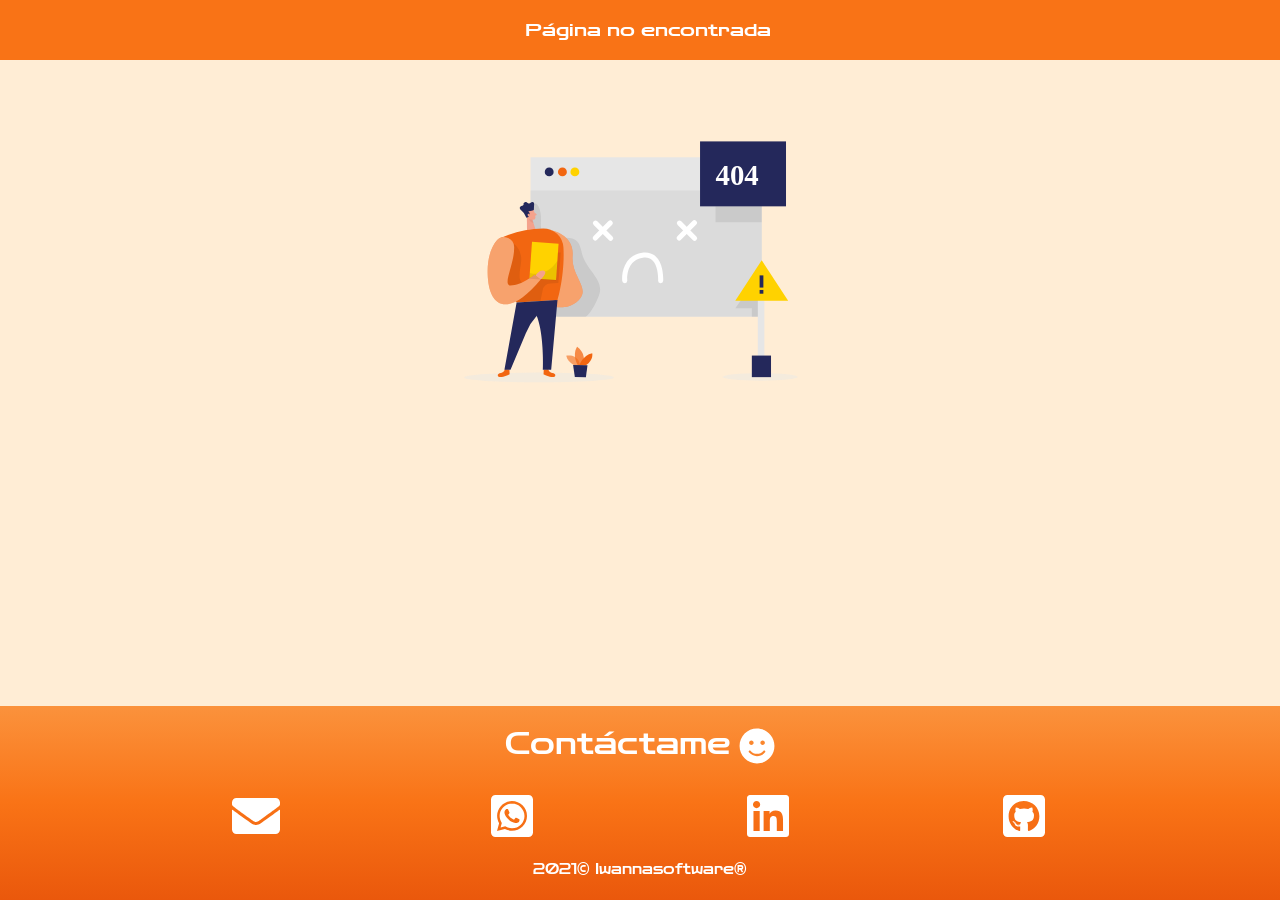
==== 404/index.html @ 7215e4bc "cambio a gatsby" ====
<!DOCTYPE html><html lang="es"><head><meta charSet="utf-8"/><meta http-equiv="x-ua-compatible" content="ie=edge"/><meta name="viewport" content="width=device-width, initial-scale=1, shrink-to-fit=no"/><style data-href="/styles.b572aaf50119402394ae.css" id="gatsby-global-css">/* ! tailwindcss v2.1.2 | MIT License | https://tailwindcss.com */

/*! modern-normalize v1.1.0 | MIT License | https://github.com/sindresorhus/modern-normalize */html{-moz-tab-size:4;-o-tab-size:4;tab-size:4;line-height:1.15;-webkit-text-size-adjust:100%}body{margin:0;font-family:system-ui,-apple-system,Segoe UI,Roboto,Helvetica,Arial,sans-serif,Apple Color Emoji,Segoe UI Emoji}hr{height:0;color:inherit}abbr[title]{-webkit-text-decoration:underline dotted;text-decoration:underline dotted}b,strong{font-weight:bolder}code,kbd,pre,samp{font-family:ui-monospace,SFMono-Regular,Consolas,Liberation Mono,Menlo,monospace;font-size:1em}small{font-size:80%}sub,sup{font-size:75%;line-height:0;position:relative;vertical-align:baseline}sub{bottom:-.25em}sup{top:-.5em}table{text-indent:0;border-color:inherit}button,input,optgroup,select,textarea{font-family:inherit;font-size:100%;line-height:1.15;margin:0}button,select{text-transform:none}button{-webkit-appearance:button}legend{padding:0}progress{vertical-align:baseline}summary{display:list-item}blockquote,dd,dl,figure,h1,h2,h3,h4,h5,h6,hr,p,pre{margin:0}button{background-color:transparent;background-image:none}button:focus{outline:1px dotted;outline:5px auto -webkit-focus-ring-color}fieldset,ol,ul{margin:0;padding:0}ol,ul{list-style:none}html{font-family:ui-sans-serif,system-ui,-apple-system,BlinkMacSystemFont,Segoe UI,Roboto,Helvetica Neue,Arial,Noto Sans,sans-serif,Apple Color Emoji,Segoe UI Emoji,Segoe UI Symbol,Noto Color Emoji;line-height:1.5}body{font-family:inherit;line-height:inherit}*,:after,:before{box-sizing:border-box;border:0 solid #e5e7eb}hr{border-top-width:1px}img{border-style:solid}textarea{resize:vertical}input::-moz-placeholder,textarea::-moz-placeholder{opacity:1;color:#9ca3af}input:-ms-input-placeholder,textarea:-ms-input-placeholder{opacity:1;color:#9ca3af}input::placeholder,textarea::placeholder{opacity:1;color:#9ca3af}button{cursor:pointer}table{border-collapse:collapse}h1,h2,h3,h4,h5,h6{font-size:inherit;font-weight:inherit}a{color:inherit;text-decoration:inherit}button,input,optgroup,select,textarea{padding:0;line-height:inherit;color:inherit}code,kbd,pre,samp{font-family:ui-monospace,SFMono-Regular,Menlo,Monaco,Consolas,Liberation Mono,Courier New,monospace}audio,canvas,embed,iframe,img,object,svg,video{display:block;vertical-align:middle}img,video{max-width:100%;height:auto}.bg-white{--tw-bg-opacity:1;background-color:rgba(255,255,255,var(--tw-bg-opacity))}.bg-gray-700{--tw-bg-opacity:1;background-color:rgba(55,65,81,var(--tw-bg-opacity))}.bg-pink-500{--tw-bg-opacity:1;background-color:rgba(236,72,153,var(--tw-bg-opacity))}.bg-primary-500{--tw-bg-opacity:1;background-color:rgba(249,115,22,var(--tw-bg-opacity))}.bg-blueGray-300{--tw-bg-opacity:1;background-color:rgba(203,213,225,var(--tw-bg-opacity))}.bg-lime-500{--tw-bg-opacity:1;background-color:rgba(132,204,22,var(--tw-bg-opacity))}.inline{display:inline}.flex{display:flex}.table{display:table}.hidden{display:none}.items-center{align-items:center}.justify-center{justify-content:center}.justify-between{justify-content:space-between}.font-sans{font-family:ui-sans-serif,system-ui,-apple-system,BlinkMacSystemFont,Segoe UI,Roboto,Helvetica Neue,Arial,Noto Sans,sans-serif,Apple Color Emoji,Segoe UI Emoji,Segoe UI Symbol,Noto Color Emoji}.font-semibold{font-weight:600}.h-3{height:.75rem}.h-full{height:100%}.text-lg{font-size:1.125rem}.text-lg,.text-xl{line-height:1.75rem}.text-xl{font-size:1.25rem}.text-3xl{font-size:1.875rem;line-height:2.25rem}.leading-5{line-height:1.25rem}.mt-3{margin-top:.75rem}.max-w-xl{max-width:36rem}.px-2{padding-left:.5rem;padding-right:.5rem}.py-4{padding-top:1rem;padding-bottom:1rem}.py-10{padding-top:2.5rem;padding-bottom:2.5rem}.pt-2{padding-top:.5rem}.pl-2{padding-left:.5rem}*{--tw-shadow:0 0 transparent;--tw-ring-inset:var(--tw-empty,/*!*/ /*!*/);--tw-ring-offset-width:0px;--tw-ring-offset-color:#fff;--tw-ring-color:rgba(59,130,246,0.5);--tw-ring-offset-shadow:0 0 transparent;--tw-ring-shadow:0 0 transparent}.text-white{--tw-text-opacity:1;color:rgba(255,255,255,var(--tw-text-opacity))}.w-4{width:1rem}.w-full{width:100%}.transform{--tw-translate-x:0;--tw-translate-y:0;--tw-rotate:0;--tw-skew-x:0;--tw-skew-y:0;--tw-scale-x:1;--tw-scale-y:1;transform:translateX(var(--tw-translate-x)) translateY(var(--tw-translate-y)) rotate(var(--tw-rotate)) skewX(var(--tw-skew-x)) skewY(var(--tw-skew-y)) scaleX(var(--tw-scale-x)) scaleY(var(--tw-scale-y))}.translate-y-0{--tw-translate-y:0px}.translate-y-28{--tw-translate-y:7rem}@-webkit-keyframes spin{to{transform:rotate(1turn)}}@keyframes spin{to{transform:rotate(1turn)}}@-webkit-keyframes ping{75%,to{transform:scale(2);opacity:0}}@keyframes ping{75%,to{transform:scale(2);opacity:0}}@-webkit-keyframes pulse{50%{opacity:.5}}@keyframes pulse{50%{opacity:.5}}@-webkit-keyframes bounce{0%,to{transform:translateY(-25%);-webkit-animation-timing-function:cubic-bezier(.8,0,1,1);animation-timing-function:cubic-bezier(.8,0,1,1)}50%{transform:none;-webkit-animation-timing-function:cubic-bezier(0,0,.2,1);animation-timing-function:cubic-bezier(0,0,.2,1)}}@keyframes bounce{0%,to{transform:translateY(-25%);-webkit-animation-timing-function:cubic-bezier(.8,0,1,1);animation-timing-function:cubic-bezier(.8,0,1,1)}50%{transform:none;-webkit-animation-timing-function:cubic-bezier(0,0,.2,1);animation-timing-function:cubic-bezier(0,0,.2,1)}}@font-face{font-family:ZenDots;src:url(/static/ZenDots-f8bb133a13b74ede9167eb349aabe5b9.ttf);font-display:fallback}#___gatsby,#gatsby-focus-wrapper,body,html{min-height:100vh}#gatsby-focus-wrapper{font-family:ZenDots;--tw-bg-opacity:1;background-color:rgba(255,237,213,var(--tw-bg-opacity));display:flex;flex-direction:column}.size__container{margin-right:auto;margin-left:auto}@media (min-width:640px){.size__container{max-width:640px}}@media (min-width:768px){.size__container{max-width:768px}}@media (min-width:1024px){.size__container{max-width:1024px}}@media (min-width:1280px){.size__container{max-width:1280px}}@media (min-width:1536px){.size__container{max-width:1536px}}.size__container{width:100%;max-width:24rem}@media (min-width:640px){.size__container{max-width:36rem}}@media (min-width:768px){.size__container{max-width:36rem}}@media (min-width:1024px){.size__container{max-width:48rem}}@media (min-width:1280px){.size__container{max-width:64rem}}@media (min-width:1536px){.size__container{max-width:80rem}}button{outline:none!important}footer{background-image:linear-gradient(0deg,var(--tw-gradient-stops));--tw-gradient-from:#ea580c;--tw-gradient-stops:var(--tw-gradient-from),var(--tw-gradient-to,rgba(234,88,12,0));--tw-gradient-stops:var(--tw-gradient-from),#f97316,var(--tw-gradient-to,rgba(249,115,22,0));--tw-gradient-to:#fb923c;margin-top:auto;--tw-text-opacity:1;color:rgba(255,255,255,var(--tw-text-opacity));padding-top:1.25rem;padding-bottom:1.25rem}footer .title{margin-bottom:1.75rem;text-align:center}footer .title label{font-size:1.875rem;line-height:2.25rem}footer .title label .icon{font-size:2.25rem;line-height:2.5rem;margin-left:.5rem}footer .title label .show__hover{display:none}footer .title label .hide__hover,footer .title label:hover .show__hover{display:inline}footer .title label:hover .hide__hover{display:none}footer .social__networks{display:flex;align-items:center;justify-content:space-around;font-size:3rem;line-height:1;--tw-text-opacity:1;color:rgba(255,255,255,var(--tw-text-opacity))}footer .social__networks a{transition-property:all;transition-timing-function:cubic-bezier(.4,0,.2,1);transition-duration:.15s;transition-duration:.3s;--tw-translate-x:0;--tw-translate-y:0;--tw-rotate:0;--tw-skew-x:0;--tw-skew-y:0;transform:translateX(var(--tw-translate-x)) translateY(var(--tw-translate-y)) rotate(var(--tw-rotate)) skewX(var(--tw-skew-x)) skewY(var(--tw-skew-y)) scaleX(var(--tw-scale-x)) scaleY(var(--tw-scale-y));--tw-scale-x:1;--tw-scale-y:1}footer .social__networks a:hover{--tw-scale-x:1.25;--tw-scale-y:1.25;--tw-shadow:0 20px 25px -5px rgba(0,0,0,0.1),0 10px 10px -5px rgba(0,0,0,0.04);box-shadow:var(--tw-ring-offset-shadow,0 0 transparent),var(--tw-ring-shadow,0 0 transparent),var(--tw-shadow)}footer .copy{font-size:.875rem;line-height:1.25rem;margin-top:1.25rem;text-align:center}.up__page__container{display:flex;position:fixed;z-index:10;height:2.5rem;width:2.5rem}@media (min-width:768px){.up__page__container{height:3rem;width:3rem}}@media (min-width:1536px){.up__page__container{height:3.5rem;width:3.5rem}}.up__page__container{right:1rem;bottom:1.5rem}@media (min-width:768px){.up__page__container{right:2rem}}@media (min-width:1280px){.up__page__container{right:2.5rem;bottom:2.5rem}}@media (min-width:1536px){.up__page__container{right:3.5rem;bottom:3.5rem}}.up__page__container{--tw-border-opacity:1;border-color:rgba(243,244,246,var(--tw-border-opacity));border-radius:9999px;border-width:1px;cursor:pointer;--tw-bg-opacity:1;background-color:rgba(249,115,22,var(--tw-bg-opacity))}.dark .up__page__container{--tw-bg-opacity:1;background-color:rgba(51,65,85,var(--tw-bg-opacity))}.up__page__container{transition-property:all;transition-timing-function:cubic-bezier(.4,0,.2,1);transition-duration:.15s;transition-duration:.5s}.up__page__icon{font-size:1.5rem;line-height:2rem;margin:auto;--tw-text-opacity:1;color:rgba(255,255,255,var(--tw-text-opacity))}@media (min-width:1280px){.up__page__icon{font-size:1.875rem;line-height:2.25rem}}.up__page__icon{--tw-translate-x:0;--tw-translate-y:0;--tw-rotate:0;--tw-skew-x:0;--tw-skew-y:0;transform:translateX(var(--tw-translate-x)) translateY(var(--tw-translate-y)) rotate(var(--tw-rotate)) skewX(var(--tw-skew-x)) skewY(var(--tw-skew-y)) scaleX(var(--tw-scale-x)) scaleY(var(--tw-scale-y));--tw-scale-x:1;--tw-scale-y:1}.up__page__icon:hover{--tw-scale-x:1.25;--tw-scale-y:1.25}.up__page__icon{transition-property:all;transition-timing-function:cubic-bezier(.4,0,.2,1);transition-duration:.15s;transition-duration:.3s}.header__container{background-image:linear-gradient(180deg,var(--tw-gradient-stops));--tw-gradient-from:#ea580c;--tw-gradient-stops:var(--tw-gradient-from),var(--tw-gradient-to,rgba(234,88,12,0));--tw-gradient-stops:var(--tw-gradient-from),#f97316,var(--tw-gradient-to,rgba(249,115,22,0));--tw-gradient-to:#fb923c;padding-top:1.25rem;padding-bottom:1.25rem;transition-property:background-color,border-color,color,fill,stroke;transition-timing-function:cubic-bezier(.4,0,.2,1);transition-duration:.15s;transition-duration:.5s}.header__button{font-size:2.25rem;line-height:2.5rem;position:absolute;--tw-text-opacity:1;color:rgba(255,255,255,var(--tw-text-opacity));z-index:10;top:.5rem;--tw-drop-shadow:drop-shadow(0 20px 13px rgba(0,0,0,0.03)) drop-shadow(0 8px 5px rgba(0,0,0,0.08))}@media (min-width:1024px){.header__button{top:1.25rem}}.header__button{right:.75rem}@media (min-width:1024px){.header__button{right:2.5rem}}@media (min-width:1280px){.header__button{right:8rem}}@media (min-width:1536px){.header__button{right:15rem}}.header__content{position:relative;top:0;right:0;bottom:0;left:0;display:flex;flex-direction:column;align-items:center;justify-content:space-around}@media (min-width:640px){.header__content{flex-direction:row}}.header__content{background-color:transparent;height:100%;width:100%}.header__content__img{border-radius:9999px;--tw-shadow:0 20px 25px -5px rgba(0,0,0,0.1),0 10px 10px -5px rgba(0,0,0,0.04);box-shadow:var(--tw-ring-offset-shadow,0 0 transparent),var(--tw-ring-shadow,0 0 transparent),var(--tw-shadow);--tw-border-opacity:1;border-color:rgba(249,115,22,var(--tw-border-opacity));border-width:4px;height:9rem;width:9rem}@media (min-width:640px){.header__content__img{height:10rem;width:10rem}}@media (min-width:768px){.header__content__img{height:11rem;width:11rem}}@media (min-width:1024px){.header__content__img{height:12rem;width:12rem}}.header__content .name{padding-left:.75rem;padding-right:.75rem;text-align:center;--tw-text-opacity:1;color:rgba(255,255,255,var(--tw-text-opacity))}.header__content .name h2{font-size:1.875rem;line-height:2.25rem}.header__content .name h1{font-size:.75rem;line-height:1rem;font-style:italic}.card__event__container{--tw-bg-opacity:1;background-color:rgba(255,255,255,var(--tw-bg-opacity));--tw-shadow:0 20px 25px -5px rgba(0,0,0,0.1),0 10px 10px -5px rgba(0,0,0,0.04);box-shadow:var(--tw-ring-offset-shadow,0 0 transparent),var(--tw-ring-shadow,0 0 transparent),var(--tw-shadow);width:100%;--tw-border-opacity:1;border-color:rgba(251,146,60,var(--tw-border-opacity));border-radius:.5rem;border-width:2px}.card__event__container a{--tw-text-opacity:1;color:rgba(59,130,246,var(--tw-text-opacity))}.card__event__container a:hover{text-decoration:underline}.card__event__header{background-image:linear-gradient(180deg,var(--tw-gradient-stops));--tw-gradient-from:#f3f4f6;--tw-gradient-stops:var(--tw-gradient-from),var(--tw-gradient-to,rgba(243,244,246,0));--tw-gradient-stops:var(--tw-gradient-from),#fff,var(--tw-gradient-to,hsla(0,0%,100%,0));--tw-gradient-to:#f3f4f6;padding:.5rem;--tw-text-opacity:1;color:rgba(75,85,99,var(--tw-text-opacity));font-weight:700;font-size:1.25rem;line-height:1.75rem;text-align:center;border-top-left-radius:.5rem;border-top-right-radius:.5rem;border-bottom-width:1px;--tw-shadow:0 1px 3px 0 rgba(0,0,0,0.1),0 1px 2px 0 rgba(0,0,0,0.06);box-shadow:var(--tw-ring-offset-shadow,0 0 transparent),var(--tw-ring-shadow,0 0 transparent),var(--tw-shadow)}.card__event__header__date{margin-top:-1.5rem}@media (min-width:768px){.card__event__header__date{display:none}}.card__event__header__date span{--tw-bg-opacity:1;background-color:rgba(251,146,60,var(--tw-bg-opacity));border-radius:.25rem;font-size:.875rem;line-height:1.25rem;padding-left:.5rem;padding-right:.5rem;--tw-text-opacity:1;color:rgba(255,255,255,var(--tw-text-opacity))}.card__event__header__content{display:flex;align-items:center;justify-content:space-between}.card__event__logo{height:4rem;width:4rem;border-radius:.5rem;padding:.25rem;-o-object-fit:scale-down;object-fit:scale-down}.card__event__title{text-align:center;width:100%}.card__event__body{padding:1rem}.card__event__body .links{padding-top:.5rem}.card__event__body .links .title{font-weight:600}.card__event__body .links a{padding-left:.75rem}.card__event__footer{--tw-border-opacity:1;border-color:rgba(243,244,246,var(--tw-border-opacity));border-bottom-right-radius:.5rem;border-bottom-left-radius:.5rem;border-top-width:2px;padding:.5rem 1rem;background-image:linear-gradient(0deg,var(--tw-gradient-stops));--tw-gradient-from:#f3f4f6;--tw-gradient-stops:var(--tw-gradient-from),var(--tw-gradient-to,rgba(243,244,246,0));--tw-gradient-to:#fff}.card__event__footer .icons{display:flex;flex-wrap:wrap;justify-content:space-around;padding-top:.25rem;padding-bottom:.25rem}.card__event__footer .icons img{cursor:pointer;height:2rem;-o-object-fit:scale-down;object-fit:scale-down;width:2.5rem;--tw-translate-x:0;--tw-translate-y:0;--tw-rotate:0;--tw-skew-x:0;--tw-skew-y:0;--tw-scale-x:1;--tw-scale-y:1;transform:translateX(var(--tw-translate-x)) translateY(var(--tw-translate-y)) rotate(var(--tw-rotate)) skewX(var(--tw-skew-x)) skewY(var(--tw-skew-y)) scaleX(var(--tw-scale-x)) scaleY(var(--tw-scale-y));transition-property:all;transition-timing-function:cubic-bezier(.4,0,.2,1);transition-duration:.15s;transition-duration:.3s}.card__event__footer .icons img:hover{--tw-scale-x:1.25;--tw-scale-y:1.25;--tw-translate-y:-0.25rem}.card__event__footer .links{padding-bottom:.75rem;text-align:center}.date-container.alt-evts{--tw-shadow:0 20px 25px -5px rgba(0,0,0,0.1),0 10px 10px -5px rgba(0,0,0,0.04);box-shadow:var(--tw-ring-offset-shadow,0 0 transparent),var(--tw-ring-shadow,0 0 transparent),var(--tw-shadow)}.technologies__container{padding-top:1.25rem;padding-bottom:2.5rem;background-image:linear-gradient(180deg,var(--tw-gradient-stops));--tw-gradient-from:#ffedd5;--tw-gradient-stops:var(--tw-gradient-from),var(--tw-gradient-to,rgba(255,237,213,0));--tw-gradient-stops:var(--tw-gradient-from),#fed7aa,var(--tw-gradient-to,rgba(254,215,170,0));--tw-gradient-to:#fb923c}.dark .technologies__container{--tw-gradient-from:#334155;--tw-gradient-stops:var(--tw-gradient-from),var(--tw-gradient-to,rgba(51,65,85,0));--tw-gradient-stops:var(--tw-gradient-from),#1e293b,var(--tw-gradient-to,rgba(30,41,59,0));--tw-gradient-to:#0f172a}.technologies__container{--tw-text-opacity:1;color:rgba(249,115,22,var(--tw-text-opacity))}.dark .technologies__container{--tw-text-opacity:1;color:rgba(234,88,12,var(--tw-text-opacity))}.technologies__container{--tw-border-opacity:1;border-color:rgba(251,146,60,var(--tw-border-opacity));border-top-width:2px}.technologies__title{font-size:1.875rem;line-height:2.25rem;text-align:center}.technologies__subtitle{padding-top:.25rem;padding-bottom:.75rem;text-align:center}.technologies__card__container{display:grid;gap:.75rem;grid-template-columns:repeat(2,minmax(0,1fr))}@media (min-width:640px){.technologies__card__container{grid-template-columns:repeat(4,minmax(0,1fr))}}@media (min-width:1024px){.technologies__card__container{grid-template-columns:repeat(5,minmax(0,1fr))}}@media (min-width:1280px){.technologies__card__container{grid-template-columns:repeat(6,minmax(0,1fr))}}@media (min-width:1536px){.technologies__card__container{grid-template-columns:repeat(8,minmax(0,1fr))}}.technologies__card__container{padding-left:.75rem;padding-right:.75rem}.technologies__card__container .card{--tw-bg-opacity:1;background-color:rgba(255,255,255,var(--tw-bg-opacity))}.dark .technologies__card__container .card{--tw-bg-opacity:1;background-color:rgba(209,213,219,var(--tw-bg-opacity))}.technologies__card__container .card{padding:1rem .5rem .75rem;--tw-translate-x:0;--tw-translate-y:0;--tw-rotate:0;--tw-skew-x:0;--tw-skew-y:0;--tw-scale-x:1;--tw-scale-y:1;transform:translateX(var(--tw-translate-x)) translateY(var(--tw-translate-y)) rotate(var(--tw-rotate)) skewX(var(--tw-skew-x)) skewY(var(--tw-skew-y)) scaleX(var(--tw-scale-x)) scaleY(var(--tw-scale-y));--tw-scale-x:.95;--tw-scale-y:.95}.technologies__card__container .card:hover{--tw-scale-x:.95;--tw-scale-y:.95}.technologies__card__container .card{transition-property:all;transition-timing-function:cubic-bezier(.4,0,.2,1);transition-duration:.15s;transition-duration:.3s}@media (min-width:768px){.technologies__card__container .card{--tw-scale-x:1;--tw-scale-y:1}}.technologies__card__container .card,.technologies__card__container .card:hover{--tw-shadow:0 0 transparent;box-shadow:var(--tw-ring-offset-shadow,0 0 transparent),var(--tw-ring-shadow,0 0 transparent),var(--tw-shadow)}@media (min-width:768px){.technologies__card__container .card{--tw-shadow:0 10px 15px -3px rgba(0,0,0,0.1),0 4px 6px -2px rgba(0,0,0,0.05);box-shadow:var(--tw-ring-offset-shadow,0 0 transparent),var(--tw-ring-shadow,0 0 transparent),var(--tw-shadow)}}.technologies__card__container .card{border-radius:.5rem;border-width:1px;display:flex;flex-direction:column;align-items:center;justify-content:space-between}.technologies__card__container .card .image{height:6rem;margin-bottom:.5rem;width:6rem}.technologies__card__container .card .image img{height:100%;-o-object-fit:contain;object-fit:contain;width:100%}.technologies__card__container .card label{line-height:1rem;margin-top:.25rem;margin-bottom:.25rem;text-align:center}</style><meta name="generator" content="Gatsby 3.4.0"/><title data-react-helmet="true">Página no encontrada</title><meta data-react-helmet="true" name="description" content="ing. Jonathan Jacob, my historial académico, laboral, y mi experiencia con ciertas tecnologías, lenguajes de programación, frameworks, herramientas, metodologías..."/><meta data-react-helmet="true" property="og:title" content="Página no encontrada"/><meta data-react-helmet="true" property="og:description" content="ing. Jonathan Jacob, my historial académico, laboral, y mi experiencia con ciertas tecnologías, lenguajes de programación, frameworks, herramientas, metodologías..."/><meta data-react-helmet="true" property="og:type" content="website"/><meta data-react-helmet="true" name="twitter:card" content="summary"/><meta data-react-helmet="true" name="twitter:creator" content="Jonathan Jacob"/><meta data-react-helmet="true" name="twitter:title" content="Página no encontrada"/><meta data-react-helmet="true" name="twitter:description" content="ing. Jonathan Jacob, my historial académico, laboral, y mi experiencia con ciertas tecnologías, lenguajes de programación, frameworks, herramientas, metodologías..."/><style>.gatsby-image-wrapper{position:relative;overflow:hidden}.gatsby-image-wrapper img{bottom:0;height:100%;left:0;margin:0;max-width:none;padding:0;position:absolute;right:0;top:0;width:100%;object-fit:cover}.gatsby-image-wrapper [data-main-image]{opacity:0;transform:translateZ(0);transition:opacity .25s linear;will-change:opacity}.gatsby-image-wrapper-constrained{display:inline-block}</style><noscript><style>.gatsby-image-wrapper noscript [data-main-image]{opacity:1!important}.gatsby-image-wrapper [data-placeholder-image]{opacity:0!important}</style></noscript><script type="module">const e="undefined"!=typeof HTMLImageElement&&"loading"in HTMLImageElement.prototype;e&&document.body.addEventListener("load",(function(e){if(void 0===e.target.dataset.mainImage)return;if(void 0===e.target.dataset.gatsbyImageSsr)return;const t=e.target;let a=null,n=t;for(;null===a&&n;)void 0!==n.parentNode.dataset.gatsbyImageWrapper&&(a=n.parentNode),n=n.parentNode;const o=a.querySelector("[data-placeholder-image]"),r=new Image;r.src=t.currentSrc,r.decode().catch((()=>{})).then((()=>{t.style.opacity=1,o&&(o.style.opacity=0,o.style.transition="opacity 500ms linear")}))}),!0);</script><link rel="icon" href="/favicon-32x32.png?v=ea8261c7cb27f39095f1ec142cdc719b" type="image/png"/><link rel="manifest" href="/manifest.webmanifest" crossorigin="anonymous"/><meta name="theme-color" content="#f26611"/><link rel="apple-touch-icon" sizes="48x48" href="/src/images/48x48.png?v=ea8261c7cb27f39095f1ec142cdc719b"/><link rel="apple-touch-icon" sizes="72x72" href="/src/images/72x72.png?v=ea8261c7cb27f39095f1ec142cdc719b"/><link rel="apple-touch-icon" sizes="96x96" href="/src/images/96x96.png?v=ea8261c7cb27f39095f1ec142cdc719b"/><link rel="apple-touch-icon" sizes="144x144" href="/src/images/144x144.png?v=ea8261c7cb27f39095f1ec142cdc719b"/><link rel="apple-touch-icon" sizes="192x192" href="/src/images/192x192.png?v=ea8261c7cb27f39095f1ec142cdc719b"/><link rel="apple-touch-icon" sizes="256x256" href="/src/images/256x256.png?v=ea8261c7cb27f39095f1ec142cdc719b"/><link rel="apple-touch-icon" sizes="384x384" href="/src/images/384x384.png?v=ea8261c7cb27f39095f1ec142cdc719b"/><link rel="apple-touch-icon" sizes="512x512" href="/src/images/512x512.png?v=ea8261c7cb27f39095f1ec142cdc719b"/><link rel="apple-touch-icon" sizes="1024x1024" href="/src/images/1024x1024.png?v=ea8261c7cb27f39095f1ec142cdc719b"/><link as="script" rel="preload" href="/webpack-runtime-3270c04cb6755cd3f90f.js"/><link as="script" rel="preload" href="/framework-89ddeb149991009fa125.js"/><link as="script" rel="preload" href="/app-26ff8e8d0d99dea0d72d.js"/><link as="script" rel="preload" href="/1bfc9850-5f99473189587e4cf2e6.js"/><link as="script" rel="preload" href="/commons-2e1fce3b869ff64e8b83.js"/><link as="script" rel="preload" href="/component---src-pages-404-js-113fddeba5a905531c95.js"/><link as="fetch" rel="preload" href="/page-data/404/page-data.json" crossorigin="anonymous"/><link as="fetch" rel="preload" href="/page-data/sq/d/63159454.json" crossorigin="anonymous"/><link as="fetch" rel="preload" href="/page-data/app-data.json" crossorigin="anonymous"/></head><body><div id="___gatsby"><div style="outline:none" tabindex="-1" id="gatsby-focus-wrapper"><main><header class="text-white py-4 bg-primary-500"><nav class="size__container flex justify-between items-center text-lg"><div class="px-2 text-3xl"><button class="hidden"><svg stroke="currentColor" fill="currentColor" stroke-width="0" viewBox="0 0 448 512" height="1em" width="1em" xmlns="http://www.w3.org/2000/svg"><path d="M257.5 445.1l-22.2 22.2c-9.4 9.4-24.6 9.4-33.9 0L7 273c-9.4-9.4-9.4-24.6 0-33.9L201.4 44.7c9.4-9.4 24.6-9.4 33.9 0l22.2 22.2c9.5 9.5 9.3 25-.4 34.3L136.6 216H424c13.3 0 24 10.7 24 24v32c0 13.3-10.7 24-24 24H136.6l120.5 114.8c9.8 9.3 10 24.8.4 34.3z"></path></svg></button><button class="hidden"><svg stroke="currentColor" fill="currentColor" stroke-width="0" viewBox="0 0 576 512" height="1em" width="1em" xmlns="http://www.w3.org/2000/svg"><path d="M280.37 148.26L96 300.11V464a16 16 0 0 0 16 16l112.06-.29a16 16 0 0 0 15.92-16V368a16 16 0 0 1 16-16h64a16 16 0 0 1 16 16v95.64a16 16 0 0 0 16 16.05L464 480a16 16 0 0 0 16-16V300L295.67 148.26a12.19 12.19 0 0 0-15.3 0zM571.6 251.47L488 182.56V44.05a12 12 0 0 0-12-12h-56a12 12 0 0 0-12 12v72.61L318.47 43a48 48 0 0 0-61 0L4.34 251.47a12 12 0 0 0-1.6 16.9l25.5 31A12 12 0 0 0 45.15 301l235.22-193.74a12.19 12.19 0 0 1 15.3 0L530.9 301a12 12 0 0 0 16.9-1.6l25.5-31a12 12 0 0 0-1.7-16.93z"></path></svg></button></div><h1>Página no encontrada</h1><span></span></nav></header><div class="w-full h-full flex justify-center items-center py-10"><img src="[data-uri]" alt="error 404"/></div></main><footer><div class="size__container"><div class="title"><label>Contáctame<svg stroke="currentColor" fill="currentColor" stroke-width="0" viewBox="0 0 496 512" class="icon hide__hover" height="1em" width="1em" xmlns="http://www.w3.org/2000/svg"><path d="M248 8C111 8 0 119 0 256s111 248 248 248 248-111 248-248S385 8 248 8zm80 168c17.7 0 32 14.3 32 32s-14.3 32-32 32-32-14.3-32-32 14.3-32 32-32zm-160 0c17.7 0 32 14.3 32 32s-14.3 32-32 32-32-14.3-32-32 14.3-32 32-32zm194.8 170.2C334.3 380.4 292.5 400 248 400s-86.3-19.6-114.8-53.8c-13.6-16.3 11-36.7 24.6-20.5 22.4 26.9 55.2 42.2 90.2 42.2s67.8-15.4 90.2-42.2c13.4-16.2 38.1 4.2 24.6 20.5z"></path></svg><svg stroke="currentColor" fill="currentColor" stroke-width="0" viewBox="0 0 496 512" class="icon show__hover" height="1em" width="1em" xmlns="http://www.w3.org/2000/svg"><path d="M0 256c0 137 111 248 248 248s248-111 248-248S385 8 248 8 0 119 0 256zm200-48c0 17.7-14.3 32-32 32s-32-14.3-32-32 14.3-32 32-32 32 14.3 32 32zm158.5 16.5c-14.8-13.2-46.2-13.2-61 0L288 233c-8.3 7.4-21.6.4-19.8-10.8 4-25.2 34.2-42.1 59.9-42.1S384 197 388 222.2c1.7 11.1-11.4 18.3-19.8 10.8l-9.7-8.5zM157.8 325.8C180.2 352.7 213 368 248 368s67.8-15.4 90.2-42.2c13.6-16.2 38.1 4.2 24.6 20.5C334.3 380.4 292.5 400 248 400s-86.3-19.6-114.8-53.8c-13.5-16.3 11.2-36.7 24.6-20.4z"></path></svg></label></div><div class="social__networks "><a href="mailto:jacob.verdugo.jonathan@gmail.com" target="_blank" rel="noopener noreferrer"><svg stroke="currentColor" fill="currentColor" stroke-width="0" viewBox="0 0 512 512" height="1em" width="1em" xmlns="http://www.w3.org/2000/svg"><path d="M502.3 190.8c3.9-3.1 9.7-.2 9.7 4.7V400c0 26.5-21.5 48-48 48H48c-26.5 0-48-21.5-48-48V195.6c0-5 5.7-7.8 9.7-4.7 22.4 17.4 52.1 39.5 154.1 113.6 21.1 15.4 56.7 47.8 92.2 47.6 35.7.3 72-32.8 92.3-47.6 102-74.1 131.6-96.3 154-113.7zM256 320c23.2.4 56.6-29.2 73.4-41.4 132.7-96.3 142.8-104.7 173.4-128.7 5.8-4.5 9.2-11.5 9.2-18.9v-19c0-26.5-21.5-48-48-48H48C21.5 64 0 85.5 0 112v19c0 7.4 3.4 14.3 9.2 18.9 30.6 23.9 40.7 32.4 173.4 128.7 16.8 12.2 50.2 41.8 73.4 41.4z"></path></svg></a><a href="https://api.whatsapp.com/send?phone=+529621424184" target="_blank" rel="noopener noreferrer"><svg stroke="currentColor" fill="currentColor" stroke-width="0" viewBox="0 0 448 512" height="1em" width="1em" xmlns="http://www.w3.org/2000/svg"><path d="M224 122.8c-72.7 0-131.8 59.1-131.9 131.8 0 24.9 7 49.2 20.2 70.1l3.1 5-13.3 48.6 49.9-13.1 4.8 2.9c20.2 12 43.4 18.4 67.1 18.4h.1c72.6 0 133.3-59.1 133.3-131.8 0-35.2-15.2-68.3-40.1-93.2-25-25-58-38.7-93.2-38.7zm77.5 188.4c-3.3 9.3-19.1 17.7-26.7 18.8-12.6 1.9-22.4.9-47.5-9.9-39.7-17.2-65.7-57.2-67.7-59.8-2-2.6-16.2-21.5-16.2-41s10.2-29.1 13.9-33.1c3.6-4 7.9-5 10.6-5 2.6 0 5.3 0 7.6.1 2.4.1 5.7-.9 8.9 6.8 3.3 7.9 11.2 27.4 12.2 29.4s1.7 4.3.3 6.9c-7.6 15.2-15.7 14.6-11.6 21.6 15.3 26.3 30.6 35.4 53.9 47.1 4 2 6.3 1.7 8.6-1 2.3-2.6 9.9-11.6 12.5-15.5 2.6-4 5.3-3.3 8.9-2 3.6 1.3 23.1 10.9 27.1 12.9s6.6 3 7.6 4.6c.9 1.9.9 9.9-2.4 19.1zM400 32H48C21.5 32 0 53.5 0 80v352c0 26.5 21.5 48 48 48h352c26.5 0 48-21.5 48-48V80c0-26.5-21.5-48-48-48zM223.9 413.2c-26.6 0-52.7-6.7-75.8-19.3L64 416l22.5-82.2c-13.9-24-21.2-51.3-21.2-79.3C65.4 167.1 136.5 96 223.9 96c42.4 0 82.2 16.5 112.2 46.5 29.9 30 47.9 69.8 47.9 112.2 0 87.4-72.7 158.5-160.1 158.5z"></path></svg></a><a href="https://www.linkedin.com/in/jacob-verdugo/" target="_blank" rel="noopener noreferrer"><svg stroke="currentColor" fill="currentColor" stroke-width="0" viewBox="0 0 448 512" height="1em" width="1em" xmlns="http://www.w3.org/2000/svg"><path d="M416 32H31.9C14.3 32 0 46.5 0 64.3v383.4C0 465.5 14.3 480 31.9 480H416c17.6 0 32-14.5 32-32.3V64.3c0-17.8-14.4-32.3-32-32.3zM135.4 416H69V202.2h66.5V416zm-33.2-243c-21.3 0-38.5-17.3-38.5-38.5S80.9 96 102.2 96c21.2 0 38.5 17.3 38.5 38.5 0 21.3-17.2 38.5-38.5 38.5zm282.1 243h-66.4V312c0-24.8-.5-56.7-34.5-56.7-34.6 0-39.9 27-39.9 54.9V416h-66.4V202.2h63.7v29.2h.9c8.9-16.8 30.6-34.5 62.9-34.5 67.2 0 79.7 44.3 79.7 101.9V416z"></path></svg></a><a href="https://github.com/jonathan-jackob" target="_blank" rel="noopener noreferrer"><svg stroke="currentColor" fill="currentColor" stroke-width="0" viewBox="0 0 448 512" height="1em" width="1em" xmlns="http://www.w3.org/2000/svg"><path d="M400 32H48C21.5 32 0 53.5 0 80v352c0 26.5 21.5 48 48 48h352c26.5 0 48-21.5 48-48V80c0-26.5-21.5-48-48-48zM277.3 415.7c-8.4 1.5-11.5-3.7-11.5-8 0-5.4.2-33 .2-55.3 0-15.6-5.2-25.5-11.3-30.7 37-4.1 76-9.2 76-73.1 0-18.2-6.5-27.3-17.1-39 1.7-4.3 7.4-22-1.7-45-13.9-4.3-45.7 17.9-45.7 17.9-13.2-3.7-27.5-5.6-41.6-5.6-14.1 0-28.4 1.9-41.6 5.6 0 0-31.8-22.2-45.7-17.9-9.1 22.9-3.5 40.6-1.7 45-10.6 11.7-15.6 20.8-15.6 39 0 63.6 37.3 69 74.3 73.1-4.8 4.3-9.1 11.7-10.6 22.3-9.5 4.3-33.8 11.7-48.3-13.9-9.1-15.8-25.5-17.1-25.5-17.1-16.2-.2-1.1 10.2-1.1 10.2 10.8 5 18.4 24.2 18.4 24.2 9.7 29.7 56.1 19.7 56.1 19.7 0 13.9.2 36.5.2 40.6 0 4.3-3 9.5-11.5 8-66-22.1-112.2-84.9-112.2-158.3 0-91.8 70.2-161.5 162-161.5S388 165.6 388 257.4c.1 73.4-44.7 136.3-110.7 158.3zm-98.1-61.1c-1.9.4-3.7-.4-3.9-1.7-.2-1.5 1.1-2.8 3-3.2 1.9-.2 3.7.6 3.9 1.9.3 1.3-1 2.6-3 3zm-9.5-.9c0 1.3-1.5 2.4-3.5 2.4-2.2.2-3.7-.9-3.7-2.4 0-1.3 1.5-2.4 3.5-2.4 1.9-.2 3.7.9 3.7 2.4zm-13.7-1.1c-.4 1.3-2.4 1.9-4.1 1.3-1.9-.4-3.2-1.9-2.8-3.2.4-1.3 2.4-1.9 4.1-1.5 2 .6 3.3 2.1 2.8 3.4zm-12.3-5.4c-.9 1.1-2.8.9-4.3-.6-1.5-1.3-1.9-3.2-.9-4.1.9-1.1 2.8-.9 4.3.6 1.3 1.3 1.8 3.3.9 4.1zm-9.1-9.1c-.9.6-2.6 0-3.7-1.5s-1.1-3.2 0-3.9c1.1-.9 2.8-.2 3.7 1.3 1.1 1.5 1.1 3.3 0 4.1zm-6.5-9.7c-.9.9-2.4.4-3.5-.6-1.1-1.3-1.3-2.8-.4-3.5.9-.9 2.4-.4 3.5.6 1.1 1.3 1.3 2.8.4 3.5zm-6.7-7.4c-.4.9-1.7 1.1-2.8.4-1.3-.6-1.9-1.7-1.5-2.6.4-.6 1.5-.9 2.8-.4 1.3.7 1.9 1.8 1.5 2.6z"></path></svg></a></div><div class="copy">2021© <a href="https://iwannasoftware.web.app" target="_blank" rel="noreferrer">Iwannasoftware®</a></div></div></footer><div class="up__page__container transform translate-y-28"><svg stroke="currentColor" fill="currentColor" stroke-width="0" viewBox="0 0 384 512" class="up__page__icon " height="1em" width="1em" xmlns="http://www.w3.org/2000/svg"><path d="M135.652 0c23.625 0 43.826 20.65 43.826 44.8v99.851c17.048-16.34 49.766-18.346 70.944 6.299 22.829-14.288 53.017-2.147 62.315 16.45C361.878 158.426 384 189.346 384 240c0 2.746-.203 13.276-.195 16 .168 61.971-31.065 76.894-38.315 123.731C343.683 391.404 333.599 400 321.786 400H150.261l-.001-.002c-18.366-.011-35.889-10.607-43.845-28.464C93.421 342.648 57.377 276.122 29.092 264 10.897 256.203.008 242.616 0 224c-.014-34.222 35.098-57.752 66.908-44.119 8.359 3.583 16.67 8.312 24.918 14.153V44.8c0-23.45 20.543-44.8 43.826-44.8zM136 416h192c13.255 0 24 10.745 24 24v48c0 13.255-10.745 24-24 24H136c-13.255 0-24-10.745-24-24v-48c0-13.255 10.745-24 24-24zm168 28c-11.046 0-20 8.954-20 20s8.954 20 20 20 20-8.954 20-20-8.954-20-20-20z"></path></svg></div></div><div id="gatsby-announcer" style="position:absolute;top:0;width:1px;height:1px;padding:0;overflow:hidden;clip:rect(0, 0, 0, 0);white-space:nowrap;border:0" aria-live="assertive" aria-atomic="true"></div></div><script id="gatsby-script-loader">/*<![CDATA[*/window.pagePath="/404/";/*]]>*/</script><script id="gatsby-chunk-mapping">/*<![CDATA[*/window.___chunkMapping={"polyfill":["/polyfill-72b219bae196683411be.js"],"app":["/app-26ff8e8d0d99dea0d72d.js"],"component---src-pages-404-js":["/component---src-pages-404-js-113fddeba5a905531c95.js"],"component---src-pages-index-js":["/component---src-pages-index-js-c8bae054510cda06f279.js"]};/*]]>*/</script><script src="/polyfill-72b219bae196683411be.js" nomodule=""></script><script src="/component---src-pages-404-js-113fddeba5a905531c95.js" async=""></script><script src="/commons-2e1fce3b869ff64e8b83.js" async=""></script><script src="/1bfc9850-5f99473189587e4cf2e6.js" async=""></script><script src="/app-26ff8e8d0d99dea0d72d.js" async=""></script><script src="/framework-89ddeb149991009fa125.js" async=""></script><script src="/webpack-runtime-3270c04cb6755cd3f90f.js" async=""></script></body></html>
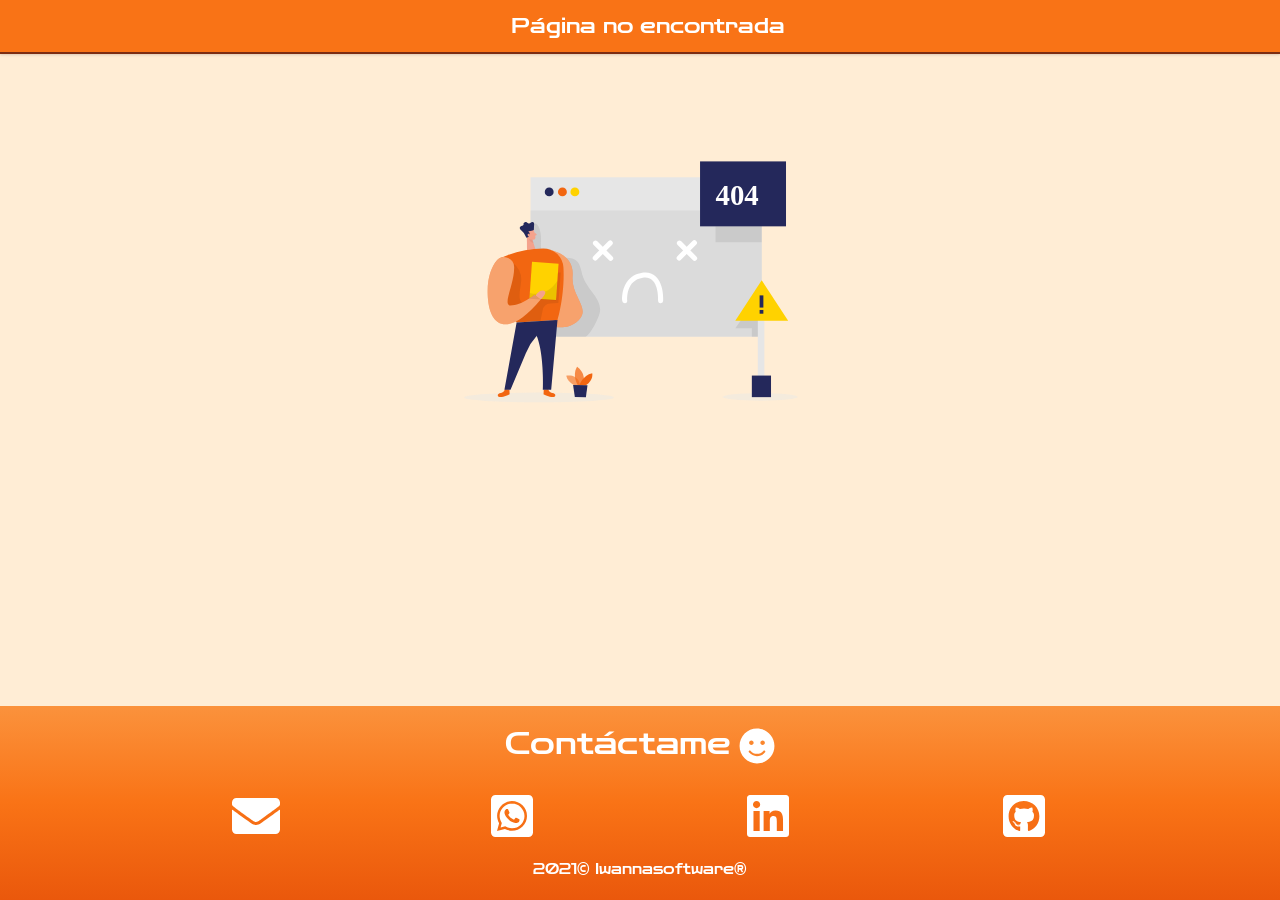
==== commit 6daa2d03: "imagenes laboratorio" ====
--- a/404/index.html
+++ b/404/index.html
@@ -1,3 +1,3 @@
-<!DOCTYPE html><html lang="es"><head><meta charSet="utf-8"/><meta http-equiv="x-ua-compatible" content="ie=edge"/><meta name="viewport" content="width=device-width, initial-scale=1, shrink-to-fit=no"/><style data-href="/styles.b572aaf50119402394ae.css" id="gatsby-global-css">/* ! tailwindcss v2.1.2 | MIT License | https://tailwindcss.com */
+<!DOCTYPE html><html lang="es"><head><meta charSet="utf-8"/><meta http-equiv="x-ua-compatible" content="ie=edge"/><meta name="viewport" content="width=device-width, initial-scale=1, shrink-to-fit=no"/><style data-href="/styles.abf9b9ac15e7fa718069.css" id="gatsby-global-css">/* ! tailwindcss v2.1.2 | MIT License | https://tailwindcss.com */
 
-/*! modern-normalize v1.1.0 | MIT License | https://github.com/sindresorhus/modern-normalize */html{-moz-tab-size:4;-o-tab-size:4;tab-size:4;line-height:1.15;-webkit-text-size-adjust:100%}body{margin:0;font-family:system-ui,-apple-system,Segoe UI,Roboto,Helvetica,Arial,sans-serif,Apple Color Emoji,Segoe UI Emoji}hr{height:0;color:inherit}abbr[title]{-webkit-text-decoration:underline dotted;text-decoration:underline dotted}b,strong{font-weight:bolder}code,kbd,pre,samp{font-family:ui-monospace,SFMono-Regular,Consolas,Liberation Mono,Menlo,monospace;font-size:1em}small{font-size:80%}sub,sup{font-size:75%;line-height:0;position:relative;vertical-align:baseline}sub{bottom:-.25em}sup{top:-.5em}table{text-indent:0;border-color:inherit}button,input,optgroup,select,textarea{font-family:inherit;font-size:100%;line-height:1.15;margin:0}button,select{text-transform:none}button{-webkit-appearance:button}legend{padding:0}progress{vertical-align:baseline}summary{display:list-item}blockquote,dd,dl,figure,h1,h2,h3,h4,h5,h6,hr,p,pre{margin:0}button{background-color:transparent;background-image:none}button:focus{outline:1px dotted;outline:5px auto -webkit-focus-ring-color}fieldset,ol,ul{margin:0;padding:0}ol,ul{list-style:none}html{font-family:ui-sans-serif,system-ui,-apple-system,BlinkMacSystemFont,Segoe UI,Roboto,Helvetica Neue,Arial,Noto Sans,sans-serif,Apple Color Emoji,Segoe UI Emoji,Segoe UI Symbol,Noto Color Emoji;line-height:1.5}body{font-family:inherit;line-height:inherit}*,:after,:before{box-sizing:border-box;border:0 solid #e5e7eb}hr{border-top-width:1px}img{border-style:solid}textarea{resize:vertical}input::-moz-placeholder,textarea::-moz-placeholder{opacity:1;color:#9ca3af}input:-ms-input-placeholder,textarea:-ms-input-placeholder{opacity:1;color:#9ca3af}input::placeholder,textarea::placeholder{opacity:1;color:#9ca3af}button{cursor:pointer}table{border-collapse:collapse}h1,h2,h3,h4,h5,h6{font-size:inherit;font-weight:inherit}a{color:inherit;text-decoration:inherit}button,input,optgroup,select,textarea{padding:0;line-height:inherit;color:inherit}code,kbd,pre,samp{font-family:ui-monospace,SFMono-Regular,Menlo,Monaco,Consolas,Liberation Mono,Courier New,monospace}audio,canvas,embed,iframe,img,object,svg,video{display:block;vertical-align:middle}img,video{max-width:100%;height:auto}.bg-white{--tw-bg-opacity:1;background-color:rgba(255,255,255,var(--tw-bg-opacity))}.bg-gray-700{--tw-bg-opacity:1;background-color:rgba(55,65,81,var(--tw-bg-opacity))}.bg-pink-500{--tw-bg-opacity:1;background-color:rgba(236,72,153,var(--tw-bg-opacity))}.bg-primary-500{--tw-bg-opacity:1;background-color:rgba(249,115,22,var(--tw-bg-opacity))}.bg-blueGray-300{--tw-bg-opacity:1;background-color:rgba(203,213,225,var(--tw-bg-opacity))}.bg-lime-500{--tw-bg-opacity:1;background-color:rgba(132,204,22,var(--tw-bg-opacity))}.inline{display:inline}.flex{display:flex}.table{display:table}.hidden{display:none}.items-center{align-items:center}.justify-center{justify-content:center}.justify-between{justify-content:space-between}.font-sans{font-family:ui-sans-serif,system-ui,-apple-system,BlinkMacSystemFont,Segoe UI,Roboto,Helvetica Neue,Arial,Noto Sans,sans-serif,Apple Color Emoji,Segoe UI Emoji,Segoe UI Symbol,Noto Color Emoji}.font-semibold{font-weight:600}.h-3{height:.75rem}.h-full{height:100%}.text-lg{font-size:1.125rem}.text-lg,.text-xl{line-height:1.75rem}.text-xl{font-size:1.25rem}.text-3xl{font-size:1.875rem;line-height:2.25rem}.leading-5{line-height:1.25rem}.mt-3{margin-top:.75rem}.max-w-xl{max-width:36rem}.px-2{padding-left:.5rem;padding-right:.5rem}.py-4{padding-top:1rem;padding-bottom:1rem}.py-10{padding-top:2.5rem;padding-bottom:2.5rem}.pt-2{padding-top:.5rem}.pl-2{padding-left:.5rem}*{--tw-shadow:0 0 transparent;--tw-ring-inset:var(--tw-empty,/*!*/ /*!*/);--tw-ring-offset-width:0px;--tw-ring-offset-color:#fff;--tw-ring-color:rgba(59,130,246,0.5);--tw-ring-offset-shadow:0 0 transparent;--tw-ring-shadow:0 0 transparent}.text-white{--tw-text-opacity:1;color:rgba(255,255,255,var(--tw-text-opacity))}.w-4{width:1rem}.w-full{width:100%}.transform{--tw-translate-x:0;--tw-translate-y:0;--tw-rotate:0;--tw-skew-x:0;--tw-skew-y:0;--tw-scale-x:1;--tw-scale-y:1;transform:translateX(var(--tw-translate-x)) translateY(var(--tw-translate-y)) rotate(var(--tw-rotate)) skewX(var(--tw-skew-x)) skewY(var(--tw-skew-y)) scaleX(var(--tw-scale-x)) scaleY(var(--tw-scale-y))}.translate-y-0{--tw-translate-y:0px}.translate-y-28{--tw-translate-y:7rem}@-webkit-keyframes spin{to{transform:rotate(1turn)}}@keyframes spin{to{transform:rotate(1turn)}}@-webkit-keyframes ping{75%,to{transform:scale(2);opacity:0}}@keyframes ping{75%,to{transform:scale(2);opacity:0}}@-webkit-keyframes pulse{50%{opacity:.5}}@keyframes pulse{50%{opacity:.5}}@-webkit-keyframes bounce{0%,to{transform:translateY(-25%);-webkit-animation-timing-function:cubic-bezier(.8,0,1,1);animation-timing-function:cubic-bezier(.8,0,1,1)}50%{transform:none;-webkit-animation-timing-function:cubic-bezier(0,0,.2,1);animation-timing-function:cubic-bezier(0,0,.2,1)}}@keyframes bounce{0%,to{transform:translateY(-25%);-webkit-animation-timing-function:cubic-bezier(.8,0,1,1);animation-timing-function:cubic-bezier(.8,0,1,1)}50%{transform:none;-webkit-animation-timing-function:cubic-bezier(0,0,.2,1);animation-timing-function:cubic-bezier(0,0,.2,1)}}@font-face{font-family:ZenDots;src:url(/static/ZenDots-f8bb133a13b74ede9167eb349aabe5b9.ttf);font-display:fallback}#___gatsby,#gatsby-focus-wrapper,body,html{min-height:100vh}#gatsby-focus-wrapper{font-family:ZenDots;--tw-bg-opacity:1;background-color:rgba(255,237,213,var(--tw-bg-opacity));display:flex;flex-direction:column}.size__container{margin-right:auto;margin-left:auto}@media (min-width:640px){.size__container{max-width:640px}}@media (min-width:768px){.size__container{max-width:768px}}@media (min-width:1024px){.size__container{max-width:1024px}}@media (min-width:1280px){.size__container{max-width:1280px}}@media (min-width:1536px){.size__container{max-width:1536px}}.size__container{width:100%;max-width:24rem}@media (min-width:640px){.size__container{max-width:36rem}}@media (min-width:768px){.size__container{max-width:36rem}}@media (min-width:1024px){.size__container{max-width:48rem}}@media (min-width:1280px){.size__container{max-width:64rem}}@media (min-width:1536px){.size__container{max-width:80rem}}button{outline:none!important}footer{background-image:linear-gradient(0deg,var(--tw-gradient-stops));--tw-gradient-from:#ea580c;--tw-gradient-stops:var(--tw-gradient-from),var(--tw-gradient-to,rgba(234,88,12,0));--tw-gradient-stops:var(--tw-gradient-from),#f97316,var(--tw-gradient-to,rgba(249,115,22,0));--tw-gradient-to:#fb923c;margin-top:auto;--tw-text-opacity:1;color:rgba(255,255,255,var(--tw-text-opacity));padding-top:1.25rem;padding-bottom:1.25rem}footer .title{margin-bottom:1.75rem;text-align:center}footer .title label{font-size:1.875rem;line-height:2.25rem}footer .title label .icon{font-size:2.25rem;line-height:2.5rem;margin-left:.5rem}footer .title label .show__hover{display:none}footer .title label .hide__hover,footer .title label:hover .show__hover{display:inline}footer .title label:hover .hide__hover{display:none}footer .social__networks{display:flex;align-items:center;justify-content:space-around;font-size:3rem;line-height:1;--tw-text-opacity:1;color:rgba(255,255,255,var(--tw-text-opacity))}footer .social__networks a{transition-property:all;transition-timing-function:cubic-bezier(.4,0,.2,1);transition-duration:.15s;transition-duration:.3s;--tw-translate-x:0;--tw-translate-y:0;--tw-rotate:0;--tw-skew-x:0;--tw-skew-y:0;transform:translateX(var(--tw-translate-x)) translateY(var(--tw-translate-y)) rotate(var(--tw-rotate)) skewX(var(--tw-skew-x)) skewY(var(--tw-skew-y)) scaleX(var(--tw-scale-x)) scaleY(var(--tw-scale-y));--tw-scale-x:1;--tw-scale-y:1}footer .social__networks a:hover{--tw-scale-x:1.25;--tw-scale-y:1.25;--tw-shadow:0 20px 25px -5px rgba(0,0,0,0.1),0 10px 10px -5px rgba(0,0,0,0.04);box-shadow:var(--tw-ring-offset-shadow,0 0 transparent),var(--tw-ring-shadow,0 0 transparent),var(--tw-shadow)}footer .copy{font-size:.875rem;line-height:1.25rem;margin-top:1.25rem;text-align:center}.up__page__container{display:flex;position:fixed;z-index:10;height:2.5rem;width:2.5rem}@media (min-width:768px){.up__page__container{height:3rem;width:3rem}}@media (min-width:1536px){.up__page__container{height:3.5rem;width:3.5rem}}.up__page__container{right:1rem;bottom:1.5rem}@media (min-width:768px){.up__page__container{right:2rem}}@media (min-width:1280px){.up__page__container{right:2.5rem;bottom:2.5rem}}@media (min-width:1536px){.up__page__container{right:3.5rem;bottom:3.5rem}}.up__page__container{--tw-border-opacity:1;border-color:rgba(243,244,246,var(--tw-border-opacity));border-radius:9999px;border-width:1px;cursor:pointer;--tw-bg-opacity:1;background-color:rgba(249,115,22,var(--tw-bg-opacity))}.dark .up__page__container{--tw-bg-opacity:1;background-color:rgba(51,65,85,var(--tw-bg-opacity))}.up__page__container{transition-property:all;transition-timing-function:cubic-bezier(.4,0,.2,1);transition-duration:.15s;transition-duration:.5s}.up__page__icon{font-size:1.5rem;line-height:2rem;margin:auto;--tw-text-opacity:1;color:rgba(255,255,255,var(--tw-text-opacity))}@media (min-width:1280px){.up__page__icon{font-size:1.875rem;line-height:2.25rem}}.up__page__icon{--tw-translate-x:0;--tw-translate-y:0;--tw-rotate:0;--tw-skew-x:0;--tw-skew-y:0;transform:translateX(var(--tw-translate-x)) translateY(var(--tw-translate-y)) rotate(var(--tw-rotate)) skewX(var(--tw-skew-x)) skewY(var(--tw-skew-y)) scaleX(var(--tw-scale-x)) scaleY(var(--tw-scale-y));--tw-scale-x:1;--tw-scale-y:1}.up__page__icon:hover{--tw-scale-x:1.25;--tw-scale-y:1.25}.up__page__icon{transition-property:all;transition-timing-function:cubic-bezier(.4,0,.2,1);transition-duration:.15s;transition-duration:.3s}.header__container{background-image:linear-gradient(180deg,var(--tw-gradient-stops));--tw-gradient-from:#ea580c;--tw-gradient-stops:var(--tw-gradient-from),var(--tw-gradient-to,rgba(234,88,12,0));--tw-gradient-stops:var(--tw-gradient-from),#f97316,var(--tw-gradient-to,rgba(249,115,22,0));--tw-gradient-to:#fb923c;padding-top:1.25rem;padding-bottom:1.25rem;transition-property:background-color,border-color,color,fill,stroke;transition-timing-function:cubic-bezier(.4,0,.2,1);transition-duration:.15s;transition-duration:.5s}.header__button{font-size:2.25rem;line-height:2.5rem;position:absolute;--tw-text-opacity:1;color:rgba(255,255,255,var(--tw-text-opacity));z-index:10;top:.5rem;--tw-drop-shadow:drop-shadow(0 20px 13px rgba(0,0,0,0.03)) drop-shadow(0 8px 5px rgba(0,0,0,0.08))}@media (min-width:1024px){.header__button{top:1.25rem}}.header__button{right:.75rem}@media (min-width:1024px){.header__button{right:2.5rem}}@media (min-width:1280px){.header__button{right:8rem}}@media (min-width:1536px){.header__button{right:15rem}}.header__content{position:relative;top:0;right:0;bottom:0;left:0;display:flex;flex-direction:column;align-items:center;justify-content:space-around}@media (min-width:640px){.header__content{flex-direction:row}}.header__content{background-color:transparent;height:100%;width:100%}.header__content__img{border-radius:9999px;--tw-shadow:0 20px 25px -5px rgba(0,0,0,0.1),0 10px 10px -5px rgba(0,0,0,0.04);box-shadow:var(--tw-ring-offset-shadow,0 0 transparent),var(--tw-ring-shadow,0 0 transparent),var(--tw-shadow);--tw-border-opacity:1;border-color:rgba(249,115,22,var(--tw-border-opacity));border-width:4px;height:9rem;width:9rem}@media (min-width:640px){.header__content__img{height:10rem;width:10rem}}@media (min-width:768px){.header__content__img{height:11rem;width:11rem}}@media (min-width:1024px){.header__content__img{height:12rem;width:12rem}}.header__content .name{padding-left:.75rem;padding-right:.75rem;text-align:center;--tw-text-opacity:1;color:rgba(255,255,255,var(--tw-text-opacity))}.header__content .name h2{font-size:1.875rem;line-height:2.25rem}.header__content .name h1{font-size:.75rem;line-height:1rem;font-style:italic}.card__event__container{--tw-bg-opacity:1;background-color:rgba(255,255,255,var(--tw-bg-opacity));--tw-shadow:0 20px 25px -5px rgba(0,0,0,0.1),0 10px 10px -5px rgba(0,0,0,0.04);box-shadow:var(--tw-ring-offset-shadow,0 0 transparent),var(--tw-ring-shadow,0 0 transparent),var(--tw-shadow);width:100%;--tw-border-opacity:1;border-color:rgba(251,146,60,var(--tw-border-opacity));border-radius:.5rem;border-width:2px}.card__event__container a{--tw-text-opacity:1;color:rgba(59,130,246,var(--tw-text-opacity))}.card__event__container a:hover{text-decoration:underline}.card__event__header{background-image:linear-gradient(180deg,var(--tw-gradient-stops));--tw-gradient-from:#f3f4f6;--tw-gradient-stops:var(--tw-gradient-from),var(--tw-gradient-to,rgba(243,244,246,0));--tw-gradient-stops:var(--tw-gradient-from),#fff,var(--tw-gradient-to,hsla(0,0%,100%,0));--tw-gradient-to:#f3f4f6;padding:.5rem;--tw-text-opacity:1;color:rgba(75,85,99,var(--tw-text-opacity));font-weight:700;font-size:1.25rem;line-height:1.75rem;text-align:center;border-top-left-radius:.5rem;border-top-right-radius:.5rem;border-bottom-width:1px;--tw-shadow:0 1px 3px 0 rgba(0,0,0,0.1),0 1px 2px 0 rgba(0,0,0,0.06);box-shadow:var(--tw-ring-offset-shadow,0 0 transparent),var(--tw-ring-shadow,0 0 transparent),var(--tw-shadow)}.card__event__header__date{margin-top:-1.5rem}@media (min-width:768px){.card__event__header__date{display:none}}.card__event__header__date span{--tw-bg-opacity:1;background-color:rgba(251,146,60,var(--tw-bg-opacity));border-radius:.25rem;font-size:.875rem;line-height:1.25rem;padding-left:.5rem;padding-right:.5rem;--tw-text-opacity:1;color:rgba(255,255,255,var(--tw-text-opacity))}.card__event__header__content{display:flex;align-items:center;justify-content:space-between}.card__event__logo{height:4rem;width:4rem;border-radius:.5rem;padding:.25rem;-o-object-fit:scale-down;object-fit:scale-down}.card__event__title{text-align:center;width:100%}.card__event__body{padding:1rem}.card__event__body .links{padding-top:.5rem}.card__event__body .links .title{font-weight:600}.card__event__body .links a{padding-left:.75rem}.card__event__footer{--tw-border-opacity:1;border-color:rgba(243,244,246,var(--tw-border-opacity));border-bottom-right-radius:.5rem;border-bottom-left-radius:.5rem;border-top-width:2px;padding:.5rem 1rem;background-image:linear-gradient(0deg,var(--tw-gradient-stops));--tw-gradient-from:#f3f4f6;--tw-gradient-stops:var(--tw-gradient-from),var(--tw-gradient-to,rgba(243,244,246,0));--tw-gradient-to:#fff}.card__event__footer .icons{display:flex;flex-wrap:wrap;justify-content:space-around;padding-top:.25rem;padding-bottom:.25rem}.card__event__footer .icons img{cursor:pointer;height:2rem;-o-object-fit:scale-down;object-fit:scale-down;width:2.5rem;--tw-translate-x:0;--tw-translate-y:0;--tw-rotate:0;--tw-skew-x:0;--tw-skew-y:0;--tw-scale-x:1;--tw-scale-y:1;transform:translateX(var(--tw-translate-x)) translateY(var(--tw-translate-y)) rotate(var(--tw-rotate)) skewX(var(--tw-skew-x)) skewY(var(--tw-skew-y)) scaleX(var(--tw-scale-x)) scaleY(var(--tw-scale-y));transition-property:all;transition-timing-function:cubic-bezier(.4,0,.2,1);transition-duration:.15s;transition-duration:.3s}.card__event__footer .icons img:hover{--tw-scale-x:1.25;--tw-scale-y:1.25;--tw-translate-y:-0.25rem}.card__event__footer .links{padding-bottom:.75rem;text-align:center}.date-container.alt-evts{--tw-shadow:0 20px 25px -5px rgba(0,0,0,0.1),0 10px 10px -5px rgba(0,0,0,0.04);box-shadow:var(--tw-ring-offset-shadow,0 0 transparent),var(--tw-ring-shadow,0 0 transparent),var(--tw-shadow)}.technologies__container{padding-top:1.25rem;padding-bottom:2.5rem;background-image:linear-gradient(180deg,var(--tw-gradient-stops));--tw-gradient-from:#ffedd5;--tw-gradient-stops:var(--tw-gradient-from),var(--tw-gradient-to,rgba(255,237,213,0));--tw-gradient-stops:var(--tw-gradient-from),#fed7aa,var(--tw-gradient-to,rgba(254,215,170,0));--tw-gradient-to:#fb923c}.dark .technologies__container{--tw-gradient-from:#334155;--tw-gradient-stops:var(--tw-gradient-from),var(--tw-gradient-to,rgba(51,65,85,0));--tw-gradient-stops:var(--tw-gradient-from),#1e293b,var(--tw-gradient-to,rgba(30,41,59,0));--tw-gradient-to:#0f172a}.technologies__container{--tw-text-opacity:1;color:rgba(249,115,22,var(--tw-text-opacity))}.dark .technologies__container{--tw-text-opacity:1;color:rgba(234,88,12,var(--tw-text-opacity))}.technologies__container{--tw-border-opacity:1;border-color:rgba(251,146,60,var(--tw-border-opacity));border-top-width:2px}.technologies__title{font-size:1.875rem;line-height:2.25rem;text-align:center}.technologies__subtitle{padding-top:.25rem;padding-bottom:.75rem;text-align:center}.technologies__card__container{display:grid;gap:.75rem;grid-template-columns:repeat(2,minmax(0,1fr))}@media (min-width:640px){.technologies__card__container{grid-template-columns:repeat(4,minmax(0,1fr))}}@media (min-width:1024px){.technologies__card__container{grid-template-columns:repeat(5,minmax(0,1fr))}}@media (min-width:1280px){.technologies__card__container{grid-template-columns:repeat(6,minmax(0,1fr))}}@media (min-width:1536px){.technologies__card__container{grid-template-columns:repeat(8,minmax(0,1fr))}}.technologies__card__container{padding-left:.75rem;padding-right:.75rem}.technologies__card__container .card{--tw-bg-opacity:1;background-color:rgba(255,255,255,var(--tw-bg-opacity))}.dark .technologies__card__container .card{--tw-bg-opacity:1;background-color:rgba(209,213,219,var(--tw-bg-opacity))}.technologies__card__container .card{padding:1rem .5rem .75rem;--tw-translate-x:0;--tw-translate-y:0;--tw-rotate:0;--tw-skew-x:0;--tw-skew-y:0;--tw-scale-x:1;--tw-scale-y:1;transform:translateX(var(--tw-translate-x)) translateY(var(--tw-translate-y)) rotate(var(--tw-rotate)) skewX(var(--tw-skew-x)) skewY(var(--tw-skew-y)) scaleX(var(--tw-scale-x)) scaleY(var(--tw-scale-y));--tw-scale-x:.95;--tw-scale-y:.95}.technologies__card__container .card:hover{--tw-scale-x:.95;--tw-scale-y:.95}.technologies__card__container .card{transition-property:all;transition-timing-function:cubic-bezier(.4,0,.2,1);transition-duration:.15s;transition-duration:.3s}@media (min-width:768px){.technologies__card__container .card{--tw-scale-x:1;--tw-scale-y:1}}.technologies__card__container .card,.technologies__card__container .card:hover{--tw-shadow:0 0 transparent;box-shadow:var(--tw-ring-offset-shadow,0 0 transparent),var(--tw-ring-shadow,0 0 transparent),var(--tw-shadow)}@media (min-width:768px){.technologies__card__container .card{--tw-shadow:0 10px 15px -3px rgba(0,0,0,0.1),0 4px 6px -2px rgba(0,0,0,0.05);box-shadow:var(--tw-ring-offset-shadow,0 0 transparent),var(--tw-ring-shadow,0 0 transparent),var(--tw-shadow)}}.technologies__card__container .card{border-radius:.5rem;border-width:1px;display:flex;flex-direction:column;align-items:center;justify-content:space-between}.technologies__card__container .card .image{height:6rem;margin-bottom:.5rem;width:6rem}.technologies__card__container .card .image img{height:100%;-o-object-fit:contain;object-fit:contain;width:100%}.technologies__card__container .card label{line-height:1rem;margin-top:.25rem;margin-bottom:.25rem;text-align:center}</style><meta name="generator" content="Gatsby 3.4.0"/><title data-react-helmet="true">Página no encontrada</title><meta data-react-helmet="true" name="description" content="ing. Jonathan Jacob, my historial académico, laboral, y mi experiencia con ciertas tecnologías, lenguajes de programación, frameworks, herramientas, metodologías..."/><meta data-react-helmet="true" property="og:title" content="Página no encontrada"/><meta data-react-helmet="true" property="og:description" content="ing. Jonathan Jacob, my historial académico, laboral, y mi experiencia con ciertas tecnologías, lenguajes de programación, frameworks, herramientas, metodologías..."/><meta data-react-helmet="true" property="og:type" content="website"/><meta data-react-helmet="true" name="twitter:card" content="summary"/><meta data-react-helmet="true" name="twitter:creator" content="Jonathan Jacob"/><meta data-react-helmet="true" name="twitter:title" content="Página no encontrada"/><meta data-react-helmet="true" name="twitter:description" content="ing. Jonathan Jacob, my historial académico, laboral, y mi experiencia con ciertas tecnologías, lenguajes de programación, frameworks, herramientas, metodologías..."/><style>.gatsby-image-wrapper{position:relative;overflow:hidden}.gatsby-image-wrapper img{bottom:0;height:100%;left:0;margin:0;max-width:none;padding:0;position:absolute;right:0;top:0;width:100%;object-fit:cover}.gatsby-image-wrapper [data-main-image]{opacity:0;transform:translateZ(0);transition:opacity .25s linear;will-change:opacity}.gatsby-image-wrapper-constrained{display:inline-block}</style><noscript><style>.gatsby-image-wrapper noscript [data-main-image]{opacity:1!important}.gatsby-image-wrapper [data-placeholder-image]{opacity:0!important}</style></noscript><script type="module">const e="undefined"!=typeof HTMLImageElement&&"loading"in HTMLImageElement.prototype;e&&document.body.addEventListener("load",(function(e){if(void 0===e.target.dataset.mainImage)return;if(void 0===e.target.dataset.gatsbyImageSsr)return;const t=e.target;let a=null,n=t;for(;null===a&&n;)void 0!==n.parentNode.dataset.gatsbyImageWrapper&&(a=n.parentNode),n=n.parentNode;const o=a.querySelector("[data-placeholder-image]"),r=new Image;r.src=t.currentSrc,r.decode().catch((()=>{})).then((()=>{t.style.opacity=1,o&&(o.style.opacity=0,o.style.transition="opacity 500ms linear")}))}),!0);</script><link rel="icon" href="/favicon-32x32.png?v=ea8261c7cb27f39095f1ec142cdc719b" type="image/png"/><link rel="manifest" href="/manifest.webmanifest" crossorigin="anonymous"/><meta name="theme-color" content="#f26611"/><link rel="apple-touch-icon" sizes="48x48" href="/src/images/48x48.png?v=ea8261c7cb27f39095f1ec142cdc719b"/><link rel="apple-touch-icon" sizes="72x72" href="/src/images/72x72.png?v=ea8261c7cb27f39095f1ec142cdc719b"/><link rel="apple-touch-icon" sizes="96x96" href="/src/images/96x96.png?v=ea8261c7cb27f39095f1ec142cdc719b"/><link rel="apple-touch-icon" sizes="144x144" href="/src/images/144x144.png?v=ea8261c7cb27f39095f1ec142cdc719b"/><link rel="apple-touch-icon" sizes="192x192" href="/src/images/192x192.png?v=ea8261c7cb27f39095f1ec142cdc719b"/><link rel="apple-touch-icon" sizes="256x256" href="/src/images/256x256.png?v=ea8261c7cb27f39095f1ec142cdc719b"/><link rel="apple-touch-icon" sizes="384x384" href="/src/images/384x384.png?v=ea8261c7cb27f39095f1ec142cdc719b"/><link rel="apple-touch-icon" sizes="512x512" href="/src/images/512x512.png?v=ea8261c7cb27f39095f1ec142cdc719b"/><link rel="apple-touch-icon" sizes="1024x1024" href="/src/images/1024x1024.png?v=ea8261c7cb27f39095f1ec142cdc719b"/><link as="script" rel="preload" href="/webpack-runtime-3270c04cb6755cd3f90f.js"/><link as="script" rel="preload" href="/framework-89ddeb149991009fa125.js"/><link as="script" rel="preload" href="/app-26ff8e8d0d99dea0d72d.js"/><link as="script" rel="preload" href="/1bfc9850-5f99473189587e4cf2e6.js"/><link as="script" rel="preload" href="/commons-2e1fce3b869ff64e8b83.js"/><link as="script" rel="preload" href="/component---src-pages-404-js-113fddeba5a905531c95.js"/><link as="fetch" rel="preload" href="/page-data/404/page-data.json" crossorigin="anonymous"/><link as="fetch" rel="preload" href="/page-data/sq/d/63159454.json" crossorigin="anonymous"/><link as="fetch" rel="preload" href="/page-data/app-data.json" crossorigin="anonymous"/></head><body><div id="___gatsby"><div style="outline:none" tabindex="-1" id="gatsby-focus-wrapper"><main><header class="text-white py-4 bg-primary-500"><nav class="size__container flex justify-between items-center text-lg"><div class="px-2 text-3xl"><button class="hidden"><svg stroke="currentColor" fill="currentColor" stroke-width="0" viewBox="0 0 448 512" height="1em" width="1em" xmlns="http://www.w3.org/2000/svg"><path d="M257.5 445.1l-22.2 22.2c-9.4 9.4-24.6 9.4-33.9 0L7 273c-9.4-9.4-9.4-24.6 0-33.9L201.4 44.7c9.4-9.4 24.6-9.4 33.9 0l22.2 22.2c9.5 9.5 9.3 25-.4 34.3L136.6 216H424c13.3 0 24 10.7 24 24v32c0 13.3-10.7 24-24 24H136.6l120.5 114.8c9.8 9.3 10 24.8.4 34.3z"></path></svg></button><button class="hidden"><svg stroke="currentColor" fill="currentColor" stroke-width="0" viewBox="0 0 576 512" height="1em" width="1em" xmlns="http://www.w3.org/2000/svg"><path d="M280.37 148.26L96 300.11V464a16 16 0 0 0 16 16l112.06-.29a16 16 0 0 0 15.92-16V368a16 16 0 0 1 16-16h64a16 16 0 0 1 16 16v95.64a16 16 0 0 0 16 16.05L464 480a16 16 0 0 0 16-16V300L295.67 148.26a12.19 12.19 0 0 0-15.3 0zM571.6 251.47L488 182.56V44.05a12 12 0 0 0-12-12h-56a12 12 0 0 0-12 12v72.61L318.47 43a48 48 0 0 0-61 0L4.34 251.47a12 12 0 0 0-1.6 16.9l25.5 31A12 12 0 0 0 45.15 301l235.22-193.74a12.19 12.19 0 0 1 15.3 0L530.9 301a12 12 0 0 0 16.9-1.6l25.5-31a12 12 0 0 0-1.7-16.93z"></path></svg></button></div><h1>Página no encontrada</h1><span></span></nav></header><div class="w-full h-full flex justify-center items-center py-10"><img src="[data-uri]" alt="error 404"/></div></main><footer><div class="size__container"><div class="title"><label>Contáctame<svg stroke="currentColor" fill="currentColor" stroke-width="0" viewBox="0 0 496 512" class="icon hide__hover" height="1em" width="1em" xmlns="http://www.w3.org/2000/svg"><path d="M248 8C111 8 0 119 0 256s111 248 248 248 248-111 248-248S385 8 248 8zm80 168c17.7 0 32 14.3 32 32s-14.3 32-32 32-32-14.3-32-32 14.3-32 32-32zm-160 0c17.7 0 32 14.3 32 32s-14.3 32-32 32-32-14.3-32-32 14.3-32 32-32zm194.8 170.2C334.3 380.4 292.5 400 248 400s-86.3-19.6-114.8-53.8c-13.6-16.3 11-36.7 24.6-20.5 22.4 26.9 55.2 42.2 90.2 42.2s67.8-15.4 90.2-42.2c13.4-16.2 38.1 4.2 24.6 20.5z"></path></svg><svg stroke="currentColor" fill="currentColor" stroke-width="0" viewBox="0 0 496 512" class="icon show__hover" height="1em" width="1em" xmlns="http://www.w3.org/2000/svg"><path d="M0 256c0 137 111 248 248 248s248-111 248-248S385 8 248 8 0 119 0 256zm200-48c0 17.7-14.3 32-32 32s-32-14.3-32-32 14.3-32 32-32 32 14.3 32 32zm158.5 16.5c-14.8-13.2-46.2-13.2-61 0L288 233c-8.3 7.4-21.6.4-19.8-10.8 4-25.2 34.2-42.1 59.9-42.1S384 197 388 222.2c1.7 11.1-11.4 18.3-19.8 10.8l-9.7-8.5zM157.8 325.8C180.2 352.7 213 368 248 368s67.8-15.4 90.2-42.2c13.6-16.2 38.1 4.2 24.6 20.5C334.3 380.4 292.5 400 248 400s-86.3-19.6-114.8-53.8c-13.5-16.3 11.2-36.7 24.6-20.4z"></path></svg></label></div><div class="social__networks "><a href="mailto:jacob.verdugo.jonathan@gmail.com" target="_blank" rel="noopener noreferrer"><svg stroke="currentColor" fill="currentColor" stroke-width="0" viewBox="0 0 512 512" height="1em" width="1em" xmlns="http://www.w3.org/2000/svg"><path d="M502.3 190.8c3.9-3.1 9.7-.2 9.7 4.7V400c0 26.5-21.5 48-48 48H48c-26.5 0-48-21.5-48-48V195.6c0-5 5.7-7.8 9.7-4.7 22.4 17.4 52.1 39.5 154.1 113.6 21.1 15.4 56.7 47.8 92.2 47.6 35.7.3 72-32.8 92.3-47.6 102-74.1 131.6-96.3 154-113.7zM256 320c23.2.4 56.6-29.2 73.4-41.4 132.7-96.3 142.8-104.7 173.4-128.7 5.8-4.5 9.2-11.5 9.2-18.9v-19c0-26.5-21.5-48-48-48H48C21.5 64 0 85.5 0 112v19c0 7.4 3.4 14.3 9.2 18.9 30.6 23.9 40.7 32.4 173.4 128.7 16.8 12.2 50.2 41.8 73.4 41.4z"></path></svg></a><a href="https://api.whatsapp.com/send?phone=+529621424184" target="_blank" rel="noopener noreferrer"><svg stroke="currentColor" fill="currentColor" stroke-width="0" viewBox="0 0 448 512" height="1em" width="1em" xmlns="http://www.w3.org/2000/svg"><path d="M224 122.8c-72.7 0-131.8 59.1-131.9 131.8 0 24.9 7 49.2 20.2 70.1l3.1 5-13.3 48.6 49.9-13.1 4.8 2.9c20.2 12 43.4 18.4 67.1 18.4h.1c72.6 0 133.3-59.1 133.3-131.8 0-35.2-15.2-68.3-40.1-93.2-25-25-58-38.7-93.2-38.7zm77.5 188.4c-3.3 9.3-19.1 17.7-26.7 18.8-12.6 1.9-22.4.9-47.5-9.9-39.7-17.2-65.7-57.2-67.7-59.8-2-2.6-16.2-21.5-16.2-41s10.2-29.1 13.9-33.1c3.6-4 7.9-5 10.6-5 2.6 0 5.3 0 7.6.1 2.4.1 5.7-.9 8.9 6.8 3.3 7.9 11.2 27.4 12.2 29.4s1.7 4.3.3 6.9c-7.6 15.2-15.7 14.6-11.6 21.6 15.3 26.3 30.6 35.4 53.9 47.1 4 2 6.3 1.7 8.6-1 2.3-2.6 9.9-11.6 12.5-15.5 2.6-4 5.3-3.3 8.9-2 3.6 1.3 23.1 10.9 27.1 12.9s6.6 3 7.6 4.6c.9 1.9.9 9.9-2.4 19.1zM400 32H48C21.5 32 0 53.5 0 80v352c0 26.5 21.5 48 48 48h352c26.5 0 48-21.5 48-48V80c0-26.5-21.5-48-48-48zM223.9 413.2c-26.6 0-52.7-6.7-75.8-19.3L64 416l22.5-82.2c-13.9-24-21.2-51.3-21.2-79.3C65.4 167.1 136.5 96 223.9 96c42.4 0 82.2 16.5 112.2 46.5 29.9 30 47.9 69.8 47.9 112.2 0 87.4-72.7 158.5-160.1 158.5z"></path></svg></a><a href="https://www.linkedin.com/in/jacob-verdugo/" target="_blank" rel="noopener noreferrer"><svg stroke="currentColor" fill="currentColor" stroke-width="0" viewBox="0 0 448 512" height="1em" width="1em" xmlns="http://www.w3.org/2000/svg"><path d="M416 32H31.9C14.3 32 0 46.5 0 64.3v383.4C0 465.5 14.3 480 31.9 480H416c17.6 0 32-14.5 32-32.3V64.3c0-17.8-14.4-32.3-32-32.3zM135.4 416H69V202.2h66.5V416zm-33.2-243c-21.3 0-38.5-17.3-38.5-38.5S80.9 96 102.2 96c21.2 0 38.5 17.3 38.5 38.5 0 21.3-17.2 38.5-38.5 38.5zm282.1 243h-66.4V312c0-24.8-.5-56.7-34.5-56.7-34.6 0-39.9 27-39.9 54.9V416h-66.4V202.2h63.7v29.2h.9c8.9-16.8 30.6-34.5 62.9-34.5 67.2 0 79.7 44.3 79.7 101.9V416z"></path></svg></a><a href="https://github.com/jonathan-jackob" target="_blank" rel="noopener noreferrer"><svg stroke="currentColor" fill="currentColor" stroke-width="0" viewBox="0 0 448 512" height="1em" width="1em" xmlns="http://www.w3.org/2000/svg"><path d="M400 32H48C21.5 32 0 53.5 0 80v352c0 26.5 21.5 48 48 48h352c26.5 0 48-21.5 48-48V80c0-26.5-21.5-48-48-48zM277.3 415.7c-8.4 1.5-11.5-3.7-11.5-8 0-5.4.2-33 .2-55.3 0-15.6-5.2-25.5-11.3-30.7 37-4.1 76-9.2 76-73.1 0-18.2-6.5-27.3-17.1-39 1.7-4.3 7.4-22-1.7-45-13.9-4.3-45.7 17.9-45.7 17.9-13.2-3.7-27.5-5.6-41.6-5.6-14.1 0-28.4 1.9-41.6 5.6 0 0-31.8-22.2-45.7-17.9-9.1 22.9-3.5 40.6-1.7 45-10.6 11.7-15.6 20.8-15.6 39 0 63.6 37.3 69 74.3 73.1-4.8 4.3-9.1 11.7-10.6 22.3-9.5 4.3-33.8 11.7-48.3-13.9-9.1-15.8-25.5-17.1-25.5-17.1-16.2-.2-1.1 10.2-1.1 10.2 10.8 5 18.4 24.2 18.4 24.2 9.7 29.7 56.1 19.7 56.1 19.7 0 13.9.2 36.5.2 40.6 0 4.3-3 9.5-11.5 8-66-22.1-112.2-84.9-112.2-158.3 0-91.8 70.2-161.5 162-161.5S388 165.6 388 257.4c.1 73.4-44.7 136.3-110.7 158.3zm-98.1-61.1c-1.9.4-3.7-.4-3.9-1.7-.2-1.5 1.1-2.8 3-3.2 1.9-.2 3.7.6 3.9 1.9.3 1.3-1 2.6-3 3zm-9.5-.9c0 1.3-1.5 2.4-3.5 2.4-2.2.2-3.7-.9-3.7-2.4 0-1.3 1.5-2.4 3.5-2.4 1.9-.2 3.7.9 3.7 2.4zm-13.7-1.1c-.4 1.3-2.4 1.9-4.1 1.3-1.9-.4-3.2-1.9-2.8-3.2.4-1.3 2.4-1.9 4.1-1.5 2 .6 3.3 2.1 2.8 3.4zm-12.3-5.4c-.9 1.1-2.8.9-4.3-.6-1.5-1.3-1.9-3.2-.9-4.1.9-1.1 2.8-.9 4.3.6 1.3 1.3 1.8 3.3.9 4.1zm-9.1-9.1c-.9.6-2.6 0-3.7-1.5s-1.1-3.2 0-3.9c1.1-.9 2.8-.2 3.7 1.3 1.1 1.5 1.1 3.3 0 4.1zm-6.5-9.7c-.9.9-2.4.4-3.5-.6-1.1-1.3-1.3-2.8-.4-3.5.9-.9 2.4-.4 3.5.6 1.1 1.3 1.3 2.8.4 3.5zm-6.7-7.4c-.4.9-1.7 1.1-2.8.4-1.3-.6-1.9-1.7-1.5-2.6.4-.6 1.5-.9 2.8-.4 1.3.7 1.9 1.8 1.5 2.6z"></path></svg></a></div><div class="copy">2021© <a href="https://iwannasoftware.web.app" target="_blank" rel="noreferrer">Iwannasoftware®</a></div></div></footer><div class="up__page__container transform translate-y-28"><svg stroke="currentColor" fill="currentColor" stroke-width="0" viewBox="0 0 384 512" class="up__page__icon " height="1em" width="1em" xmlns="http://www.w3.org/2000/svg"><path d="M135.652 0c23.625 0 43.826 20.65 43.826 44.8v99.851c17.048-16.34 49.766-18.346 70.944 6.299 22.829-14.288 53.017-2.147 62.315 16.45C361.878 158.426 384 189.346 384 240c0 2.746-.203 13.276-.195 16 .168 61.971-31.065 76.894-38.315 123.731C343.683 391.404 333.599 400 321.786 400H150.261l-.001-.002c-18.366-.011-35.889-10.607-43.845-28.464C93.421 342.648 57.377 276.122 29.092 264 10.897 256.203.008 242.616 0 224c-.014-34.222 35.098-57.752 66.908-44.119 8.359 3.583 16.67 8.312 24.918 14.153V44.8c0-23.45 20.543-44.8 43.826-44.8zM136 416h192c13.255 0 24 10.745 24 24v48c0 13.255-10.745 24-24 24H136c-13.255 0-24-10.745-24-24v-48c0-13.255 10.745-24 24-24zm168 28c-11.046 0-20 8.954-20 20s8.954 20 20 20 20-8.954 20-20-8.954-20-20-20z"></path></svg></div></div><div id="gatsby-announcer" style="position:absolute;top:0;width:1px;height:1px;padding:0;overflow:hidden;clip:rect(0, 0, 0, 0);white-space:nowrap;border:0" aria-live="assertive" aria-atomic="true"></div></div><script id="gatsby-script-loader">/*<![CDATA[*/window.pagePath="/404/";/*]]>*/</script><script id="gatsby-chunk-mapping">/*<![CDATA[*/window.___chunkMapping={"polyfill":["/polyfill-72b219bae196683411be.js"],"app":["/app-26ff8e8d0d99dea0d72d.js"],"component---src-pages-404-js":["/component---src-pages-404-js-113fddeba5a905531c95.js"],"component---src-pages-index-js":["/component---src-pages-index-js-c8bae054510cda06f279.js"]};/*]]>*/</script><script src="/polyfill-72b219bae196683411be.js" nomodule=""></script><script src="/component---src-pages-404-js-113fddeba5a905531c95.js" async=""></script><script src="/commons-2e1fce3b869ff64e8b83.js" async=""></script><script src="/1bfc9850-5f99473189587e4cf2e6.js" async=""></script><script src="/app-26ff8e8d0d99dea0d72d.js" async=""></script><script src="/framework-89ddeb149991009fa125.js" async=""></script><script src="/webpack-runtime-3270c04cb6755cd3f90f.js" async=""></script></body></html>+/*! modern-normalize v1.1.0 | MIT License | https://github.com/sindresorhus/modern-normalize */html{-moz-tab-size:4;-o-tab-size:4;tab-size:4;line-height:1.15;-webkit-text-size-adjust:100%}body{margin:0;font-family:system-ui,-apple-system,Segoe UI,Roboto,Helvetica,Arial,sans-serif,Apple Color Emoji,Segoe UI Emoji}hr{height:0;color:inherit}abbr[title]{-webkit-text-decoration:underline dotted;text-decoration:underline dotted}b,strong{font-weight:bolder}code,kbd,pre,samp{font-family:ui-monospace,SFMono-Regular,Consolas,Liberation Mono,Menlo,monospace;font-size:1em}small{font-size:80%}sub,sup{font-size:75%;line-height:0;position:relative;vertical-align:baseline}sub{bottom:-.25em}sup{top:-.5em}table{text-indent:0;border-color:inherit}button,input,optgroup,select,textarea{font-family:inherit;font-size:100%;line-height:1.15;margin:0}button,select{text-transform:none}button{-webkit-appearance:button}legend{padding:0}progress{vertical-align:baseline}summary{display:list-item}blockquote,dd,dl,figure,h1,h2,h3,h4,h5,h6,hr,p,pre{margin:0}button{background-color:transparent;background-image:none}button:focus{outline:1px dotted;outline:5px auto -webkit-focus-ring-color}fieldset,ol,ul{margin:0;padding:0}ol,ul{list-style:none}html{font-family:ui-sans-serif,system-ui,-apple-system,BlinkMacSystemFont,Segoe UI,Roboto,Helvetica Neue,Arial,Noto Sans,sans-serif,Apple Color Emoji,Segoe UI Emoji,Segoe UI Symbol,Noto Color Emoji;line-height:1.5}body{font-family:inherit;line-height:inherit}*,:after,:before{box-sizing:border-box;border:0 solid #e5e7eb}hr{border-top-width:1px}img{border-style:solid}textarea{resize:vertical}input::-moz-placeholder,textarea::-moz-placeholder{opacity:1;color:#9ca3af}input:-ms-input-placeholder,textarea:-ms-input-placeholder{opacity:1;color:#9ca3af}input::placeholder,textarea::placeholder{opacity:1;color:#9ca3af}button{cursor:pointer}table{border-collapse:collapse}h1,h2,h3,h4,h5,h6{font-size:inherit;font-weight:inherit}a{color:inherit;text-decoration:inherit}button,input,optgroup,select,textarea{padding:0;line-height:inherit;color:inherit}code,kbd,pre,samp{font-family:ui-monospace,SFMono-Regular,Menlo,Monaco,Consolas,Liberation Mono,Courier New,monospace}audio,canvas,embed,iframe,img,object,svg,video{display:block;vertical-align:middle}img,video{max-width:100%;height:auto}.bg-black{--tw-bg-opacity:1;background-color:rgba(0,0,0,var(--tw-bg-opacity))}.bg-white{--tw-bg-opacity:1;background-color:rgba(255,255,255,var(--tw-bg-opacity))}.bg-gray-700{--tw-bg-opacity:1;background-color:rgba(55,65,81,var(--tw-bg-opacity))}.bg-pink-500{--tw-bg-opacity:1;background-color:rgba(236,72,153,var(--tw-bg-opacity))}.bg-primary-500{--tw-bg-opacity:1;background-color:rgba(249,115,22,var(--tw-bg-opacity))}.bg-blueGray-300{--tw-bg-opacity:1;background-color:rgba(203,213,225,var(--tw-bg-opacity))}.bg-lime-500{--tw-bg-opacity:1;background-color:rgba(132,204,22,var(--tw-bg-opacity))}.bg-opacity-40{--tw-bg-opacity:0.4}.border-primary-900{--tw-border-opacity:1;border-color:rgba(124,45,18,var(--tw-border-opacity))}.rounded-md{border-radius:.375rem}.border-b-2{border-bottom-width:2px}.inline{display:inline}.flex{display:flex}.table{display:table}.hidden{display:none}.items-center{align-items:center}.justify-center{justify-content:center}.justify-between{justify-content:space-between}.justify-around{justify-content:space-around}.font-sans{font-family:ui-sans-serif,system-ui,-apple-system,BlinkMacSystemFont,Segoe UI,Roboto,Helvetica Neue,Arial,Noto Sans,sans-serif,Apple Color Emoji,Segoe UI Emoji,Segoe UI Symbol,Noto Color Emoji}.font-semibold{font-weight:600}.h-3{height:.75rem}.h-12{height:3rem}.h-20{height:5rem}.h-full{height:100%}.text-base{font-size:1rem;line-height:1.5rem}.text-lg{font-size:1.125rem}.text-lg,.text-xl{line-height:1.75rem}.text-xl{font-size:1.25rem}.text-2xl{font-size:1.5rem;line-height:2rem}.text-3xl{font-size:1.875rem;line-height:2.25rem}.leading-4{line-height:1rem}.leading-5{line-height:1.25rem}.mt-3{margin-top:.75rem}.mb-5{margin-bottom:1.25rem}.max-h-12{max-height:3rem}.max-w-xl{max-width:36rem}.object-scale-down{-o-object-fit:scale-down;object-fit:scale-down}.opacity-30{opacity:.3}.hover\:opacity-80:hover{opacity:.8}.py-1{padding-top:.25rem;padding-bottom:.25rem}.py-2{padding-top:.5rem;padding-bottom:.5rem}.px-2{padding-left:.5rem;padding-right:.5rem}.py-3{padding-top:.75rem;padding-bottom:.75rem}.px-3{padding-left:.75rem;padding-right:.75rem}.px-5{padding-left:1.25rem;padding-right:1.25rem}.py-10{padding-top:2.5rem;padding-bottom:2.5rem}.pt-2{padding-top:.5rem}.pl-2{padding-left:.5rem}.fixed{position:fixed}.absolute{position:absolute}.relative{position:relative}.top-0{top:0}.right-0{right:0}.bottom-0{bottom:0}.left-0{left:0}.top-3{top:.75rem}*{--tw-shadow:0 0 transparent}.shadow{--tw-shadow:0 1px 3px 0 rgba(0,0,0,0.1),0 1px 2px 0 rgba(0,0,0,0.06);box-shadow:var(--tw-ring-offset-shadow,0 0 transparent),var(--tw-ring-shadow,0 0 transparent),var(--tw-shadow)}*{--tw-ring-inset:var(--tw-empty,/*!*/ /*!*/);--tw-ring-offset-width:0px;--tw-ring-offset-color:#fff;--tw-ring-color:rgba(59,130,246,0.5);--tw-ring-offset-shadow:0 0 transparent;--tw-ring-shadow:0 0 transparent}.text-white{--tw-text-opacity:1;color:rgba(255,255,255,var(--tw-text-opacity))}.text-primary-500{--tw-text-opacity:1;color:rgba(249,115,22,var(--tw-text-opacity))}.w-4{width:1rem}.w-14{width:3.5rem}.w-full{width:100%}.z-10{z-index:10}.transform{--tw-translate-x:0;--tw-translate-y:0;--tw-rotate:0;--tw-skew-x:0;--tw-skew-y:0;--tw-scale-x:1;--tw-scale-y:1;transform:translateX(var(--tw-translate-x)) translateY(var(--tw-translate-y)) rotate(var(--tw-rotate)) skewX(var(--tw-skew-x)) skewY(var(--tw-skew-y)) scaleX(var(--tw-scale-x)) scaleY(var(--tw-scale-y))}.translate-y-0{--tw-translate-y:0px}.translate-y-28{--tw-translate-y:7rem}.transition-opacity{transition-property:opacity;transition-timing-function:cubic-bezier(.4,0,.2,1);transition-duration:.15s}.duration-300{transition-duration:.3s}@-webkit-keyframes spin{to{transform:rotate(1turn)}}@keyframes spin{to{transform:rotate(1turn)}}@-webkit-keyframes ping{75%,to{transform:scale(2);opacity:0}}@keyframes ping{75%,to{transform:scale(2);opacity:0}}@-webkit-keyframes pulse{50%{opacity:.5}}@keyframes pulse{50%{opacity:.5}}@-webkit-keyframes bounce{0%,to{transform:translateY(-25%);-webkit-animation-timing-function:cubic-bezier(.8,0,1,1);animation-timing-function:cubic-bezier(.8,0,1,1)}50%{transform:none;-webkit-animation-timing-function:cubic-bezier(0,0,.2,1);animation-timing-function:cubic-bezier(0,0,.2,1)}}@keyframes bounce{0%,to{transform:translateY(-25%);-webkit-animation-timing-function:cubic-bezier(.8,0,1,1);animation-timing-function:cubic-bezier(.8,0,1,1)}50%{transform:none;-webkit-animation-timing-function:cubic-bezier(0,0,.2,1);animation-timing-function:cubic-bezier(0,0,.2,1)}}@font-face{font-family:ZenDots;src:url(/static/ZenDots-f8bb133a13b74ede9167eb349aabe5b9.ttf);font-display:fallback}#___gatsby,#gatsby-focus-wrapper,body,html{min-height:100vh}#gatsby-focus-wrapper{font-family:ZenDots;--tw-bg-opacity:1;background-color:rgba(255,237,213,var(--tw-bg-opacity));display:flex;flex-direction:column}.size__container{margin-right:auto;margin-left:auto}@media (min-width:640px){.size__container{max-width:640px}}@media (min-width:768px){.size__container{max-width:768px}}@media (min-width:1024px){.size__container{max-width:1024px}}@media (min-width:1280px){.size__container{max-width:1280px}}@media (min-width:1536px){.size__container{max-width:1536px}}.size__container{width:100%;max-width:24rem}@media (min-width:640px){.size__container{max-width:36rem}}@media (min-width:768px){.size__container{max-width:36rem}}@media (min-width:1024px){.size__container{max-width:48rem}}@media (min-width:1280px){.size__container{max-width:64rem}}@media (min-width:1536px){.size__container{max-width:80rem}}button{outline:none!important}.carousel.carousel-slider .control-arrow,.carousel .control-arrow{transition:all .25s ease-in;opacity:.4;filter:alpha(opacity=40);position:absolute;z-index:2;top:20px;background:none;border:0;font-size:32px;cursor:pointer}.carousel .control-arrow:focus,.carousel .control-arrow:hover{opacity:1;filter:alpha(opacity=100)}.carousel.carousel-slider .control-arrow:before,.carousel .control-arrow:before{margin:0 5px;display:inline-block;border-top:8px solid transparent;border-bottom:8px solid transparent;content:""}.carousel .control-disabled.control-arrow{opacity:0;filter:alpha(opacity=0);cursor:inherit;display:none}.carousel .control-prev.control-arrow{left:0}.carousel .control-prev.control-arrow:before{border-right:8px solid #fff}.carousel .control-next.control-arrow{right:0}.carousel .control-next.control-arrow:before{border-left:8px solid #fff}.carousel-root{outline:none}.carousel{position:relative;width:100%}.carousel *{box-sizing:border-box}.carousel img{width:100%;display:inline-block;pointer-events:none}.carousel .carousel{position:relative}.carousel .control-arrow{outline:0;border:0;background:none;top:50%;margin-top:-13px;font-size:18px}.carousel .thumbs-wrapper{margin:20px;overflow:hidden}.carousel .thumbs{transition:all .15s ease-in;transform:translateZ(0);position:relative;list-style:none;white-space:nowrap}.carousel .thumb{transition:border .15s ease-in;display:inline-block;margin-right:6px;white-space:nowrap;overflow:hidden;border:3px solid #fff;padding:2px}.carousel .thumb:focus{border:3px solid #ccc;outline:none}.carousel .thumb.selected,.carousel .thumb:hover{border:3px solid #333}.carousel .thumb img{vertical-align:top}.carousel.carousel-slider{position:relative;margin:0;overflow:hidden}.carousel.carousel-slider .control-arrow{top:0;color:#fff;font-size:26px;bottom:0;margin-top:0;padding:5px}.carousel.carousel-slider .control-arrow:hover{background:rgba(0,0,0,.2)}.carousel .slider-wrapper{overflow:hidden;margin:auto;width:100%;transition:height .15s ease-in}.carousel .slider-wrapper.axis-horizontal .slider{-ms-box-orient:horizontal;display:-moz-flex;display:flex}.carousel .slider-wrapper.axis-horizontal .slider .slide{flex-direction:column;flex-flow:column}.carousel .slider-wrapper.axis-vertical{-ms-box-orient:horizontal;display:-moz-flex;display:flex}.carousel .slider-wrapper.axis-vertical .slider{flex-direction:column}.carousel .slider{margin:0;padding:0;position:relative;list-style:none;width:100%}.carousel .slider.animated{transition:all .35s ease-in-out}.carousel .slide{min-width:100%;margin:0;position:relative;text-align:center}.carousel .slide img{width:100%;vertical-align:top;border:0}.carousel .slide iframe{display:inline-block;width:calc(100% - 80px);margin:0 40px 40px;border:0}.carousel .slide .legend{transition:all .5s ease-in-out;position:absolute;bottom:40px;left:50%;margin-left:-45%;width:90%;border-radius:10px;background:#000;color:#fff;padding:10px;font-size:12px;text-align:center;opacity:.25;transition:opacity .35s ease-in-out}.carousel .control-dots{position:absolute;bottom:0;margin:10px 0;padding:0;text-align:center;width:100%;z-index:1}@media (min-width:960px){.carousel .control-dots{bottom:0}}.carousel .control-dots .dot{transition:opacity .25s ease-in;opacity:.3;filter:alpha(opacity=30);box-shadow:1px 1px 2px rgba(0,0,0,.9);background:#fff;border-radius:50%;width:8px;height:8px;cursor:pointer;display:inline-block;margin:0 8px}.carousel .control-dots .dot.selected,.carousel .control-dots .dot:hover{opacity:1;filter:alpha(opacity=100)}.carousel .carousel-status{position:absolute;top:0;right:0;padding:5px;font-size:10px;text-shadow:1px 1px 1px rgba(0,0,0,.9);color:#fff}.carousel:hover .slide .legend{opacity:1}footer{background-image:linear-gradient(0deg,var(--tw-gradient-stops));--tw-gradient-from:#ea580c;--tw-gradient-stops:var(--tw-gradient-from),var(--tw-gradient-to,rgba(234,88,12,0));--tw-gradient-stops:var(--tw-gradient-from),#f97316,var(--tw-gradient-to,rgba(249,115,22,0));--tw-gradient-to:#fb923c;margin-top:auto;--tw-text-opacity:1;color:rgba(255,255,255,var(--tw-text-opacity));padding-top:1.25rem;padding-bottom:1.25rem}footer .title{margin-bottom:1.75rem;text-align:center}footer .title label{font-size:1.875rem;line-height:2.25rem}footer .title label .icon{font-size:2.25rem;line-height:2.5rem;margin-left:.5rem}footer .title label .show__hover{display:none}footer .title label .hide__hover,footer .title label:hover .show__hover{display:inline}footer .title label:hover .hide__hover{display:none}footer .social__networks{display:flex;align-items:center;justify-content:space-around;font-size:3rem;line-height:1;--tw-text-opacity:1;color:rgba(255,255,255,var(--tw-text-opacity))}footer .social__networks a{transition-property:all;transition-timing-function:cubic-bezier(.4,0,.2,1);transition-duration:.15s;transition-duration:.3s;--tw-translate-x:0;--tw-translate-y:0;--tw-rotate:0;--tw-skew-x:0;--tw-skew-y:0;transform:translateX(var(--tw-translate-x)) translateY(var(--tw-translate-y)) rotate(var(--tw-rotate)) skewX(var(--tw-skew-x)) skewY(var(--tw-skew-y)) scaleX(var(--tw-scale-x)) scaleY(var(--tw-scale-y));--tw-scale-x:1;--tw-scale-y:1}footer .social__networks a:hover{--tw-scale-x:1.25;--tw-scale-y:1.25;--tw-shadow:0 20px 25px -5px rgba(0,0,0,0.1),0 10px 10px -5px rgba(0,0,0,0.04);box-shadow:var(--tw-ring-offset-shadow,0 0 transparent),var(--tw-ring-shadow,0 0 transparent),var(--tw-shadow)}footer .copy{font-size:.875rem;line-height:1.25rem;margin-top:1.25rem;text-align:center}.up__page__container{display:flex;position:fixed;z-index:10;height:2.5rem;width:2.5rem}@media (min-width:768px){.up__page__container{height:3rem;width:3rem}}@media (min-width:1536px){.up__page__container{height:3.5rem;width:3.5rem}}.up__page__container{right:1rem;bottom:1.5rem}@media (min-width:768px){.up__page__container{right:2rem}}@media (min-width:1280px){.up__page__container{right:2.5rem;bottom:2.5rem}}@media (min-width:1536px){.up__page__container{right:3.5rem;bottom:3.5rem}}.up__page__container{--tw-border-opacity:1;border-color:rgba(243,244,246,var(--tw-border-opacity));border-radius:9999px;border-width:1px;cursor:pointer;--tw-bg-opacity:1;background-color:rgba(249,115,22,var(--tw-bg-opacity))}.dark .up__page__container{--tw-bg-opacity:1;background-color:rgba(51,65,85,var(--tw-bg-opacity))}.up__page__container{transition-property:all;transition-timing-function:cubic-bezier(.4,0,.2,1);transition-duration:.15s;transition-duration:.5s}.up__page__icon{font-size:1.5rem;line-height:2rem;margin:auto;--tw-text-opacity:1;color:rgba(255,255,255,var(--tw-text-opacity))}@media (min-width:1280px){.up__page__icon{font-size:1.875rem;line-height:2.25rem}}.up__page__icon{--tw-translate-x:0;--tw-translate-y:0;--tw-rotate:0;--tw-skew-x:0;--tw-skew-y:0;transform:translateX(var(--tw-translate-x)) translateY(var(--tw-translate-y)) rotate(var(--tw-rotate)) skewX(var(--tw-skew-x)) skewY(var(--tw-skew-y)) scaleX(var(--tw-scale-x)) scaleY(var(--tw-scale-y));--tw-scale-x:1;--tw-scale-y:1}.up__page__icon:hover{--tw-scale-x:1.25;--tw-scale-y:1.25}.up__page__icon{transition-property:all;transition-timing-function:cubic-bezier(.4,0,.2,1);transition-duration:.15s;transition-duration:.3s}.header__container{background-image:linear-gradient(180deg,var(--tw-gradient-stops));--tw-gradient-from:#ea580c;--tw-gradient-stops:var(--tw-gradient-from),var(--tw-gradient-to,rgba(234,88,12,0));--tw-gradient-stops:var(--tw-gradient-from),#f97316,var(--tw-gradient-to,rgba(249,115,22,0));--tw-gradient-to:#fb923c;padding-top:1.25rem;padding-bottom:1.25rem;transition-property:background-color,border-color,color,fill,stroke;transition-timing-function:cubic-bezier(.4,0,.2,1);transition-duration:.15s;transition-duration:.5s}.header__button{font-size:2.25rem;line-height:2.5rem;position:absolute;--tw-text-opacity:1;color:rgba(255,255,255,var(--tw-text-opacity));z-index:10;top:.5rem;--tw-drop-shadow:drop-shadow(0 20px 13px rgba(0,0,0,0.03)) drop-shadow(0 8px 5px rgba(0,0,0,0.08))}@media (min-width:1024px){.header__button{top:1.25rem}}.header__button{right:.75rem}@media (min-width:1024px){.header__button{right:2.5rem}}@media (min-width:1280px){.header__button{right:8rem}}@media (min-width:1536px){.header__button{right:15rem}}.header__content{position:relative;top:0;right:0;bottom:0;left:0;display:flex;flex-direction:column;align-items:center;justify-content:space-around}@media (min-width:640px){.header__content{flex-direction:row}}.header__content{background-color:transparent;height:100%;width:100%}.header__content__img{border-radius:9999px;--tw-shadow:0 20px 25px -5px rgba(0,0,0,0.1),0 10px 10px -5px rgba(0,0,0,0.04);box-shadow:var(--tw-ring-offset-shadow,0 0 transparent),var(--tw-ring-shadow,0 0 transparent),var(--tw-shadow);--tw-border-opacity:1;border-color:rgba(249,115,22,var(--tw-border-opacity));border-width:4px;height:9rem;width:9rem}@media (min-width:640px){.header__content__img{height:10rem;width:10rem}}@media (min-width:768px){.header__content__img{height:11rem;width:11rem}}@media (min-width:1024px){.header__content__img{height:12rem;width:12rem}}.header__content .name{padding-left:.75rem;padding-right:.75rem;text-align:center;--tw-text-opacity:1;color:rgba(255,255,255,var(--tw-text-opacity))}.header__content .name h2{font-size:1.875rem;line-height:2.25rem}.header__content .name h1{font-size:.75rem;line-height:1rem;font-style:italic}.card__event__container{--tw-bg-opacity:1;background-color:rgba(255,255,255,var(--tw-bg-opacity));--tw-shadow:0 20px 25px -5px rgba(0,0,0,0.1),0 10px 10px -5px rgba(0,0,0,0.04);box-shadow:var(--tw-ring-offset-shadow,0 0 transparent),var(--tw-ring-shadow,0 0 transparent),var(--tw-shadow);width:100%;--tw-border-opacity:1;border-color:rgba(251,146,60,var(--tw-border-opacity));border-radius:.5rem;border-width:2px}.card__event__container a{--tw-text-opacity:1;color:rgba(59,130,246,var(--tw-text-opacity))}.card__event__container a:hover{text-decoration:underline}.card__event__header{background-image:linear-gradient(180deg,var(--tw-gradient-stops));--tw-gradient-from:#f3f4f6;--tw-gradient-stops:var(--tw-gradient-from),var(--tw-gradient-to,rgba(243,244,246,0));--tw-gradient-stops:var(--tw-gradient-from),#fff,var(--tw-gradient-to,hsla(0,0%,100%,0));--tw-gradient-to:#f3f4f6;padding:.5rem;--tw-text-opacity:1;color:rgba(75,85,99,var(--tw-text-opacity));font-weight:700;font-size:1.25rem;line-height:1.75rem;text-align:center;border-top-left-radius:.5rem;border-top-right-radius:.5rem;border-bottom-width:1px;--tw-shadow:0 1px 3px 0 rgba(0,0,0,0.1),0 1px 2px 0 rgba(0,0,0,0.06);box-shadow:var(--tw-ring-offset-shadow,0 0 transparent),var(--tw-ring-shadow,0 0 transparent),var(--tw-shadow)}.card__event__header__date{margin-top:-1.5rem}@media (min-width:768px){.card__event__header__date{display:none}}.card__event__header__date span{--tw-bg-opacity:1;background-color:rgba(251,146,60,var(--tw-bg-opacity));border-radius:.25rem;font-size:.875rem;line-height:1.25rem;padding-left:.5rem;padding-right:.5rem;--tw-text-opacity:1;color:rgba(255,255,255,var(--tw-text-opacity))}.card__event__header__content{display:flex;align-items:center;justify-content:space-between}.card__event__logo{height:4rem;width:4rem;border-radius:.5rem;padding:.25rem;-o-object-fit:scale-down;object-fit:scale-down}.card__event__title{text-align:center;width:100%}.card__event__body{padding:1rem}.card__event__body .links{padding-top:.5rem}.card__event__body .links .title{font-weight:600}.card__event__body .links a{padding-left:.75rem}.card__event__footer{--tw-border-opacity:1;border-color:rgba(243,244,246,var(--tw-border-opacity));border-bottom-right-radius:.5rem;border-bottom-left-radius:.5rem;border-top-width:2px;padding:.5rem 1rem;background-image:linear-gradient(0deg,var(--tw-gradient-stops));--tw-gradient-from:#f3f4f6;--tw-gradient-stops:var(--tw-gradient-from),var(--tw-gradient-to,rgba(243,244,246,0));--tw-gradient-to:#fff}.card__event__footer .icons{display:flex;flex-wrap:wrap;justify-content:space-around;padding-top:.25rem;padding-bottom:.25rem}.card__event__footer .icons img{cursor:pointer;height:2rem;-o-object-fit:scale-down;object-fit:scale-down;width:2.5rem;--tw-translate-x:0;--tw-translate-y:0;--tw-rotate:0;--tw-skew-x:0;--tw-skew-y:0;--tw-scale-x:1;--tw-scale-y:1;transform:translateX(var(--tw-translate-x)) translateY(var(--tw-translate-y)) rotate(var(--tw-rotate)) skewX(var(--tw-skew-x)) skewY(var(--tw-skew-y)) scaleX(var(--tw-scale-x)) scaleY(var(--tw-scale-y));transition-property:all;transition-timing-function:cubic-bezier(.4,0,.2,1);transition-duration:.15s;transition-duration:.3s}.card__event__footer .icons img:hover{--tw-scale-x:1.25;--tw-scale-y:1.25;--tw-translate-y:-0.25rem}.card__event__footer .links{padding-bottom:.75rem;text-align:center}.date-container.alt-evts{--tw-shadow:0 20px 25px -5px rgba(0,0,0,0.1),0 10px 10px -5px rgba(0,0,0,0.04);box-shadow:var(--tw-ring-offset-shadow,0 0 transparent),var(--tw-ring-shadow,0 0 transparent),var(--tw-shadow)}.technologies__container{padding-top:1.25rem;padding-bottom:2.5rem;background-image:linear-gradient(180deg,var(--tw-gradient-stops));--tw-gradient-from:#ffedd5;--tw-gradient-stops:var(--tw-gradient-from),var(--tw-gradient-to,rgba(255,237,213,0));--tw-gradient-stops:var(--tw-gradient-from),#fed7aa,var(--tw-gradient-to,rgba(254,215,170,0));--tw-gradient-to:#fb923c}.dark .technologies__container{--tw-gradient-from:#334155;--tw-gradient-stops:var(--tw-gradient-from),var(--tw-gradient-to,rgba(51,65,85,0));--tw-gradient-stops:var(--tw-gradient-from),#1e293b,var(--tw-gradient-to,rgba(30,41,59,0));--tw-gradient-to:#0f172a}.technologies__container{--tw-text-opacity:1;color:rgba(249,115,22,var(--tw-text-opacity))}.dark .technologies__container{--tw-text-opacity:1;color:rgba(234,88,12,var(--tw-text-opacity))}.technologies__container{--tw-border-opacity:1;border-color:rgba(251,146,60,var(--tw-border-opacity));border-top-width:2px}.technologies__title{font-size:1.875rem;line-height:2.25rem;text-align:center}.technologies__subtitle{padding-top:.25rem;padding-bottom:.75rem;text-align:center}.technologies__card__container{display:grid;gap:.75rem;grid-template-columns:repeat(2,minmax(0,1fr))}@media (min-width:640px){.technologies__card__container{grid-template-columns:repeat(4,minmax(0,1fr))}}@media (min-width:1024px){.technologies__card__container{grid-template-columns:repeat(5,minmax(0,1fr))}}@media (min-width:1280px){.technologies__card__container{grid-template-columns:repeat(6,minmax(0,1fr))}}@media (min-width:1536px){.technologies__card__container{grid-template-columns:repeat(8,minmax(0,1fr))}}.technologies__card__container{padding-left:.75rem;padding-right:.75rem}.technologies__card__container .card{--tw-bg-opacity:1;background-color:rgba(255,255,255,var(--tw-bg-opacity))}.dark .technologies__card__container .card{--tw-bg-opacity:1;background-color:rgba(209,213,219,var(--tw-bg-opacity))}.technologies__card__container .card{padding:1rem .5rem .75rem;--tw-translate-x:0;--tw-translate-y:0;--tw-rotate:0;--tw-skew-x:0;--tw-skew-y:0;--tw-scale-x:1;--tw-scale-y:1;transform:translateX(var(--tw-translate-x)) translateY(var(--tw-translate-y)) rotate(var(--tw-rotate)) skewX(var(--tw-skew-x)) skewY(var(--tw-skew-y)) scaleX(var(--tw-scale-x)) scaleY(var(--tw-scale-y));--tw-scale-x:.95;--tw-scale-y:.95}.technologies__card__container .card:hover{--tw-scale-x:.95;--tw-scale-y:.95}.technologies__card__container .card{transition-property:all;transition-timing-function:cubic-bezier(.4,0,.2,1);transition-duration:.15s;transition-duration:.3s}@media (min-width:768px){.technologies__card__container .card{--tw-scale-x:1;--tw-scale-y:1}}.technologies__card__container .card,.technologies__card__container .card:hover{--tw-shadow:0 0 transparent;box-shadow:var(--tw-ring-offset-shadow,0 0 transparent),var(--tw-ring-shadow,0 0 transparent),var(--tw-shadow)}@media (min-width:768px){.technologies__card__container .card{--tw-shadow:0 10px 15px -3px rgba(0,0,0,0.1),0 4px 6px -2px rgba(0,0,0,0.05);box-shadow:var(--tw-ring-offset-shadow,0 0 transparent),var(--tw-ring-shadow,0 0 transparent),var(--tw-shadow)}}.technologies__card__container .card{border-radius:.5rem;border-width:1px;display:flex;flex-direction:column;align-items:center;justify-content:space-between}.technologies__card__container .card .image{height:6rem;margin-bottom:.5rem;width:6rem}.technologies__card__container .card .image img{height:100%;-o-object-fit:contain;object-fit:contain;width:100%}.technologies__card__container .card label{line-height:1rem;margin-top:.25rem;margin-bottom:.25rem;text-align:center}</style><meta name="generator" content="Gatsby 3.4.0"/><title data-react-helmet="true">Página no encontrada</title><meta data-react-helmet="true" name="description" content="ing. Jonathan Jacob, my historial académico, laboral, y mi experiencia con ciertas tecnologías, lenguajes de programación, frameworks, herramientas, metodologías..."/><meta data-react-helmet="true" property="og:title" content="Página no encontrada"/><meta data-react-helmet="true" property="og:description" content="ing. Jonathan Jacob, my historial académico, laboral, y mi experiencia con ciertas tecnologías, lenguajes de programación, frameworks, herramientas, metodologías..."/><meta data-react-helmet="true" property="og:type" content="website"/><meta data-react-helmet="true" name="twitter:card" content="summary"/><meta data-react-helmet="true" name="twitter:creator" content="Jonathan Jacob"/><meta data-react-helmet="true" name="twitter:title" content="Página no encontrada"/><meta data-react-helmet="true" name="twitter:description" content="ing. Jonathan Jacob, my historial académico, laboral, y mi experiencia con ciertas tecnologías, lenguajes de programación, frameworks, herramientas, metodologías..."/><style>.gatsby-image-wrapper{position:relative;overflow:hidden}.gatsby-image-wrapper img{bottom:0;height:100%;left:0;margin:0;max-width:none;padding:0;position:absolute;right:0;top:0;width:100%;object-fit:cover}.gatsby-image-wrapper [data-main-image]{opacity:0;transform:translateZ(0);transition:opacity .25s linear;will-change:opacity}.gatsby-image-wrapper-constrained{display:inline-block}</style><noscript><style>.gatsby-image-wrapper noscript [data-main-image]{opacity:1!important}.gatsby-image-wrapper [data-placeholder-image]{opacity:0!important}</style></noscript><script type="module">const e="undefined"!=typeof HTMLImageElement&&"loading"in HTMLImageElement.prototype;e&&document.body.addEventListener("load",(function(e){if(void 0===e.target.dataset.mainImage)return;if(void 0===e.target.dataset.gatsbyImageSsr)return;const t=e.target;let a=null,n=t;for(;null===a&&n;)void 0!==n.parentNode.dataset.gatsbyImageWrapper&&(a=n.parentNode),n=n.parentNode;const o=a.querySelector("[data-placeholder-image]"),r=new Image;r.src=t.currentSrc,r.decode().catch((()=>{})).then((()=>{t.style.opacity=1,o&&(o.style.opacity=0,o.style.transition="opacity 500ms linear")}))}),!0);</script><link rel="icon" href="/favicon-32x32.png?v=ea8261c7cb27f39095f1ec142cdc719b" type="image/png"/><link rel="manifest" href="/manifest.webmanifest" crossorigin="anonymous"/><meta name="theme-color" content="#f26611"/><link rel="apple-touch-icon" sizes="48x48" href="/src/images/48x48.png?v=ea8261c7cb27f39095f1ec142cdc719b"/><link rel="apple-touch-icon" sizes="72x72" href="/src/images/72x72.png?v=ea8261c7cb27f39095f1ec142cdc719b"/><link rel="apple-touch-icon" sizes="96x96" href="/src/images/96x96.png?v=ea8261c7cb27f39095f1ec142cdc719b"/><link rel="apple-touch-icon" sizes="144x144" href="/src/images/144x144.png?v=ea8261c7cb27f39095f1ec142cdc719b"/><link rel="apple-touch-icon" sizes="192x192" href="/src/images/192x192.png?v=ea8261c7cb27f39095f1ec142cdc719b"/><link rel="apple-touch-icon" sizes="256x256" href="/src/images/256x256.png?v=ea8261c7cb27f39095f1ec142cdc719b"/><link rel="apple-touch-icon" sizes="384x384" href="/src/images/384x384.png?v=ea8261c7cb27f39095f1ec142cdc719b"/><link rel="apple-touch-icon" sizes="512x512" href="/src/images/512x512.png?v=ea8261c7cb27f39095f1ec142cdc719b"/><link rel="apple-touch-icon" sizes="1024x1024" href="/src/images/1024x1024.png?v=ea8261c7cb27f39095f1ec142cdc719b"/><link as="script" rel="preload" href="/webpack-runtime-3f3d121361c63c930e12.js"/><link as="script" rel="preload" href="/framework-e886f61ee3e03a6355e5.js"/><link as="script" rel="preload" href="/app-3ebae315a9a07934b9c5.js"/><link as="script" rel="preload" href="/1bfc9850-5f99473189587e4cf2e6.js"/><link as="script" rel="preload" href="/commons-1c789dc7cbbffd0be7ad.js"/><link as="script" rel="preload" href="/component---src-pages-404-js-fae5bb8bc493e7e0322e.js"/><link as="fetch" rel="preload" href="/page-data/404/page-data.json" crossorigin="anonymous"/><link as="fetch" rel="preload" href="/page-data/sq/d/63159454.json" crossorigin="anonymous"/><link as="fetch" rel="preload" href="/page-data/app-data.json" crossorigin="anonymous"/></head><body><div id="___gatsby"><div style="outline:none" tabindex="-1" id="gatsby-focus-wrapper"><main><header class="py-3 bg-primary-500 shadow fixed top-0 left-0 right-0 z-10 border-b-2 border-primary-900"><nav class="size__container flex justify-between items-center text-white text-xl"><div class="px-2 text-3xl"><button class="hidden"><svg stroke="currentColor" fill="currentColor" stroke-width="0" viewBox="0 0 448 512" height="1em" width="1em" xmlns="http://www.w3.org/2000/svg"><path d="M257.5 445.1l-22.2 22.2c-9.4 9.4-24.6 9.4-33.9 0L7 273c-9.4-9.4-9.4-24.6 0-33.9L201.4 44.7c9.4-9.4 24.6-9.4 33.9 0l22.2 22.2c9.5 9.5 9.3 25-.4 34.3L136.6 216H424c13.3 0 24 10.7 24 24v32c0 13.3-10.7 24-24 24H136.6l120.5 114.8c9.8 9.3 10 24.8.4 34.3z"></path></svg></button><button class="hidden"><svg stroke="currentColor" fill="currentColor" stroke-width="0" viewBox="0 0 576 512" height="1em" width="1em" xmlns="http://www.w3.org/2000/svg"><path d="M280.37 148.26L96 300.11V464a16 16 0 0 0 16 16l112.06-.29a16 16 0 0 0 15.92-16V368a16 16 0 0 1 16-16h64a16 16 0 0 1 16 16v95.64a16 16 0 0 0 16 16.05L464 480a16 16 0 0 0 16-16V300L295.67 148.26a12.19 12.19 0 0 0-15.3 0zM571.6 251.47L488 182.56V44.05a12 12 0 0 0-12-12h-56a12 12 0 0 0-12 12v72.61L318.47 43a48 48 0 0 0-61 0L4.34 251.47a12 12 0 0 0-1.6 16.9l25.5 31A12 12 0 0 0 45.15 301l235.22-193.74a12.19 12.19 0 0 1 15.3 0L530.9 301a12 12 0 0 0 16.9-1.6l25.5-31a12 12 0 0 0-1.7-16.93z"></path></svg></button></div><h1>Página no encontrada</h1><span></span></nav></header><div class="h-20"></div><div class="w-full h-full flex justify-center items-center py-10"><img src="[data-uri]" alt="error 404"/></div></main><footer><div class="size__container"><div class="title"><label>Contáctame<svg stroke="currentColor" fill="currentColor" stroke-width="0" viewBox="0 0 496 512" class="icon hide__hover" height="1em" width="1em" xmlns="http://www.w3.org/2000/svg"><path d="M248 8C111 8 0 119 0 256s111 248 248 248 248-111 248-248S385 8 248 8zm80 168c17.7 0 32 14.3 32 32s-14.3 32-32 32-32-14.3-32-32 14.3-32 32-32zm-160 0c17.7 0 32 14.3 32 32s-14.3 32-32 32-32-14.3-32-32 14.3-32 32-32zm194.8 170.2C334.3 380.4 292.5 400 248 400s-86.3-19.6-114.8-53.8c-13.6-16.3 11-36.7 24.6-20.5 22.4 26.9 55.2 42.2 90.2 42.2s67.8-15.4 90.2-42.2c13.4-16.2 38.1 4.2 24.6 20.5z"></path></svg><svg stroke="currentColor" fill="currentColor" stroke-width="0" viewBox="0 0 496 512" class="icon show__hover" height="1em" width="1em" xmlns="http://www.w3.org/2000/svg"><path d="M0 256c0 137 111 248 248 248s248-111 248-248S385 8 248 8 0 119 0 256zm200-48c0 17.7-14.3 32-32 32s-32-14.3-32-32 14.3-32 32-32 32 14.3 32 32zm158.5 16.5c-14.8-13.2-46.2-13.2-61 0L288 233c-8.3 7.4-21.6.4-19.8-10.8 4-25.2 34.2-42.1 59.9-42.1S384 197 388 222.2c1.7 11.1-11.4 18.3-19.8 10.8l-9.7-8.5zM157.8 325.8C180.2 352.7 213 368 248 368s67.8-15.4 90.2-42.2c13.6-16.2 38.1 4.2 24.6 20.5C334.3 380.4 292.5 400 248 400s-86.3-19.6-114.8-53.8c-13.5-16.3 11.2-36.7 24.6-20.4z"></path></svg></label></div><div class="social__networks "><a href="mailto:jacob.verdugo.jonathan@gmail.com" target="_blank" rel="noopener noreferrer"><svg stroke="currentColor" fill="currentColor" stroke-width="0" viewBox="0 0 512 512" height="1em" width="1em" xmlns="http://www.w3.org/2000/svg"><path d="M502.3 190.8c3.9-3.1 9.7-.2 9.7 4.7V400c0 26.5-21.5 48-48 48H48c-26.5 0-48-21.5-48-48V195.6c0-5 5.7-7.8 9.7-4.7 22.4 17.4 52.1 39.5 154.1 113.6 21.1 15.4 56.7 47.8 92.2 47.6 35.7.3 72-32.8 92.3-47.6 102-74.1 131.6-96.3 154-113.7zM256 320c23.2.4 56.6-29.2 73.4-41.4 132.7-96.3 142.8-104.7 173.4-128.7 5.8-4.5 9.2-11.5 9.2-18.9v-19c0-26.5-21.5-48-48-48H48C21.5 64 0 85.5 0 112v19c0 7.4 3.4 14.3 9.2 18.9 30.6 23.9 40.7 32.4 173.4 128.7 16.8 12.2 50.2 41.8 73.4 41.4z"></path></svg></a><a href="https://api.whatsapp.com/send?phone=+529621424184" target="_blank" rel="noopener noreferrer"><svg stroke="currentColor" fill="currentColor" stroke-width="0" viewBox="0 0 448 512" height="1em" width="1em" xmlns="http://www.w3.org/2000/svg"><path d="M224 122.8c-72.7 0-131.8 59.1-131.9 131.8 0 24.9 7 49.2 20.2 70.1l3.1 5-13.3 48.6 49.9-13.1 4.8 2.9c20.2 12 43.4 18.4 67.1 18.4h.1c72.6 0 133.3-59.1 133.3-131.8 0-35.2-15.2-68.3-40.1-93.2-25-25-58-38.7-93.2-38.7zm77.5 188.4c-3.3 9.3-19.1 17.7-26.7 18.8-12.6 1.9-22.4.9-47.5-9.9-39.7-17.2-65.7-57.2-67.7-59.8-2-2.6-16.2-21.5-16.2-41s10.2-29.1 13.9-33.1c3.6-4 7.9-5 10.6-5 2.6 0 5.3 0 7.6.1 2.4.1 5.7-.9 8.9 6.8 3.3 7.9 11.2 27.4 12.2 29.4s1.7 4.3.3 6.9c-7.6 15.2-15.7 14.6-11.6 21.6 15.3 26.3 30.6 35.4 53.9 47.1 4 2 6.3 1.7 8.6-1 2.3-2.6 9.9-11.6 12.5-15.5 2.6-4 5.3-3.3 8.9-2 3.6 1.3 23.1 10.9 27.1 12.9s6.6 3 7.6 4.6c.9 1.9.9 9.9-2.4 19.1zM400 32H48C21.5 32 0 53.5 0 80v352c0 26.5 21.5 48 48 48h352c26.5 0 48-21.5 48-48V80c0-26.5-21.5-48-48-48zM223.9 413.2c-26.6 0-52.7-6.7-75.8-19.3L64 416l22.5-82.2c-13.9-24-21.2-51.3-21.2-79.3C65.4 167.1 136.5 96 223.9 96c42.4 0 82.2 16.5 112.2 46.5 29.9 30 47.9 69.8 47.9 112.2 0 87.4-72.7 158.5-160.1 158.5z"></path></svg></a><a href="https://www.linkedin.com/in/jacob-verdugo/" target="_blank" rel="noopener noreferrer"><svg stroke="currentColor" fill="currentColor" stroke-width="0" viewBox="0 0 448 512" height="1em" width="1em" xmlns="http://www.w3.org/2000/svg"><path d="M416 32H31.9C14.3 32 0 46.5 0 64.3v383.4C0 465.5 14.3 480 31.9 480H416c17.6 0 32-14.5 32-32.3V64.3c0-17.8-14.4-32.3-32-32.3zM135.4 416H69V202.2h66.5V416zm-33.2-243c-21.3 0-38.5-17.3-38.5-38.5S80.9 96 102.2 96c21.2 0 38.5 17.3 38.5 38.5 0 21.3-17.2 38.5-38.5 38.5zm282.1 243h-66.4V312c0-24.8-.5-56.7-34.5-56.7-34.6 0-39.9 27-39.9 54.9V416h-66.4V202.2h63.7v29.2h.9c8.9-16.8 30.6-34.5 62.9-34.5 67.2 0 79.7 44.3 79.7 101.9V416z"></path></svg></a><a href="https://github.com/jonathan-jackob" target="_blank" rel="noopener noreferrer"><svg stroke="currentColor" fill="currentColor" stroke-width="0" viewBox="0 0 448 512" height="1em" width="1em" xmlns="http://www.w3.org/2000/svg"><path d="M400 32H48C21.5 32 0 53.5 0 80v352c0 26.5 21.5 48 48 48h352c26.5 0 48-21.5 48-48V80c0-26.5-21.5-48-48-48zM277.3 415.7c-8.4 1.5-11.5-3.7-11.5-8 0-5.4.2-33 .2-55.3 0-15.6-5.2-25.5-11.3-30.7 37-4.1 76-9.2 76-73.1 0-18.2-6.5-27.3-17.1-39 1.7-4.3 7.4-22-1.7-45-13.9-4.3-45.7 17.9-45.7 17.9-13.2-3.7-27.5-5.6-41.6-5.6-14.1 0-28.4 1.9-41.6 5.6 0 0-31.8-22.2-45.7-17.9-9.1 22.9-3.5 40.6-1.7 45-10.6 11.7-15.6 20.8-15.6 39 0 63.6 37.3 69 74.3 73.1-4.8 4.3-9.1 11.7-10.6 22.3-9.5 4.3-33.8 11.7-48.3-13.9-9.1-15.8-25.5-17.1-25.5-17.1-16.2-.2-1.1 10.2-1.1 10.2 10.8 5 18.4 24.2 18.4 24.2 9.7 29.7 56.1 19.7 56.1 19.7 0 13.9.2 36.5.2 40.6 0 4.3-3 9.5-11.5 8-66-22.1-112.2-84.9-112.2-158.3 0-91.8 70.2-161.5 162-161.5S388 165.6 388 257.4c.1 73.4-44.7 136.3-110.7 158.3zm-98.1-61.1c-1.9.4-3.7-.4-3.9-1.7-.2-1.5 1.1-2.8 3-3.2 1.9-.2 3.7.6 3.9 1.9.3 1.3-1 2.6-3 3zm-9.5-.9c0 1.3-1.5 2.4-3.5 2.4-2.2.2-3.7-.9-3.7-2.4 0-1.3 1.5-2.4 3.5-2.4 1.9-.2 3.7.9 3.7 2.4zm-13.7-1.1c-.4 1.3-2.4 1.9-4.1 1.3-1.9-.4-3.2-1.9-2.8-3.2.4-1.3 2.4-1.9 4.1-1.5 2 .6 3.3 2.1 2.8 3.4zm-12.3-5.4c-.9 1.1-2.8.9-4.3-.6-1.5-1.3-1.9-3.2-.9-4.1.9-1.1 2.8-.9 4.3.6 1.3 1.3 1.8 3.3.9 4.1zm-9.1-9.1c-.9.6-2.6 0-3.7-1.5s-1.1-3.2 0-3.9c1.1-.9 2.8-.2 3.7 1.3 1.1 1.5 1.1 3.3 0 4.1zm-6.5-9.7c-.9.9-2.4.4-3.5-.6-1.1-1.3-1.3-2.8-.4-3.5.9-.9 2.4-.4 3.5.6 1.1 1.3 1.3 2.8.4 3.5zm-6.7-7.4c-.4.9-1.7 1.1-2.8.4-1.3-.6-1.9-1.7-1.5-2.6.4-.6 1.5-.9 2.8-.4 1.3.7 1.9 1.8 1.5 2.6z"></path></svg></a></div><div class="copy">2021© <a href="https://iwannasoftware.web.app" target="_blank" rel="noreferrer">Iwannasoftware®</a></div></div></footer><div class="up__page__container transform translate-y-28"><svg stroke="currentColor" fill="currentColor" stroke-width="0" viewBox="0 0 384 512" class="up__page__icon " height="1em" width="1em" xmlns="http://www.w3.org/2000/svg"><path d="M135.652 0c23.625 0 43.826 20.65 43.826 44.8v99.851c17.048-16.34 49.766-18.346 70.944 6.299 22.829-14.288 53.017-2.147 62.315 16.45C361.878 158.426 384 189.346 384 240c0 2.746-.203 13.276-.195 16 .168 61.971-31.065 76.894-38.315 123.731C343.683 391.404 333.599 400 321.786 400H150.261l-.001-.002c-18.366-.011-35.889-10.607-43.845-28.464C93.421 342.648 57.377 276.122 29.092 264 10.897 256.203.008 242.616 0 224c-.014-34.222 35.098-57.752 66.908-44.119 8.359 3.583 16.67 8.312 24.918 14.153V44.8c0-23.45 20.543-44.8 43.826-44.8zM136 416h192c13.255 0 24 10.745 24 24v48c0 13.255-10.745 24-24 24H136c-13.255 0-24-10.745-24-24v-48c0-13.255 10.745-24 24-24zm168 28c-11.046 0-20 8.954-20 20s8.954 20 20 20 20-8.954 20-20-8.954-20-20-20z"></path></svg></div></div><div id="gatsby-announcer" style="position:absolute;top:0;width:1px;height:1px;padding:0;overflow:hidden;clip:rect(0, 0, 0, 0);white-space:nowrap;border:0" aria-live="assertive" aria-atomic="true"></div></div><script id="gatsby-script-loader">/*<![CDATA[*/window.pagePath="/404/";/*]]>*/</script><script id="gatsby-chunk-mapping">/*<![CDATA[*/window.___chunkMapping={"polyfill":["/polyfill-72b219bae196683411be.js"],"app":["/app-3ebae315a9a07934b9c5.js"],"component---src-pages-404-js":["/component---src-pages-404-js-fae5bb8bc493e7e0322e.js"],"component---src-pages-index-js":["/component---src-pages-index-js-e831ab0115a51bd03097.js"],"component---src-pages-laboratorio-js":["/component---src-pages-laboratorio-js-96ba39de06dd789f2589.js"]};/*]]>*/</script><script src="/polyfill-72b219bae196683411be.js" nomodule=""></script><script src="/component---src-pages-404-js-fae5bb8bc493e7e0322e.js" async=""></script><script src="/commons-1c789dc7cbbffd0be7ad.js" async=""></script><script src="/1bfc9850-5f99473189587e4cf2e6.js" async=""></script><script src="/app-3ebae315a9a07934b9c5.js" async=""></script><script src="/framework-e886f61ee3e03a6355e5.js" async=""></script><script src="/webpack-runtime-3f3d121361c63c930e12.js" async=""></script></body></html>
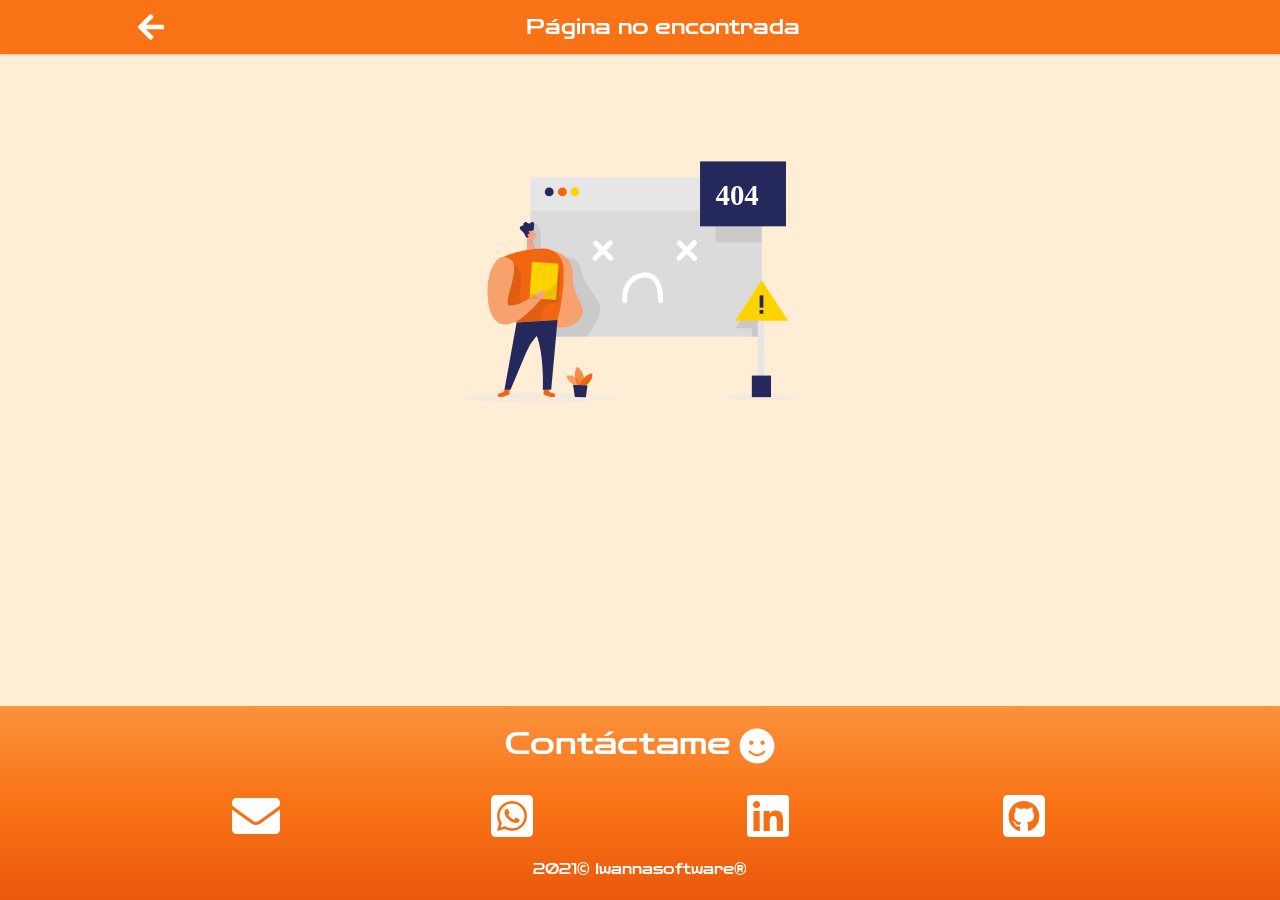
==== commit bef93c78: "se agregaron imagenes del sistema de pagos" ====
--- a/404/index.html
+++ b/404/index.html
@@ -1,3 +1,3 @@
-<!DOCTYPE html><html lang="es"><head><meta charSet="utf-8"/><meta http-equiv="x-ua-compatible" content="ie=edge"/><meta name="viewport" content="width=device-width, initial-scale=1, shrink-to-fit=no"/><style data-href="/styles.abf9b9ac15e7fa718069.css" id="gatsby-global-css">/* ! tailwindcss v2.1.2 | MIT License | https://tailwindcss.com */
+<!DOCTYPE html><html lang="es"><head><meta charSet="utf-8"/><meta http-equiv="x-ua-compatible" content="ie=edge"/><meta name="viewport" content="width=device-width, initial-scale=1, shrink-to-fit=no"/><style data-href="/styles.ccaf1862c2e14fd40d35.css" id="gatsby-global-css">/* ! tailwindcss v2.1.2 | MIT License | https://tailwindcss.com */
 
-/*! modern-normalize v1.1.0 | MIT License | https://github.com/sindresorhus/modern-normalize */html{-moz-tab-size:4;-o-tab-size:4;tab-size:4;line-height:1.15;-webkit-text-size-adjust:100%}body{margin:0;font-family:system-ui,-apple-system,Segoe UI,Roboto,Helvetica,Arial,sans-serif,Apple Color Emoji,Segoe UI Emoji}hr{height:0;color:inherit}abbr[title]{-webkit-text-decoration:underline dotted;text-decoration:underline dotted}b,strong{font-weight:bolder}code,kbd,pre,samp{font-family:ui-monospace,SFMono-Regular,Consolas,Liberation Mono,Menlo,monospace;font-size:1em}small{font-size:80%}sub,sup{font-size:75%;line-height:0;position:relative;vertical-align:baseline}sub{bottom:-.25em}sup{top:-.5em}table{text-indent:0;border-color:inherit}button,input,optgroup,select,textarea{font-family:inherit;font-size:100%;line-height:1.15;margin:0}button,select{text-transform:none}button{-webkit-appearance:button}legend{padding:0}progress{vertical-align:baseline}summary{display:list-item}blockquote,dd,dl,figure,h1,h2,h3,h4,h5,h6,hr,p,pre{margin:0}button{background-color:transparent;background-image:none}button:focus{outline:1px dotted;outline:5px auto -webkit-focus-ring-color}fieldset,ol,ul{margin:0;padding:0}ol,ul{list-style:none}html{font-family:ui-sans-serif,system-ui,-apple-system,BlinkMacSystemFont,Segoe UI,Roboto,Helvetica Neue,Arial,Noto Sans,sans-serif,Apple Color Emoji,Segoe UI Emoji,Segoe UI Symbol,Noto Color Emoji;line-height:1.5}body{font-family:inherit;line-height:inherit}*,:after,:before{box-sizing:border-box;border:0 solid #e5e7eb}hr{border-top-width:1px}img{border-style:solid}textarea{resize:vertical}input::-moz-placeholder,textarea::-moz-placeholder{opacity:1;color:#9ca3af}input:-ms-input-placeholder,textarea:-ms-input-placeholder{opacity:1;color:#9ca3af}input::placeholder,textarea::placeholder{opacity:1;color:#9ca3af}button{cursor:pointer}table{border-collapse:collapse}h1,h2,h3,h4,h5,h6{font-size:inherit;font-weight:inherit}a{color:inherit;text-decoration:inherit}button,input,optgroup,select,textarea{padding:0;line-height:inherit;color:inherit}code,kbd,pre,samp{font-family:ui-monospace,SFMono-Regular,Menlo,Monaco,Consolas,Liberation Mono,Courier New,monospace}audio,canvas,embed,iframe,img,object,svg,video{display:block;vertical-align:middle}img,video{max-width:100%;height:auto}.bg-black{--tw-bg-opacity:1;background-color:rgba(0,0,0,var(--tw-bg-opacity))}.bg-white{--tw-bg-opacity:1;background-color:rgba(255,255,255,var(--tw-bg-opacity))}.bg-gray-700{--tw-bg-opacity:1;background-color:rgba(55,65,81,var(--tw-bg-opacity))}.bg-pink-500{--tw-bg-opacity:1;background-color:rgba(236,72,153,var(--tw-bg-opacity))}.bg-primary-500{--tw-bg-opacity:1;background-color:rgba(249,115,22,var(--tw-bg-opacity))}.bg-blueGray-300{--tw-bg-opacity:1;background-color:rgba(203,213,225,var(--tw-bg-opacity))}.bg-lime-500{--tw-bg-opacity:1;background-color:rgba(132,204,22,var(--tw-bg-opacity))}.bg-opacity-40{--tw-bg-opacity:0.4}.border-primary-900{--tw-border-opacity:1;border-color:rgba(124,45,18,var(--tw-border-opacity))}.rounded-md{border-radius:.375rem}.border-b-2{border-bottom-width:2px}.inline{display:inline}.flex{display:flex}.table{display:table}.hidden{display:none}.items-center{align-items:center}.justify-center{justify-content:center}.justify-between{justify-content:space-between}.justify-around{justify-content:space-around}.font-sans{font-family:ui-sans-serif,system-ui,-apple-system,BlinkMacSystemFont,Segoe UI,Roboto,Helvetica Neue,Arial,Noto Sans,sans-serif,Apple Color Emoji,Segoe UI Emoji,Segoe UI Symbol,Noto Color Emoji}.font-semibold{font-weight:600}.h-3{height:.75rem}.h-12{height:3rem}.h-20{height:5rem}.h-full{height:100%}.text-base{font-size:1rem;line-height:1.5rem}.text-lg{font-size:1.125rem}.text-lg,.text-xl{line-height:1.75rem}.text-xl{font-size:1.25rem}.text-2xl{font-size:1.5rem;line-height:2rem}.text-3xl{font-size:1.875rem;line-height:2.25rem}.leading-4{line-height:1rem}.leading-5{line-height:1.25rem}.mt-3{margin-top:.75rem}.mb-5{margin-bottom:1.25rem}.max-h-12{max-height:3rem}.max-w-xl{max-width:36rem}.object-scale-down{-o-object-fit:scale-down;object-fit:scale-down}.opacity-30{opacity:.3}.hover\:opacity-80:hover{opacity:.8}.py-1{padding-top:.25rem;padding-bottom:.25rem}.py-2{padding-top:.5rem;padding-bottom:.5rem}.px-2{padding-left:.5rem;padding-right:.5rem}.py-3{padding-top:.75rem;padding-bottom:.75rem}.px-3{padding-left:.75rem;padding-right:.75rem}.px-5{padding-left:1.25rem;padding-right:1.25rem}.py-10{padding-top:2.5rem;padding-bottom:2.5rem}.pt-2{padding-top:.5rem}.pl-2{padding-left:.5rem}.fixed{position:fixed}.absolute{position:absolute}.relative{position:relative}.top-0{top:0}.right-0{right:0}.bottom-0{bottom:0}.left-0{left:0}.top-3{top:.75rem}*{--tw-shadow:0 0 transparent}.shadow{--tw-shadow:0 1px 3px 0 rgba(0,0,0,0.1),0 1px 2px 0 rgba(0,0,0,0.06);box-shadow:var(--tw-ring-offset-shadow,0 0 transparent),var(--tw-ring-shadow,0 0 transparent),var(--tw-shadow)}*{--tw-ring-inset:var(--tw-empty,/*!*/ /*!*/);--tw-ring-offset-width:0px;--tw-ring-offset-color:#fff;--tw-ring-color:rgba(59,130,246,0.5);--tw-ring-offset-shadow:0 0 transparent;--tw-ring-shadow:0 0 transparent}.text-white{--tw-text-opacity:1;color:rgba(255,255,255,var(--tw-text-opacity))}.text-primary-500{--tw-text-opacity:1;color:rgba(249,115,22,var(--tw-text-opacity))}.w-4{width:1rem}.w-14{width:3.5rem}.w-full{width:100%}.z-10{z-index:10}.transform{--tw-translate-x:0;--tw-translate-y:0;--tw-rotate:0;--tw-skew-x:0;--tw-skew-y:0;--tw-scale-x:1;--tw-scale-y:1;transform:translateX(var(--tw-translate-x)) translateY(var(--tw-translate-y)) rotate(var(--tw-rotate)) skewX(var(--tw-skew-x)) skewY(var(--tw-skew-y)) scaleX(var(--tw-scale-x)) scaleY(var(--tw-scale-y))}.translate-y-0{--tw-translate-y:0px}.translate-y-28{--tw-translate-y:7rem}.transition-opacity{transition-property:opacity;transition-timing-function:cubic-bezier(.4,0,.2,1);transition-duration:.15s}.duration-300{transition-duration:.3s}@-webkit-keyframes spin{to{transform:rotate(1turn)}}@keyframes spin{to{transform:rotate(1turn)}}@-webkit-keyframes ping{75%,to{transform:scale(2);opacity:0}}@keyframes ping{75%,to{transform:scale(2);opacity:0}}@-webkit-keyframes pulse{50%{opacity:.5}}@keyframes pulse{50%{opacity:.5}}@-webkit-keyframes bounce{0%,to{transform:translateY(-25%);-webkit-animation-timing-function:cubic-bezier(.8,0,1,1);animation-timing-function:cubic-bezier(.8,0,1,1)}50%{transform:none;-webkit-animation-timing-function:cubic-bezier(0,0,.2,1);animation-timing-function:cubic-bezier(0,0,.2,1)}}@keyframes bounce{0%,to{transform:translateY(-25%);-webkit-animation-timing-function:cubic-bezier(.8,0,1,1);animation-timing-function:cubic-bezier(.8,0,1,1)}50%{transform:none;-webkit-animation-timing-function:cubic-bezier(0,0,.2,1);animation-timing-function:cubic-bezier(0,0,.2,1)}}@font-face{font-family:ZenDots;src:url(/static/ZenDots-f8bb133a13b74ede9167eb349aabe5b9.ttf);font-display:fallback}#___gatsby,#gatsby-focus-wrapper,body,html{min-height:100vh}#gatsby-focus-wrapper{font-family:ZenDots;--tw-bg-opacity:1;background-color:rgba(255,237,213,var(--tw-bg-opacity));display:flex;flex-direction:column}.size__container{margin-right:auto;margin-left:auto}@media (min-width:640px){.size__container{max-width:640px}}@media (min-width:768px){.size__container{max-width:768px}}@media (min-width:1024px){.size__container{max-width:1024px}}@media (min-width:1280px){.size__container{max-width:1280px}}@media (min-width:1536px){.size__container{max-width:1536px}}.size__container{width:100%;max-width:24rem}@media (min-width:640px){.size__container{max-width:36rem}}@media (min-width:768px){.size__container{max-width:36rem}}@media (min-width:1024px){.size__container{max-width:48rem}}@media (min-width:1280px){.size__container{max-width:64rem}}@media (min-width:1536px){.size__container{max-width:80rem}}button{outline:none!important}.carousel.carousel-slider .control-arrow,.carousel .control-arrow{transition:all .25s ease-in;opacity:.4;filter:alpha(opacity=40);position:absolute;z-index:2;top:20px;background:none;border:0;font-size:32px;cursor:pointer}.carousel .control-arrow:focus,.carousel .control-arrow:hover{opacity:1;filter:alpha(opacity=100)}.carousel.carousel-slider .control-arrow:before,.carousel .control-arrow:before{margin:0 5px;display:inline-block;border-top:8px solid transparent;border-bottom:8px solid transparent;content:""}.carousel .control-disabled.control-arrow{opacity:0;filter:alpha(opacity=0);cursor:inherit;display:none}.carousel .control-prev.control-arrow{left:0}.carousel .control-prev.control-arrow:before{border-right:8px solid #fff}.carousel .control-next.control-arrow{right:0}.carousel .control-next.control-arrow:before{border-left:8px solid #fff}.carousel-root{outline:none}.carousel{position:relative;width:100%}.carousel *{box-sizing:border-box}.carousel img{width:100%;display:inline-block;pointer-events:none}.carousel .carousel{position:relative}.carousel .control-arrow{outline:0;border:0;background:none;top:50%;margin-top:-13px;font-size:18px}.carousel .thumbs-wrapper{margin:20px;overflow:hidden}.carousel .thumbs{transition:all .15s ease-in;transform:translateZ(0);position:relative;list-style:none;white-space:nowrap}.carousel .thumb{transition:border .15s ease-in;display:inline-block;margin-right:6px;white-space:nowrap;overflow:hidden;border:3px solid #fff;padding:2px}.carousel .thumb:focus{border:3px solid #ccc;outline:none}.carousel .thumb.selected,.carousel .thumb:hover{border:3px solid #333}.carousel .thumb img{vertical-align:top}.carousel.carousel-slider{position:relative;margin:0;overflow:hidden}.carousel.carousel-slider .control-arrow{top:0;color:#fff;font-size:26px;bottom:0;margin-top:0;padding:5px}.carousel.carousel-slider .control-arrow:hover{background:rgba(0,0,0,.2)}.carousel .slider-wrapper{overflow:hidden;margin:auto;width:100%;transition:height .15s ease-in}.carousel .slider-wrapper.axis-horizontal .slider{-ms-box-orient:horizontal;display:-moz-flex;display:flex}.carousel .slider-wrapper.axis-horizontal .slider .slide{flex-direction:column;flex-flow:column}.carousel .slider-wrapper.axis-vertical{-ms-box-orient:horizontal;display:-moz-flex;display:flex}.carousel .slider-wrapper.axis-vertical .slider{flex-direction:column}.carousel .slider{margin:0;padding:0;position:relative;list-style:none;width:100%}.carousel .slider.animated{transition:all .35s ease-in-out}.carousel .slide{min-width:100%;margin:0;position:relative;text-align:center}.carousel .slide img{width:100%;vertical-align:top;border:0}.carousel .slide iframe{display:inline-block;width:calc(100% - 80px);margin:0 40px 40px;border:0}.carousel .slide .legend{transition:all .5s ease-in-out;position:absolute;bottom:40px;left:50%;margin-left:-45%;width:90%;border-radius:10px;background:#000;color:#fff;padding:10px;font-size:12px;text-align:center;opacity:.25;transition:opacity .35s ease-in-out}.carousel .control-dots{position:absolute;bottom:0;margin:10px 0;padding:0;text-align:center;width:100%;z-index:1}@media (min-width:960px){.carousel .control-dots{bottom:0}}.carousel .control-dots .dot{transition:opacity .25s ease-in;opacity:.3;filter:alpha(opacity=30);box-shadow:1px 1px 2px rgba(0,0,0,.9);background:#fff;border-radius:50%;width:8px;height:8px;cursor:pointer;display:inline-block;margin:0 8px}.carousel .control-dots .dot.selected,.carousel .control-dots .dot:hover{opacity:1;filter:alpha(opacity=100)}.carousel .carousel-status{position:absolute;top:0;right:0;padding:5px;font-size:10px;text-shadow:1px 1px 1px rgba(0,0,0,.9);color:#fff}.carousel:hover .slide .legend{opacity:1}footer{background-image:linear-gradient(0deg,var(--tw-gradient-stops));--tw-gradient-from:#ea580c;--tw-gradient-stops:var(--tw-gradient-from),var(--tw-gradient-to,rgba(234,88,12,0));--tw-gradient-stops:var(--tw-gradient-from),#f97316,var(--tw-gradient-to,rgba(249,115,22,0));--tw-gradient-to:#fb923c;margin-top:auto;--tw-text-opacity:1;color:rgba(255,255,255,var(--tw-text-opacity));padding-top:1.25rem;padding-bottom:1.25rem}footer .title{margin-bottom:1.75rem;text-align:center}footer .title label{font-size:1.875rem;line-height:2.25rem}footer .title label .icon{font-size:2.25rem;line-height:2.5rem;margin-left:.5rem}footer .title label .show__hover{display:none}footer .title label .hide__hover,footer .title label:hover .show__hover{display:inline}footer .title label:hover .hide__hover{display:none}footer .social__networks{display:flex;align-items:center;justify-content:space-around;font-size:3rem;line-height:1;--tw-text-opacity:1;color:rgba(255,255,255,var(--tw-text-opacity))}footer .social__networks a{transition-property:all;transition-timing-function:cubic-bezier(.4,0,.2,1);transition-duration:.15s;transition-duration:.3s;--tw-translate-x:0;--tw-translate-y:0;--tw-rotate:0;--tw-skew-x:0;--tw-skew-y:0;transform:translateX(var(--tw-translate-x)) translateY(var(--tw-translate-y)) rotate(var(--tw-rotate)) skewX(var(--tw-skew-x)) skewY(var(--tw-skew-y)) scaleX(var(--tw-scale-x)) scaleY(var(--tw-scale-y));--tw-scale-x:1;--tw-scale-y:1}footer .social__networks a:hover{--tw-scale-x:1.25;--tw-scale-y:1.25;--tw-shadow:0 20px 25px -5px rgba(0,0,0,0.1),0 10px 10px -5px rgba(0,0,0,0.04);box-shadow:var(--tw-ring-offset-shadow,0 0 transparent),var(--tw-ring-shadow,0 0 transparent),var(--tw-shadow)}footer .copy{font-size:.875rem;line-height:1.25rem;margin-top:1.25rem;text-align:center}.up__page__container{display:flex;position:fixed;z-index:10;height:2.5rem;width:2.5rem}@media (min-width:768px){.up__page__container{height:3rem;width:3rem}}@media (min-width:1536px){.up__page__container{height:3.5rem;width:3.5rem}}.up__page__container{right:1rem;bottom:1.5rem}@media (min-width:768px){.up__page__container{right:2rem}}@media (min-width:1280px){.up__page__container{right:2.5rem;bottom:2.5rem}}@media (min-width:1536px){.up__page__container{right:3.5rem;bottom:3.5rem}}.up__page__container{--tw-border-opacity:1;border-color:rgba(243,244,246,var(--tw-border-opacity));border-radius:9999px;border-width:1px;cursor:pointer;--tw-bg-opacity:1;background-color:rgba(249,115,22,var(--tw-bg-opacity))}.dark .up__page__container{--tw-bg-opacity:1;background-color:rgba(51,65,85,var(--tw-bg-opacity))}.up__page__container{transition-property:all;transition-timing-function:cubic-bezier(.4,0,.2,1);transition-duration:.15s;transition-duration:.5s}.up__page__icon{font-size:1.5rem;line-height:2rem;margin:auto;--tw-text-opacity:1;color:rgba(255,255,255,var(--tw-text-opacity))}@media (min-width:1280px){.up__page__icon{font-size:1.875rem;line-height:2.25rem}}.up__page__icon{--tw-translate-x:0;--tw-translate-y:0;--tw-rotate:0;--tw-skew-x:0;--tw-skew-y:0;transform:translateX(var(--tw-translate-x)) translateY(var(--tw-translate-y)) rotate(var(--tw-rotate)) skewX(var(--tw-skew-x)) skewY(var(--tw-skew-y)) scaleX(var(--tw-scale-x)) scaleY(var(--tw-scale-y));--tw-scale-x:1;--tw-scale-y:1}.up__page__icon:hover{--tw-scale-x:1.25;--tw-scale-y:1.25}.up__page__icon{transition-property:all;transition-timing-function:cubic-bezier(.4,0,.2,1);transition-duration:.15s;transition-duration:.3s}.header__container{background-image:linear-gradient(180deg,var(--tw-gradient-stops));--tw-gradient-from:#ea580c;--tw-gradient-stops:var(--tw-gradient-from),var(--tw-gradient-to,rgba(234,88,12,0));--tw-gradient-stops:var(--tw-gradient-from),#f97316,var(--tw-gradient-to,rgba(249,115,22,0));--tw-gradient-to:#fb923c;padding-top:1.25rem;padding-bottom:1.25rem;transition-property:background-color,border-color,color,fill,stroke;transition-timing-function:cubic-bezier(.4,0,.2,1);transition-duration:.15s;transition-duration:.5s}.header__button{font-size:2.25rem;line-height:2.5rem;position:absolute;--tw-text-opacity:1;color:rgba(255,255,255,var(--tw-text-opacity));z-index:10;top:.5rem;--tw-drop-shadow:drop-shadow(0 20px 13px rgba(0,0,0,0.03)) drop-shadow(0 8px 5px rgba(0,0,0,0.08))}@media (min-width:1024px){.header__button{top:1.25rem}}.header__button{right:.75rem}@media (min-width:1024px){.header__button{right:2.5rem}}@media (min-width:1280px){.header__button{right:8rem}}@media (min-width:1536px){.header__button{right:15rem}}.header__content{position:relative;top:0;right:0;bottom:0;left:0;display:flex;flex-direction:column;align-items:center;justify-content:space-around}@media (min-width:640px){.header__content{flex-direction:row}}.header__content{background-color:transparent;height:100%;width:100%}.header__content__img{border-radius:9999px;--tw-shadow:0 20px 25px -5px rgba(0,0,0,0.1),0 10px 10px -5px rgba(0,0,0,0.04);box-shadow:var(--tw-ring-offset-shadow,0 0 transparent),var(--tw-ring-shadow,0 0 transparent),var(--tw-shadow);--tw-border-opacity:1;border-color:rgba(249,115,22,var(--tw-border-opacity));border-width:4px;height:9rem;width:9rem}@media (min-width:640px){.header__content__img{height:10rem;width:10rem}}@media (min-width:768px){.header__content__img{height:11rem;width:11rem}}@media (min-width:1024px){.header__content__img{height:12rem;width:12rem}}.header__content .name{padding-left:.75rem;padding-right:.75rem;text-align:center;--tw-text-opacity:1;color:rgba(255,255,255,var(--tw-text-opacity))}.header__content .name h2{font-size:1.875rem;line-height:2.25rem}.header__content .name h1{font-size:.75rem;line-height:1rem;font-style:italic}.card__event__container{--tw-bg-opacity:1;background-color:rgba(255,255,255,var(--tw-bg-opacity));--tw-shadow:0 20px 25px -5px rgba(0,0,0,0.1),0 10px 10px -5px rgba(0,0,0,0.04);box-shadow:var(--tw-ring-offset-shadow,0 0 transparent),var(--tw-ring-shadow,0 0 transparent),var(--tw-shadow);width:100%;--tw-border-opacity:1;border-color:rgba(251,146,60,var(--tw-border-opacity));border-radius:.5rem;border-width:2px}.card__event__container a{--tw-text-opacity:1;color:rgba(59,130,246,var(--tw-text-opacity))}.card__event__container a:hover{text-decoration:underline}.card__event__header{background-image:linear-gradient(180deg,var(--tw-gradient-stops));--tw-gradient-from:#f3f4f6;--tw-gradient-stops:var(--tw-gradient-from),var(--tw-gradient-to,rgba(243,244,246,0));--tw-gradient-stops:var(--tw-gradient-from),#fff,var(--tw-gradient-to,hsla(0,0%,100%,0));--tw-gradient-to:#f3f4f6;padding:.5rem;--tw-text-opacity:1;color:rgba(75,85,99,var(--tw-text-opacity));font-weight:700;font-size:1.25rem;line-height:1.75rem;text-align:center;border-top-left-radius:.5rem;border-top-right-radius:.5rem;border-bottom-width:1px;--tw-shadow:0 1px 3px 0 rgba(0,0,0,0.1),0 1px 2px 0 rgba(0,0,0,0.06);box-shadow:var(--tw-ring-offset-shadow,0 0 transparent),var(--tw-ring-shadow,0 0 transparent),var(--tw-shadow)}.card__event__header__date{margin-top:-1.5rem}@media (min-width:768px){.card__event__header__date{display:none}}.card__event__header__date span{--tw-bg-opacity:1;background-color:rgba(251,146,60,var(--tw-bg-opacity));border-radius:.25rem;font-size:.875rem;line-height:1.25rem;padding-left:.5rem;padding-right:.5rem;--tw-text-opacity:1;color:rgba(255,255,255,var(--tw-text-opacity))}.card__event__header__content{display:flex;align-items:center;justify-content:space-between}.card__event__logo{height:4rem;width:4rem;border-radius:.5rem;padding:.25rem;-o-object-fit:scale-down;object-fit:scale-down}.card__event__title{text-align:center;width:100%}.card__event__body{padding:1rem}.card__event__body .links{padding-top:.5rem}.card__event__body .links .title{font-weight:600}.card__event__body .links a{padding-left:.75rem}.card__event__footer{--tw-border-opacity:1;border-color:rgba(243,244,246,var(--tw-border-opacity));border-bottom-right-radius:.5rem;border-bottom-left-radius:.5rem;border-top-width:2px;padding:.5rem 1rem;background-image:linear-gradient(0deg,var(--tw-gradient-stops));--tw-gradient-from:#f3f4f6;--tw-gradient-stops:var(--tw-gradient-from),var(--tw-gradient-to,rgba(243,244,246,0));--tw-gradient-to:#fff}.card__event__footer .icons{display:flex;flex-wrap:wrap;justify-content:space-around;padding-top:.25rem;padding-bottom:.25rem}.card__event__footer .icons img{cursor:pointer;height:2rem;-o-object-fit:scale-down;object-fit:scale-down;width:2.5rem;--tw-translate-x:0;--tw-translate-y:0;--tw-rotate:0;--tw-skew-x:0;--tw-skew-y:0;--tw-scale-x:1;--tw-scale-y:1;transform:translateX(var(--tw-translate-x)) translateY(var(--tw-translate-y)) rotate(var(--tw-rotate)) skewX(var(--tw-skew-x)) skewY(var(--tw-skew-y)) scaleX(var(--tw-scale-x)) scaleY(var(--tw-scale-y));transition-property:all;transition-timing-function:cubic-bezier(.4,0,.2,1);transition-duration:.15s;transition-duration:.3s}.card__event__footer .icons img:hover{--tw-scale-x:1.25;--tw-scale-y:1.25;--tw-translate-y:-0.25rem}.card__event__footer .links{padding-bottom:.75rem;text-align:center}.date-container.alt-evts{--tw-shadow:0 20px 25px -5px rgba(0,0,0,0.1),0 10px 10px -5px rgba(0,0,0,0.04);box-shadow:var(--tw-ring-offset-shadow,0 0 transparent),var(--tw-ring-shadow,0 0 transparent),var(--tw-shadow)}.technologies__container{padding-top:1.25rem;padding-bottom:2.5rem;background-image:linear-gradient(180deg,var(--tw-gradient-stops));--tw-gradient-from:#ffedd5;--tw-gradient-stops:var(--tw-gradient-from),var(--tw-gradient-to,rgba(255,237,213,0));--tw-gradient-stops:var(--tw-gradient-from),#fed7aa,var(--tw-gradient-to,rgba(254,215,170,0));--tw-gradient-to:#fb923c}.dark .technologies__container{--tw-gradient-from:#334155;--tw-gradient-stops:var(--tw-gradient-from),var(--tw-gradient-to,rgba(51,65,85,0));--tw-gradient-stops:var(--tw-gradient-from),#1e293b,var(--tw-gradient-to,rgba(30,41,59,0));--tw-gradient-to:#0f172a}.technologies__container{--tw-text-opacity:1;color:rgba(249,115,22,var(--tw-text-opacity))}.dark .technologies__container{--tw-text-opacity:1;color:rgba(234,88,12,var(--tw-text-opacity))}.technologies__container{--tw-border-opacity:1;border-color:rgba(251,146,60,var(--tw-border-opacity));border-top-width:2px}.technologies__title{font-size:1.875rem;line-height:2.25rem;text-align:center}.technologies__subtitle{padding-top:.25rem;padding-bottom:.75rem;text-align:center}.technologies__card__container{display:grid;gap:.75rem;grid-template-columns:repeat(2,minmax(0,1fr))}@media (min-width:640px){.technologies__card__container{grid-template-columns:repeat(4,minmax(0,1fr))}}@media (min-width:1024px){.technologies__card__container{grid-template-columns:repeat(5,minmax(0,1fr))}}@media (min-width:1280px){.technologies__card__container{grid-template-columns:repeat(6,minmax(0,1fr))}}@media (min-width:1536px){.technologies__card__container{grid-template-columns:repeat(8,minmax(0,1fr))}}.technologies__card__container{padding-left:.75rem;padding-right:.75rem}.technologies__card__container .card{--tw-bg-opacity:1;background-color:rgba(255,255,255,var(--tw-bg-opacity))}.dark .technologies__card__container .card{--tw-bg-opacity:1;background-color:rgba(209,213,219,var(--tw-bg-opacity))}.technologies__card__container .card{padding:1rem .5rem .75rem;--tw-translate-x:0;--tw-translate-y:0;--tw-rotate:0;--tw-skew-x:0;--tw-skew-y:0;--tw-scale-x:1;--tw-scale-y:1;transform:translateX(var(--tw-translate-x)) translateY(var(--tw-translate-y)) rotate(var(--tw-rotate)) skewX(var(--tw-skew-x)) skewY(var(--tw-skew-y)) scaleX(var(--tw-scale-x)) scaleY(var(--tw-scale-y));--tw-scale-x:.95;--tw-scale-y:.95}.technologies__card__container .card:hover{--tw-scale-x:.95;--tw-scale-y:.95}.technologies__card__container .card{transition-property:all;transition-timing-function:cubic-bezier(.4,0,.2,1);transition-duration:.15s;transition-duration:.3s}@media (min-width:768px){.technologies__card__container .card{--tw-scale-x:1;--tw-scale-y:1}}.technologies__card__container .card,.technologies__card__container .card:hover{--tw-shadow:0 0 transparent;box-shadow:var(--tw-ring-offset-shadow,0 0 transparent),var(--tw-ring-shadow,0 0 transparent),var(--tw-shadow)}@media (min-width:768px){.technologies__card__container .card{--tw-shadow:0 10px 15px -3px rgba(0,0,0,0.1),0 4px 6px -2px rgba(0,0,0,0.05);box-shadow:var(--tw-ring-offset-shadow,0 0 transparent),var(--tw-ring-shadow,0 0 transparent),var(--tw-shadow)}}.technologies__card__container .card{border-radius:.5rem;border-width:1px;display:flex;flex-direction:column;align-items:center;justify-content:space-between}.technologies__card__container .card .image{height:6rem;margin-bottom:.5rem;width:6rem}.technologies__card__container .card .image img{height:100%;-o-object-fit:contain;object-fit:contain;width:100%}.technologies__card__container .card label{line-height:1rem;margin-top:.25rem;margin-bottom:.25rem;text-align:center}</style><meta name="generator" content="Gatsby 3.4.0"/><title data-react-helmet="true">Página no encontrada</title><meta data-react-helmet="true" name="description" content="ing. Jonathan Jacob, my historial académico, laboral, y mi experiencia con ciertas tecnologías, lenguajes de programación, frameworks, herramientas, metodologías..."/><meta data-react-helmet="true" property="og:title" content="Página no encontrada"/><meta data-react-helmet="true" property="og:description" content="ing. Jonathan Jacob, my historial académico, laboral, y mi experiencia con ciertas tecnologías, lenguajes de programación, frameworks, herramientas, metodologías..."/><meta data-react-helmet="true" property="og:type" content="website"/><meta data-react-helmet="true" name="twitter:card" content="summary"/><meta data-react-helmet="true" name="twitter:creator" content="Jonathan Jacob"/><meta data-react-helmet="true" name="twitter:title" content="Página no encontrada"/><meta data-react-helmet="true" name="twitter:description" content="ing. Jonathan Jacob, my historial académico, laboral, y mi experiencia con ciertas tecnologías, lenguajes de programación, frameworks, herramientas, metodologías..."/><style>.gatsby-image-wrapper{position:relative;overflow:hidden}.gatsby-image-wrapper img{bottom:0;height:100%;left:0;margin:0;max-width:none;padding:0;position:absolute;right:0;top:0;width:100%;object-fit:cover}.gatsby-image-wrapper [data-main-image]{opacity:0;transform:translateZ(0);transition:opacity .25s linear;will-change:opacity}.gatsby-image-wrapper-constrained{display:inline-block}</style><noscript><style>.gatsby-image-wrapper noscript [data-main-image]{opacity:1!important}.gatsby-image-wrapper [data-placeholder-image]{opacity:0!important}</style></noscript><script type="module">const e="undefined"!=typeof HTMLImageElement&&"loading"in HTMLImageElement.prototype;e&&document.body.addEventListener("load",(function(e){if(void 0===e.target.dataset.mainImage)return;if(void 0===e.target.dataset.gatsbyImageSsr)return;const t=e.target;let a=null,n=t;for(;null===a&&n;)void 0!==n.parentNode.dataset.gatsbyImageWrapper&&(a=n.parentNode),n=n.parentNode;const o=a.querySelector("[data-placeholder-image]"),r=new Image;r.src=t.currentSrc,r.decode().catch((()=>{})).then((()=>{t.style.opacity=1,o&&(o.style.opacity=0,o.style.transition="opacity 500ms linear")}))}),!0);</script><link rel="icon" href="/favicon-32x32.png?v=ea8261c7cb27f39095f1ec142cdc719b" type="image/png"/><link rel="manifest" href="/manifest.webmanifest" crossorigin="anonymous"/><meta name="theme-color" content="#f26611"/><link rel="apple-touch-icon" sizes="48x48" href="/src/images/48x48.png?v=ea8261c7cb27f39095f1ec142cdc719b"/><link rel="apple-touch-icon" sizes="72x72" href="/src/images/72x72.png?v=ea8261c7cb27f39095f1ec142cdc719b"/><link rel="apple-touch-icon" sizes="96x96" href="/src/images/96x96.png?v=ea8261c7cb27f39095f1ec142cdc719b"/><link rel="apple-touch-icon" sizes="144x144" href="/src/images/144x144.png?v=ea8261c7cb27f39095f1ec142cdc719b"/><link rel="apple-touch-icon" sizes="192x192" href="/src/images/192x192.png?v=ea8261c7cb27f39095f1ec142cdc719b"/><link rel="apple-touch-icon" sizes="256x256" href="/src/images/256x256.png?v=ea8261c7cb27f39095f1ec142cdc719b"/><link rel="apple-touch-icon" sizes="384x384" href="/src/images/384x384.png?v=ea8261c7cb27f39095f1ec142cdc719b"/><link rel="apple-touch-icon" sizes="512x512" href="/src/images/512x512.png?v=ea8261c7cb27f39095f1ec142cdc719b"/><link rel="apple-touch-icon" sizes="1024x1024" href="/src/images/1024x1024.png?v=ea8261c7cb27f39095f1ec142cdc719b"/><link as="script" rel="preload" href="/webpack-runtime-3f3d121361c63c930e12.js"/><link as="script" rel="preload" href="/framework-e886f61ee3e03a6355e5.js"/><link as="script" rel="preload" href="/app-3ebae315a9a07934b9c5.js"/><link as="script" rel="preload" href="/1bfc9850-5f99473189587e4cf2e6.js"/><link as="script" rel="preload" href="/commons-1c789dc7cbbffd0be7ad.js"/><link as="script" rel="preload" href="/component---src-pages-404-js-fae5bb8bc493e7e0322e.js"/><link as="fetch" rel="preload" href="/page-data/404/page-data.json" crossorigin="anonymous"/><link as="fetch" rel="preload" href="/page-data/sq/d/63159454.json" crossorigin="anonymous"/><link as="fetch" rel="preload" href="/page-data/app-data.json" crossorigin="anonymous"/></head><body><div id="___gatsby"><div style="outline:none" tabindex="-1" id="gatsby-focus-wrapper"><main><header class="py-3 bg-primary-500 shadow fixed top-0 left-0 right-0 z-10 border-b-2 border-primary-900"><nav class="size__container flex justify-between items-center text-white text-xl"><div class="px-2 text-3xl"><button class="hidden"><svg stroke="currentColor" fill="currentColor" stroke-width="0" viewBox="0 0 448 512" height="1em" width="1em" xmlns="http://www.w3.org/2000/svg"><path d="M257.5 445.1l-22.2 22.2c-9.4 9.4-24.6 9.4-33.9 0L7 273c-9.4-9.4-9.4-24.6 0-33.9L201.4 44.7c9.4-9.4 24.6-9.4 33.9 0l22.2 22.2c9.5 9.5 9.3 25-.4 34.3L136.6 216H424c13.3 0 24 10.7 24 24v32c0 13.3-10.7 24-24 24H136.6l120.5 114.8c9.8 9.3 10 24.8.4 34.3z"></path></svg></button><button class="hidden"><svg stroke="currentColor" fill="currentColor" stroke-width="0" viewBox="0 0 576 512" height="1em" width="1em" xmlns="http://www.w3.org/2000/svg"><path d="M280.37 148.26L96 300.11V464a16 16 0 0 0 16 16l112.06-.29a16 16 0 0 0 15.92-16V368a16 16 0 0 1 16-16h64a16 16 0 0 1 16 16v95.64a16 16 0 0 0 16 16.05L464 480a16 16 0 0 0 16-16V300L295.67 148.26a12.19 12.19 0 0 0-15.3 0zM571.6 251.47L488 182.56V44.05a12 12 0 0 0-12-12h-56a12 12 0 0 0-12 12v72.61L318.47 43a48 48 0 0 0-61 0L4.34 251.47a12 12 0 0 0-1.6 16.9l25.5 31A12 12 0 0 0 45.15 301l235.22-193.74a12.19 12.19 0 0 1 15.3 0L530.9 301a12 12 0 0 0 16.9-1.6l25.5-31a12 12 0 0 0-1.7-16.93z"></path></svg></button></div><h1>Página no encontrada</h1><span></span></nav></header><div class="h-20"></div><div class="w-full h-full flex justify-center items-center py-10"><img src="[data-uri]" alt="error 404"/></div></main><footer><div class="size__container"><div class="title"><label>Contáctame<svg stroke="currentColor" fill="currentColor" stroke-width="0" viewBox="0 0 496 512" class="icon hide__hover" height="1em" width="1em" xmlns="http://www.w3.org/2000/svg"><path d="M248 8C111 8 0 119 0 256s111 248 248 248 248-111 248-248S385 8 248 8zm80 168c17.7 0 32 14.3 32 32s-14.3 32-32 32-32-14.3-32-32 14.3-32 32-32zm-160 0c17.7 0 32 14.3 32 32s-14.3 32-32 32-32-14.3-32-32 14.3-32 32-32zm194.8 170.2C334.3 380.4 292.5 400 248 400s-86.3-19.6-114.8-53.8c-13.6-16.3 11-36.7 24.6-20.5 22.4 26.9 55.2 42.2 90.2 42.2s67.8-15.4 90.2-42.2c13.4-16.2 38.1 4.2 24.6 20.5z"></path></svg><svg stroke="currentColor" fill="currentColor" stroke-width="0" viewBox="0 0 496 512" class="icon show__hover" height="1em" width="1em" xmlns="http://www.w3.org/2000/svg"><path d="M0 256c0 137 111 248 248 248s248-111 248-248S385 8 248 8 0 119 0 256zm200-48c0 17.7-14.3 32-32 32s-32-14.3-32-32 14.3-32 32-32 32 14.3 32 32zm158.5 16.5c-14.8-13.2-46.2-13.2-61 0L288 233c-8.3 7.4-21.6.4-19.8-10.8 4-25.2 34.2-42.1 59.9-42.1S384 197 388 222.2c1.7 11.1-11.4 18.3-19.8 10.8l-9.7-8.5zM157.8 325.8C180.2 352.7 213 368 248 368s67.8-15.4 90.2-42.2c13.6-16.2 38.1 4.2 24.6 20.5C334.3 380.4 292.5 400 248 400s-86.3-19.6-114.8-53.8c-13.5-16.3 11.2-36.7 24.6-20.4z"></path></svg></label></div><div class="social__networks "><a href="mailto:jacob.verdugo.jonathan@gmail.com" target="_blank" rel="noopener noreferrer"><svg stroke="currentColor" fill="currentColor" stroke-width="0" viewBox="0 0 512 512" height="1em" width="1em" xmlns="http://www.w3.org/2000/svg"><path d="M502.3 190.8c3.9-3.1 9.7-.2 9.7 4.7V400c0 26.5-21.5 48-48 48H48c-26.5 0-48-21.5-48-48V195.6c0-5 5.7-7.8 9.7-4.7 22.4 17.4 52.1 39.5 154.1 113.6 21.1 15.4 56.7 47.8 92.2 47.6 35.7.3 72-32.8 92.3-47.6 102-74.1 131.6-96.3 154-113.7zM256 320c23.2.4 56.6-29.2 73.4-41.4 132.7-96.3 142.8-104.7 173.4-128.7 5.8-4.5 9.2-11.5 9.2-18.9v-19c0-26.5-21.5-48-48-48H48C21.5 64 0 85.5 0 112v19c0 7.4 3.4 14.3 9.2 18.9 30.6 23.9 40.7 32.4 173.4 128.7 16.8 12.2 50.2 41.8 73.4 41.4z"></path></svg></a><a href="https://api.whatsapp.com/send?phone=+529621424184" target="_blank" rel="noopener noreferrer"><svg stroke="currentColor" fill="currentColor" stroke-width="0" viewBox="0 0 448 512" height="1em" width="1em" xmlns="http://www.w3.org/2000/svg"><path d="M224 122.8c-72.7 0-131.8 59.1-131.9 131.8 0 24.9 7 49.2 20.2 70.1l3.1 5-13.3 48.6 49.9-13.1 4.8 2.9c20.2 12 43.4 18.4 67.1 18.4h.1c72.6 0 133.3-59.1 133.3-131.8 0-35.2-15.2-68.3-40.1-93.2-25-25-58-38.7-93.2-38.7zm77.5 188.4c-3.3 9.3-19.1 17.7-26.7 18.8-12.6 1.9-22.4.9-47.5-9.9-39.7-17.2-65.7-57.2-67.7-59.8-2-2.6-16.2-21.5-16.2-41s10.2-29.1 13.9-33.1c3.6-4 7.9-5 10.6-5 2.6 0 5.3 0 7.6.1 2.4.1 5.7-.9 8.9 6.8 3.3 7.9 11.2 27.4 12.2 29.4s1.7 4.3.3 6.9c-7.6 15.2-15.7 14.6-11.6 21.6 15.3 26.3 30.6 35.4 53.9 47.1 4 2 6.3 1.7 8.6-1 2.3-2.6 9.9-11.6 12.5-15.5 2.6-4 5.3-3.3 8.9-2 3.6 1.3 23.1 10.9 27.1 12.9s6.6 3 7.6 4.6c.9 1.9.9 9.9-2.4 19.1zM400 32H48C21.5 32 0 53.5 0 80v352c0 26.5 21.5 48 48 48h352c26.5 0 48-21.5 48-48V80c0-26.5-21.5-48-48-48zM223.9 413.2c-26.6 0-52.7-6.7-75.8-19.3L64 416l22.5-82.2c-13.9-24-21.2-51.3-21.2-79.3C65.4 167.1 136.5 96 223.9 96c42.4 0 82.2 16.5 112.2 46.5 29.9 30 47.9 69.8 47.9 112.2 0 87.4-72.7 158.5-160.1 158.5z"></path></svg></a><a href="https://www.linkedin.com/in/jacob-verdugo/" target="_blank" rel="noopener noreferrer"><svg stroke="currentColor" fill="currentColor" stroke-width="0" viewBox="0 0 448 512" height="1em" width="1em" xmlns="http://www.w3.org/2000/svg"><path d="M416 32H31.9C14.3 32 0 46.5 0 64.3v383.4C0 465.5 14.3 480 31.9 480H416c17.6 0 32-14.5 32-32.3V64.3c0-17.8-14.4-32.3-32-32.3zM135.4 416H69V202.2h66.5V416zm-33.2-243c-21.3 0-38.5-17.3-38.5-38.5S80.9 96 102.2 96c21.2 0 38.5 17.3 38.5 38.5 0 21.3-17.2 38.5-38.5 38.5zm282.1 243h-66.4V312c0-24.8-.5-56.7-34.5-56.7-34.6 0-39.9 27-39.9 54.9V416h-66.4V202.2h63.7v29.2h.9c8.9-16.8 30.6-34.5 62.9-34.5 67.2 0 79.7 44.3 79.7 101.9V416z"></path></svg></a><a href="https://github.com/jonathan-jackob" target="_blank" rel="noopener noreferrer"><svg stroke="currentColor" fill="currentColor" stroke-width="0" viewBox="0 0 448 512" height="1em" width="1em" xmlns="http://www.w3.org/2000/svg"><path d="M400 32H48C21.5 32 0 53.5 0 80v352c0 26.5 21.5 48 48 48h352c26.5 0 48-21.5 48-48V80c0-26.5-21.5-48-48-48zM277.3 415.7c-8.4 1.5-11.5-3.7-11.5-8 0-5.4.2-33 .2-55.3 0-15.6-5.2-25.5-11.3-30.7 37-4.1 76-9.2 76-73.1 0-18.2-6.5-27.3-17.1-39 1.7-4.3 7.4-22-1.7-45-13.9-4.3-45.7 17.9-45.7 17.9-13.2-3.7-27.5-5.6-41.6-5.6-14.1 0-28.4 1.9-41.6 5.6 0 0-31.8-22.2-45.7-17.9-9.1 22.9-3.5 40.6-1.7 45-10.6 11.7-15.6 20.8-15.6 39 0 63.6 37.3 69 74.3 73.1-4.8 4.3-9.1 11.7-10.6 22.3-9.5 4.3-33.8 11.7-48.3-13.9-9.1-15.8-25.5-17.1-25.5-17.1-16.2-.2-1.1 10.2-1.1 10.2 10.8 5 18.4 24.2 18.4 24.2 9.7 29.7 56.1 19.7 56.1 19.7 0 13.9.2 36.5.2 40.6 0 4.3-3 9.5-11.5 8-66-22.1-112.2-84.9-112.2-158.3 0-91.8 70.2-161.5 162-161.5S388 165.6 388 257.4c.1 73.4-44.7 136.3-110.7 158.3zm-98.1-61.1c-1.9.4-3.7-.4-3.9-1.7-.2-1.5 1.1-2.8 3-3.2 1.9-.2 3.7.6 3.9 1.9.3 1.3-1 2.6-3 3zm-9.5-.9c0 1.3-1.5 2.4-3.5 2.4-2.2.2-3.7-.9-3.7-2.4 0-1.3 1.5-2.4 3.5-2.4 1.9-.2 3.7.9 3.7 2.4zm-13.7-1.1c-.4 1.3-2.4 1.9-4.1 1.3-1.9-.4-3.2-1.9-2.8-3.2.4-1.3 2.4-1.9 4.1-1.5 2 .6 3.3 2.1 2.8 3.4zm-12.3-5.4c-.9 1.1-2.8.9-4.3-.6-1.5-1.3-1.9-3.2-.9-4.1.9-1.1 2.8-.9 4.3.6 1.3 1.3 1.8 3.3.9 4.1zm-9.1-9.1c-.9.6-2.6 0-3.7-1.5s-1.1-3.2 0-3.9c1.1-.9 2.8-.2 3.7 1.3 1.1 1.5 1.1 3.3 0 4.1zm-6.5-9.7c-.9.9-2.4.4-3.5-.6-1.1-1.3-1.3-2.8-.4-3.5.9-.9 2.4-.4 3.5.6 1.1 1.3 1.3 2.8.4 3.5zm-6.7-7.4c-.4.9-1.7 1.1-2.8.4-1.3-.6-1.9-1.7-1.5-2.6.4-.6 1.5-.9 2.8-.4 1.3.7 1.9 1.8 1.5 2.6z"></path></svg></a></div><div class="copy">2021© <a href="https://iwannasoftware.web.app" target="_blank" rel="noreferrer">Iwannasoftware®</a></div></div></footer><div class="up__page__container transform translate-y-28"><svg stroke="currentColor" fill="currentColor" stroke-width="0" viewBox="0 0 384 512" class="up__page__icon " height="1em" width="1em" xmlns="http://www.w3.org/2000/svg"><path d="M135.652 0c23.625 0 43.826 20.65 43.826 44.8v99.851c17.048-16.34 49.766-18.346 70.944 6.299 22.829-14.288 53.017-2.147 62.315 16.45C361.878 158.426 384 189.346 384 240c0 2.746-.203 13.276-.195 16 .168 61.971-31.065 76.894-38.315 123.731C343.683 391.404 333.599 400 321.786 400H150.261l-.001-.002c-18.366-.011-35.889-10.607-43.845-28.464C93.421 342.648 57.377 276.122 29.092 264 10.897 256.203.008 242.616 0 224c-.014-34.222 35.098-57.752 66.908-44.119 8.359 3.583 16.67 8.312 24.918 14.153V44.8c0-23.45 20.543-44.8 43.826-44.8zM136 416h192c13.255 0 24 10.745 24 24v48c0 13.255-10.745 24-24 24H136c-13.255 0-24-10.745-24-24v-48c0-13.255 10.745-24 24-24zm168 28c-11.046 0-20 8.954-20 20s8.954 20 20 20 20-8.954 20-20-8.954-20-20-20z"></path></svg></div></div><div id="gatsby-announcer" style="position:absolute;top:0;width:1px;height:1px;padding:0;overflow:hidden;clip:rect(0, 0, 0, 0);white-space:nowrap;border:0" aria-live="assertive" aria-atomic="true"></div></div><script id="gatsby-script-loader">/*<![CDATA[*/window.pagePath="/404/";/*]]>*/</script><script id="gatsby-chunk-mapping">/*<![CDATA[*/window.___chunkMapping={"polyfill":["/polyfill-72b219bae196683411be.js"],"app":["/app-3ebae315a9a07934b9c5.js"],"component---src-pages-404-js":["/component---src-pages-404-js-fae5bb8bc493e7e0322e.js"],"component---src-pages-index-js":["/component---src-pages-index-js-e831ab0115a51bd03097.js"],"component---src-pages-laboratorio-js":["/component---src-pages-laboratorio-js-96ba39de06dd789f2589.js"]};/*]]>*/</script><script src="/polyfill-72b219bae196683411be.js" nomodule=""></script><script src="/component---src-pages-404-js-fae5bb8bc493e7e0322e.js" async=""></script><script src="/commons-1c789dc7cbbffd0be7ad.js" async=""></script><script src="/1bfc9850-5f99473189587e4cf2e6.js" async=""></script><script src="/app-3ebae315a9a07934b9c5.js" async=""></script><script src="/framework-e886f61ee3e03a6355e5.js" async=""></script><script src="/webpack-runtime-3f3d121361c63c930e12.js" async=""></script></body></html>+/*! modern-normalize v1.1.0 | MIT License | https://github.com/sindresorhus/modern-normalize */html{-moz-tab-size:4;-o-tab-size:4;tab-size:4;line-height:1.15;-webkit-text-size-adjust:100%}body{margin:0;font-family:system-ui,-apple-system,Segoe UI,Roboto,Helvetica,Arial,sans-serif,Apple Color Emoji,Segoe UI Emoji}hr{height:0;color:inherit}abbr[title]{-webkit-text-decoration:underline dotted;text-decoration:underline dotted}b,strong{font-weight:bolder}code,kbd,pre,samp{font-family:ui-monospace,SFMono-Regular,Consolas,Liberation Mono,Menlo,monospace;font-size:1em}small{font-size:80%}sub,sup{font-size:75%;line-height:0;position:relative;vertical-align:baseline}sub{bottom:-.25em}sup{top:-.5em}table{text-indent:0;border-color:inherit}button,input,optgroup,select,textarea{font-family:inherit;font-size:100%;line-height:1.15;margin:0}button,select{text-transform:none}button{-webkit-appearance:button}legend{padding:0}progress{vertical-align:baseline}summary{display:list-item}blockquote,dd,dl,figure,h1,h2,h3,h4,h5,h6,hr,p,pre{margin:0}button{background-color:transparent;background-image:none}button:focus{outline:1px dotted;outline:5px auto -webkit-focus-ring-color}fieldset,ol,ul{margin:0;padding:0}ol,ul{list-style:none}html{font-family:ui-sans-serif,system-ui,-apple-system,BlinkMacSystemFont,Segoe UI,Roboto,Helvetica Neue,Arial,Noto Sans,sans-serif,Apple Color Emoji,Segoe UI Emoji,Segoe UI Symbol,Noto Color Emoji;line-height:1.5}body{font-family:inherit;line-height:inherit}*,:after,:before{box-sizing:border-box;border:0 solid #e5e7eb}hr{border-top-width:1px}img{border-style:solid}textarea{resize:vertical}input::-moz-placeholder,textarea::-moz-placeholder{opacity:1;color:#9ca3af}input:-ms-input-placeholder,textarea:-ms-input-placeholder{opacity:1;color:#9ca3af}input::placeholder,textarea::placeholder{opacity:1;color:#9ca3af}button{cursor:pointer}table{border-collapse:collapse}h1,h2,h3,h4,h5,h6{font-size:inherit;font-weight:inherit}a{color:inherit;text-decoration:inherit}button,input,optgroup,select,textarea{padding:0;line-height:inherit;color:inherit}code,kbd,pre,samp{font-family:ui-monospace,SFMono-Regular,Menlo,Monaco,Consolas,Liberation Mono,Courier New,monospace}audio,canvas,embed,iframe,img,object,svg,video{display:block;vertical-align:middle}img,video{max-width:100%;height:auto}.bg-black{--tw-bg-opacity:1;background-color:rgba(0,0,0,var(--tw-bg-opacity))}.bg-white{--tw-bg-opacity:1;background-color:rgba(255,255,255,var(--tw-bg-opacity))}.bg-gray-700{--tw-bg-opacity:1;background-color:rgba(55,65,81,var(--tw-bg-opacity))}.bg-pink-500{--tw-bg-opacity:1;background-color:rgba(236,72,153,var(--tw-bg-opacity))}.bg-primary-500{--tw-bg-opacity:1;background-color:rgba(249,115,22,var(--tw-bg-opacity))}.bg-blueGray-300{--tw-bg-opacity:1;background-color:rgba(203,213,225,var(--tw-bg-opacity))}.bg-lime-500{--tw-bg-opacity:1;background-color:rgba(132,204,22,var(--tw-bg-opacity))}.bg-opacity-40{--tw-bg-opacity:0.4}.inline{display:inline}.flex{display:flex}.table{display:table}.items-center{align-items:center}.justify-center{justify-content:center}.justify-between{justify-content:space-between}.justify-around{justify-content:space-around}.font-sans{font-family:ui-sans-serif,system-ui,-apple-system,BlinkMacSystemFont,Segoe UI,Roboto,Helvetica Neue,Arial,Noto Sans,sans-serif,Apple Color Emoji,Segoe UI Emoji,Segoe UI Symbol,Noto Color Emoji}.font-semibold{font-weight:600}.h-3{height:.75rem}.h-12{height:3rem}.h-20{height:5rem}.h-full{height:100%}.text-lg{font-size:1.125rem}.text-lg,.text-xl{line-height:1.75rem}.text-xl{font-size:1.25rem}.text-2xl{font-size:1.5rem;line-height:2rem}.text-3xl{font-size:1.875rem;line-height:2.25rem}.leading-4{line-height:1rem}.leading-5{line-height:1.25rem}.mt-3{margin-top:.75rem}.mb-5{margin-bottom:1.25rem}.max-h-12{max-height:3rem}.max-w-xl{max-width:36rem}.object-scale-down{-o-object-fit:scale-down;object-fit:scale-down}.py-2{padding-top:.5rem;padding-bottom:.5rem}.px-2{padding-left:.5rem;padding-right:.5rem}.py-3{padding-top:.75rem;padding-bottom:.75rem}.py-10{padding-top:2.5rem;padding-bottom:2.5rem}.pt-2{padding-top:.5rem}.pl-2{padding-left:.5rem}.fixed{position:fixed}.relative{position:relative}.top-0{top:0}.right-0{right:0}.left-0{left:0}*{--tw-shadow:0 0 transparent}.shadow{--tw-shadow:0 1px 3px 0 rgba(0,0,0,0.1),0 1px 2px 0 rgba(0,0,0,0.06);box-shadow:var(--tw-ring-offset-shadow,0 0 transparent),var(--tw-ring-shadow,0 0 transparent),var(--tw-shadow)}*{--tw-ring-inset:var(--tw-empty,/*!*/ /*!*/);--tw-ring-offset-width:0px;--tw-ring-offset-color:#fff;--tw-ring-color:rgba(59,130,246,0.5);--tw-ring-offset-shadow:0 0 transparent;--tw-ring-shadow:0 0 transparent}.text-white{--tw-text-opacity:1;color:rgba(255,255,255,var(--tw-text-opacity))}.text-primary-500{--tw-text-opacity:1;color:rgba(249,115,22,var(--tw-text-opacity))}.w-4{width:1rem}.w-14{width:3.5rem}.w-full{width:100%}.z-10{z-index:10}.transform{--tw-translate-x:0;--tw-translate-y:0;--tw-rotate:0;--tw-skew-x:0;--tw-skew-y:0;--tw-scale-x:1;--tw-scale-y:1;transform:translateX(var(--tw-translate-x)) translateY(var(--tw-translate-y)) rotate(var(--tw-rotate)) skewX(var(--tw-skew-x)) skewY(var(--tw-skew-y)) scaleX(var(--tw-scale-x)) scaleY(var(--tw-scale-y))}.translate-y-0{--tw-translate-y:0px}.translate-y-28{--tw-translate-y:7rem}@-webkit-keyframes spin{to{transform:rotate(1turn)}}@keyframes spin{to{transform:rotate(1turn)}}@-webkit-keyframes ping{75%,to{transform:scale(2);opacity:0}}@keyframes ping{75%,to{transform:scale(2);opacity:0}}@-webkit-keyframes pulse{50%{opacity:.5}}@keyframes pulse{50%{opacity:.5}}@-webkit-keyframes bounce{0%,to{transform:translateY(-25%);-webkit-animation-timing-function:cubic-bezier(.8,0,1,1);animation-timing-function:cubic-bezier(.8,0,1,1)}50%{transform:none;-webkit-animation-timing-function:cubic-bezier(0,0,.2,1);animation-timing-function:cubic-bezier(0,0,.2,1)}}@keyframes bounce{0%,to{transform:translateY(-25%);-webkit-animation-timing-function:cubic-bezier(.8,0,1,1);animation-timing-function:cubic-bezier(.8,0,1,1)}50%{transform:none;-webkit-animation-timing-function:cubic-bezier(0,0,.2,1);animation-timing-function:cubic-bezier(0,0,.2,1)}}@font-face{font-family:ZenDots;src:url(/static/ZenDots-f8bb133a13b74ede9167eb349aabe5b9.ttf);font-display:fallback}#___gatsby,#gatsby-focus-wrapper,body,html{min-height:100vh}#gatsby-focus-wrapper{font-family:ZenDots;--tw-bg-opacity:1;background-color:rgba(255,237,213,var(--tw-bg-opacity));display:flex;flex-direction:column}.size__container{margin-right:auto;margin-left:auto}@media (min-width:640px){.size__container{max-width:640px}}@media (min-width:768px){.size__container{max-width:768px}}@media (min-width:1024px){.size__container{max-width:1024px}}@media (min-width:1280px){.size__container{max-width:1280px}}@media (min-width:1536px){.size__container{max-width:1536px}}.size__container{padding-left:.5rem;padding-right:.5rem;width:100%}@media (min-width:640px){.size__container{padding-left:0;padding-right:0}}.size__container{max-width:24rem}@media (min-width:640px){.size__container{max-width:36rem}}@media (min-width:768px){.size__container{max-width:36rem}}@media (min-width:1024px){.size__container{max-width:48rem}}@media (min-width:1280px){.size__container{max-width:64rem}}@media (min-width:1536px){.size__container{max-width:80rem}}button{outline:none!important}.carousel.carousel-slider .control-arrow,.carousel .control-arrow{transition:all .25s ease-in;opacity:.4;filter:alpha(opacity=40);position:absolute;z-index:2;top:20px;background:none;border:0;font-size:32px;cursor:pointer}.carousel .control-arrow:focus,.carousel .control-arrow:hover{opacity:1;filter:alpha(opacity=100)}.carousel.carousel-slider .control-arrow:before,.carousel .control-arrow:before{margin:0 5px;display:inline-block;border-top:8px solid transparent;border-bottom:8px solid transparent;content:""}.carousel .control-disabled.control-arrow{opacity:0;filter:alpha(opacity=0);cursor:inherit;display:none}.carousel .control-prev.control-arrow{left:0}.carousel .control-prev.control-arrow:before{border-right:8px solid #fff}.carousel .control-next.control-arrow{right:0}.carousel .control-next.control-arrow:before{border-left:8px solid #fff}.carousel-root{outline:none}.carousel{position:relative;width:100%}.carousel *{box-sizing:border-box}.carousel img{width:100%;display:inline-block;pointer-events:none}.carousel .carousel{position:relative}.carousel .control-arrow{outline:0;border:0;background:none;top:50%;margin-top:-13px;font-size:18px}.carousel .thumbs-wrapper{margin:20px;overflow:hidden}.carousel .thumbs{transition:all .15s ease-in;transform:translateZ(0);position:relative;list-style:none;white-space:nowrap}.carousel .thumb{transition:border .15s ease-in;display:inline-block;margin-right:6px;white-space:nowrap;overflow:hidden;border:3px solid #fff;padding:2px}.carousel .thumb:focus{border:3px solid #ccc;outline:none}.carousel .thumb.selected,.carousel .thumb:hover{border:3px solid #333}.carousel .thumb img{vertical-align:top}.carousel.carousel-slider{position:relative;margin:0;overflow:hidden}.carousel.carousel-slider .control-arrow{top:0;color:#fff;font-size:26px;bottom:0;margin-top:0;padding:5px}.carousel.carousel-slider .control-arrow:hover{background:rgba(0,0,0,.2)}.carousel .slider-wrapper{overflow:hidden;margin:auto;width:100%;transition:height .15s ease-in}.carousel .slider-wrapper.axis-horizontal .slider{-ms-box-orient:horizontal;display:-moz-flex;display:flex}.carousel .slider-wrapper.axis-horizontal .slider .slide{flex-direction:column;flex-flow:column}.carousel .slider-wrapper.axis-vertical{-ms-box-orient:horizontal;display:-moz-flex;display:flex}.carousel .slider-wrapper.axis-vertical .slider{flex-direction:column}.carousel .slider{margin:0;padding:0;position:relative;list-style:none;width:100%}.carousel .slider.animated{transition:all .35s ease-in-out}.carousel .slide{min-width:100%;margin:0;position:relative;text-align:center}.carousel .slide img{width:100%;vertical-align:top;border:0}.carousel .slide iframe{display:inline-block;width:calc(100% - 80px);margin:0 40px 40px;border:0}.carousel .slide .legend{transition:all .5s ease-in-out;position:absolute;bottom:40px;left:50%;margin-left:-45%;width:90%;border-radius:10px;background:#000;color:#fff;padding:10px;font-size:12px;text-align:center;opacity:.25;transition:opacity .35s ease-in-out}.carousel .control-dots{position:absolute;bottom:0;margin:10px 0;padding:0;text-align:center;width:100%;z-index:1}@media (min-width:960px){.carousel .control-dots{bottom:0}}.carousel .control-dots .dot{transition:opacity .25s ease-in;opacity:.3;filter:alpha(opacity=30);box-shadow:1px 1px 2px rgba(0,0,0,.9);background:#fff;border-radius:50%;width:8px;height:8px;cursor:pointer;display:inline-block;margin:0 8px}.carousel .control-dots .dot.selected,.carousel .control-dots .dot:hover{opacity:1;filter:alpha(opacity=100)}.carousel .carousel-status{position:absolute;top:0;right:0;padding:5px;font-size:10px;text-shadow:1px 1px 1px rgba(0,0,0,.9);color:#fff}.carousel:hover .slide .legend{opacity:1}footer{background-image:linear-gradient(0deg,var(--tw-gradient-stops));--tw-gradient-from:#ea580c;--tw-gradient-stops:var(--tw-gradient-from),var(--tw-gradient-to,rgba(234,88,12,0));--tw-gradient-stops:var(--tw-gradient-from),#f97316,var(--tw-gradient-to,rgba(249,115,22,0));--tw-gradient-to:#fb923c;margin-top:auto;--tw-text-opacity:1;color:rgba(255,255,255,var(--tw-text-opacity));padding-top:1.25rem;padding-bottom:1.25rem}footer .title{margin-bottom:1.75rem;text-align:center}footer .title label{font-size:1.875rem;line-height:2.25rem}footer .title label .icon{font-size:2.25rem;line-height:2.5rem;margin-left:.5rem}footer .title label .show__hover{display:none}footer .title label .hide__hover,footer .title label:hover .show__hover{display:inline}footer .title label:hover .hide__hover{display:none}footer .social__networks{display:flex;align-items:center;justify-content:space-around;font-size:3rem;line-height:1;--tw-text-opacity:1;color:rgba(255,255,255,var(--tw-text-opacity))}footer .social__networks a{transition-property:all;transition-timing-function:cubic-bezier(.4,0,.2,1);transition-duration:.15s;transition-duration:.3s;--tw-translate-x:0;--tw-translate-y:0;--tw-rotate:0;--tw-skew-x:0;--tw-skew-y:0;transform:translateX(var(--tw-translate-x)) translateY(var(--tw-translate-y)) rotate(var(--tw-rotate)) skewX(var(--tw-skew-x)) skewY(var(--tw-skew-y)) scaleX(var(--tw-scale-x)) scaleY(var(--tw-scale-y));--tw-scale-x:1;--tw-scale-y:1}footer .social__networks a:hover{--tw-scale-x:1.25;--tw-scale-y:1.25;--tw-shadow:0 20px 25px -5px rgba(0,0,0,0.1),0 10px 10px -5px rgba(0,0,0,0.04);box-shadow:var(--tw-ring-offset-shadow,0 0 transparent),var(--tw-ring-shadow,0 0 transparent),var(--tw-shadow)}footer .copy{font-size:.875rem;line-height:1.25rem;margin-top:1.25rem;text-align:center}.up__page__container{display:flex;position:fixed;z-index:10;height:2.5rem;width:2.5rem}@media (min-width:768px){.up__page__container{height:3rem;width:3rem}}@media (min-width:1536px){.up__page__container{height:3.5rem;width:3.5rem}}.up__page__container{right:1rem;bottom:1.5rem}@media (min-width:768px){.up__page__container{right:2rem}}@media (min-width:1280px){.up__page__container{right:2.5rem;bottom:2.5rem}}@media (min-width:1536px){.up__page__container{right:3.5rem;bottom:3.5rem}}.up__page__container{--tw-border-opacity:1;border-color:rgba(243,244,246,var(--tw-border-opacity));border-radius:9999px;border-width:1px;cursor:pointer;--tw-bg-opacity:1;background-color:rgba(249,115,22,var(--tw-bg-opacity))}.dark .up__page__container{--tw-bg-opacity:1;background-color:rgba(51,65,85,var(--tw-bg-opacity))}.up__page__container{transition-property:all;transition-timing-function:cubic-bezier(.4,0,.2,1);transition-duration:.15s;transition-duration:.5s}.up__page__icon{font-size:1.5rem;line-height:2rem;margin:auto;--tw-text-opacity:1;color:rgba(255,255,255,var(--tw-text-opacity))}@media (min-width:1280px){.up__page__icon{font-size:1.875rem;line-height:2.25rem}}.up__page__icon{--tw-translate-x:0;--tw-translate-y:0;--tw-rotate:0;--tw-skew-x:0;--tw-skew-y:0;transform:translateX(var(--tw-translate-x)) translateY(var(--tw-translate-y)) rotate(var(--tw-rotate)) skewX(var(--tw-skew-x)) skewY(var(--tw-skew-y)) scaleX(var(--tw-scale-x)) scaleY(var(--tw-scale-y));--tw-scale-x:1;--tw-scale-y:1}.up__page__icon:hover{--tw-scale-x:1.25;--tw-scale-y:1.25}.up__page__icon{transition-property:all;transition-timing-function:cubic-bezier(.4,0,.2,1);transition-duration:.15s;transition-duration:.3s}.header__container{background-image:linear-gradient(180deg,var(--tw-gradient-stops));--tw-gradient-from:#ea580c;--tw-gradient-stops:var(--tw-gradient-from),var(--tw-gradient-to,rgba(234,88,12,0));--tw-gradient-stops:var(--tw-gradient-from),#f97316,var(--tw-gradient-to,rgba(249,115,22,0));--tw-gradient-to:#fb923c;padding-top:1.25rem;padding-bottom:1.25rem;transition-property:background-color,border-color,color,fill,stroke;transition-timing-function:cubic-bezier(.4,0,.2,1);transition-duration:.15s;transition-duration:.5s}.header__button{font-size:2.25rem;line-height:2.5rem;position:absolute;--tw-text-opacity:1;color:rgba(255,255,255,var(--tw-text-opacity));z-index:10;top:.5rem;--tw-drop-shadow:drop-shadow(0 20px 13px rgba(0,0,0,0.03)) drop-shadow(0 8px 5px rgba(0,0,0,0.08))}@media (min-width:1024px){.header__button{top:1.25rem}}.header__button{right:.75rem}@media (min-width:1024px){.header__button{right:2.5rem}}@media (min-width:1280px){.header__button{right:8rem}}@media (min-width:1536px){.header__button{right:15rem}}.header__content{position:relative;top:0;right:0;bottom:0;left:0;display:flex;flex-direction:column;align-items:center;justify-content:space-around}@media (min-width:640px){.header__content{flex-direction:row}}.header__content{background-color:transparent;height:100%;width:100%}.header__content__img{border-radius:9999px;--tw-shadow:0 20px 25px -5px rgba(0,0,0,0.1),0 10px 10px -5px rgba(0,0,0,0.04);box-shadow:var(--tw-ring-offset-shadow,0 0 transparent),var(--tw-ring-shadow,0 0 transparent),var(--tw-shadow);--tw-border-opacity:1;border-color:rgba(249,115,22,var(--tw-border-opacity));border-width:4px;height:9rem;width:9rem}@media (min-width:640px){.header__content__img{height:10rem;width:10rem}}@media (min-width:768px){.header__content__img{height:11rem;width:11rem}}@media (min-width:1024px){.header__content__img{height:12rem;width:12rem}}.header__content .name{padding-left:.75rem;padding-right:.75rem;text-align:center;--tw-text-opacity:1;color:rgba(255,255,255,var(--tw-text-opacity))}.header__content .name h2{font-size:1.875rem;line-height:2.25rem}.header__content .name h1{font-size:.75rem;line-height:1rem;font-style:italic}.card__event__container{--tw-bg-opacity:1;background-color:rgba(255,255,255,var(--tw-bg-opacity));--tw-shadow:0 20px 25px -5px rgba(0,0,0,0.1),0 10px 10px -5px rgba(0,0,0,0.04);box-shadow:var(--tw-ring-offset-shadow,0 0 transparent),var(--tw-ring-shadow,0 0 transparent),var(--tw-shadow);width:100%;--tw-border-opacity:1;border-color:rgba(251,146,60,var(--tw-border-opacity));border-radius:.5rem;border-width:2px}.card__event__container a{--tw-text-opacity:1;color:rgba(59,130,246,var(--tw-text-opacity))}.card__event__container a:hover{text-decoration:underline}.card__event__header{background-image:linear-gradient(180deg,var(--tw-gradient-stops));--tw-gradient-from:#f3f4f6;--tw-gradient-stops:var(--tw-gradient-from),var(--tw-gradient-to,rgba(243,244,246,0));--tw-gradient-stops:var(--tw-gradient-from),#fff,var(--tw-gradient-to,hsla(0,0%,100%,0));--tw-gradient-to:#f3f4f6;padding:.5rem;--tw-text-opacity:1;color:rgba(75,85,99,var(--tw-text-opacity));font-weight:700;font-size:1.25rem;line-height:1.75rem;text-align:center;border-top-left-radius:.5rem;border-top-right-radius:.5rem;border-bottom-width:1px;--tw-shadow:0 1px 3px 0 rgba(0,0,0,0.1),0 1px 2px 0 rgba(0,0,0,0.06);box-shadow:var(--tw-ring-offset-shadow,0 0 transparent),var(--tw-ring-shadow,0 0 transparent),var(--tw-shadow)}.card__event__header__date{margin-top:-1.5rem}@media (min-width:768px){.card__event__header__date{display:none}}.card__event__header__date span{--tw-bg-opacity:1;background-color:rgba(251,146,60,var(--tw-bg-opacity));border-radius:.25rem;font-size:.875rem;line-height:1.25rem;padding-left:.5rem;padding-right:.5rem;--tw-text-opacity:1;color:rgba(255,255,255,var(--tw-text-opacity))}.card__event__header__content{display:flex;align-items:center;justify-content:space-between}.card__event__logo{height:4rem;width:4rem;border-radius:.5rem;padding:.25rem;-o-object-fit:scale-down;object-fit:scale-down}.card__event__title{text-align:center;width:100%}.card__event__body{padding:1rem}.card__event__body .links{padding-top:.5rem}.card__event__body .links .title{font-weight:600}.card__event__body .links a{padding-left:.75rem}.card__event__footer{--tw-border-opacity:1;border-color:rgba(243,244,246,var(--tw-border-opacity));border-bottom-right-radius:.5rem;border-bottom-left-radius:.5rem;border-top-width:2px;padding:.5rem 1rem;background-image:linear-gradient(0deg,var(--tw-gradient-stops));--tw-gradient-from:#f3f4f6;--tw-gradient-stops:var(--tw-gradient-from),var(--tw-gradient-to,rgba(243,244,246,0));--tw-gradient-to:#fff}.card__event__footer .icons{display:flex;flex-wrap:wrap;justify-content:space-around;padding-top:.25rem;padding-bottom:.25rem}.card__event__footer .icons img{cursor:pointer;height:2rem;-o-object-fit:scale-down;object-fit:scale-down;width:2.5rem;--tw-translate-x:0;--tw-translate-y:0;--tw-rotate:0;--tw-skew-x:0;--tw-skew-y:0;--tw-scale-x:1;--tw-scale-y:1;transform:translateX(var(--tw-translate-x)) translateY(var(--tw-translate-y)) rotate(var(--tw-rotate)) skewX(var(--tw-skew-x)) skewY(var(--tw-skew-y)) scaleX(var(--tw-scale-x)) scaleY(var(--tw-scale-y));transition-property:all;transition-timing-function:cubic-bezier(.4,0,.2,1);transition-duration:.15s;transition-duration:.3s}.card__event__footer .icons img:hover{--tw-scale-x:1.25;--tw-scale-y:1.25;--tw-translate-y:-0.25rem}.card__event__footer .links{padding-bottom:.75rem;text-align:center}.date-container.alt-evts{--tw-shadow:0 20px 25px -5px rgba(0,0,0,0.1),0 10px 10px -5px rgba(0,0,0,0.04);box-shadow:var(--tw-ring-offset-shadow,0 0 transparent),var(--tw-ring-shadow,0 0 transparent),var(--tw-shadow)}.technologies__container{padding-top:1.25rem;padding-bottom:2.5rem;background-image:linear-gradient(180deg,var(--tw-gradient-stops));--tw-gradient-from:#ffedd5;--tw-gradient-stops:var(--tw-gradient-from),var(--tw-gradient-to,rgba(255,237,213,0));--tw-gradient-stops:var(--tw-gradient-from),#fed7aa,var(--tw-gradient-to,rgba(254,215,170,0));--tw-gradient-to:#fb923c}.dark .technologies__container{--tw-gradient-from:#334155;--tw-gradient-stops:var(--tw-gradient-from),var(--tw-gradient-to,rgba(51,65,85,0));--tw-gradient-stops:var(--tw-gradient-from),#1e293b,var(--tw-gradient-to,rgba(30,41,59,0));--tw-gradient-to:#0f172a}.technologies__container{--tw-text-opacity:1;color:rgba(249,115,22,var(--tw-text-opacity))}.dark .technologies__container{--tw-text-opacity:1;color:rgba(234,88,12,var(--tw-text-opacity))}.technologies__container{--tw-border-opacity:1;border-color:rgba(251,146,60,var(--tw-border-opacity));border-top-width:2px}.technologies__title{font-size:1.875rem;line-height:2.25rem;text-align:center}.technologies__subtitle{padding-top:.25rem;padding-bottom:.75rem;text-align:center}.technologies__card__container{display:grid;gap:.75rem;grid-template-columns:repeat(2,minmax(0,1fr))}@media (min-width:640px){.technologies__card__container{grid-template-columns:repeat(4,minmax(0,1fr))}}@media (min-width:1024px){.technologies__card__container{grid-template-columns:repeat(5,minmax(0,1fr))}}@media (min-width:1280px){.technologies__card__container{grid-template-columns:repeat(6,minmax(0,1fr))}}@media (min-width:1536px){.technologies__card__container{grid-template-columns:repeat(8,minmax(0,1fr))}}.technologies__card__container{padding-left:.75rem;padding-right:.75rem}.technologies__card__container .card{--tw-bg-opacity:1;background-color:rgba(255,255,255,var(--tw-bg-opacity))}.dark .technologies__card__container .card{--tw-bg-opacity:1;background-color:rgba(209,213,219,var(--tw-bg-opacity))}.technologies__card__container .card{padding:1rem .5rem .75rem;--tw-translate-x:0;--tw-translate-y:0;--tw-rotate:0;--tw-skew-x:0;--tw-skew-y:0;--tw-scale-x:1;--tw-scale-y:1;transform:translateX(var(--tw-translate-x)) translateY(var(--tw-translate-y)) rotate(var(--tw-rotate)) skewX(var(--tw-skew-x)) skewY(var(--tw-skew-y)) scaleX(var(--tw-scale-x)) scaleY(var(--tw-scale-y));--tw-scale-x:.95;--tw-scale-y:.95}.technologies__card__container .card:hover{--tw-scale-x:.95;--tw-scale-y:.95}.technologies__card__container .card{transition-property:all;transition-timing-function:cubic-bezier(.4,0,.2,1);transition-duration:.15s;transition-duration:.3s}@media (min-width:768px){.technologies__card__container .card{--tw-scale-x:1;--tw-scale-y:1}}.technologies__card__container .card,.technologies__card__container .card:hover{--tw-shadow:0 0 transparent;box-shadow:var(--tw-ring-offset-shadow,0 0 transparent),var(--tw-ring-shadow,0 0 transparent),var(--tw-shadow)}@media (min-width:768px){.technologies__card__container .card{--tw-shadow:0 10px 15px -3px rgba(0,0,0,0.1),0 4px 6px -2px rgba(0,0,0,0.05);box-shadow:var(--tw-ring-offset-shadow,0 0 transparent),var(--tw-ring-shadow,0 0 transparent),var(--tw-shadow)}}.technologies__card__container .card{border-radius:.5rem;border-width:1px;display:flex;flex-direction:column;align-items:center;justify-content:space-between}.technologies__card__container .card .image{height:6rem;margin-bottom:.5rem;width:6rem}.technologies__card__container .card .image img{height:100%;-o-object-fit:contain;object-fit:contain;width:100%}.technologies__card__container .card label{line-height:1rem;margin-top:.25rem;margin-bottom:.25rem;text-align:center}</style><meta name="generator" content="Gatsby 3.4.0"/><title data-react-helmet="true">Página no encontrada</title><meta data-react-helmet="true" name="description" content="ing. Jonathan Jacob, my historial académico, laboral, y mi experiencia con ciertas tecnologías, lenguajes de programación, frameworks, herramientas, metodologías..."/><meta data-react-helmet="true" property="og:title" content="Página no encontrada"/><meta data-react-helmet="true" property="og:description" content="ing. Jonathan Jacob, my historial académico, laboral, y mi experiencia con ciertas tecnologías, lenguajes de programación, frameworks, herramientas, metodologías..."/><meta data-react-helmet="true" property="og:type" content="website"/><meta data-react-helmet="true" name="twitter:card" content="summary"/><meta data-react-helmet="true" name="twitter:creator" content="Jonathan Jacob"/><meta data-react-helmet="true" name="twitter:title" content="Página no encontrada"/><meta data-react-helmet="true" name="twitter:description" content="ing. Jonathan Jacob, my historial académico, laboral, y mi experiencia con ciertas tecnologías, lenguajes de programación, frameworks, herramientas, metodologías..."/><style>.gatsby-image-wrapper{position:relative;overflow:hidden}.gatsby-image-wrapper img{bottom:0;height:100%;left:0;margin:0;max-width:none;padding:0;position:absolute;right:0;top:0;width:100%;object-fit:cover}.gatsby-image-wrapper [data-main-image]{opacity:0;transform:translateZ(0);transition:opacity .25s linear;will-change:opacity}.gatsby-image-wrapper-constrained{display:inline-block}</style><noscript><style>.gatsby-image-wrapper noscript [data-main-image]{opacity:1!important}.gatsby-image-wrapper [data-placeholder-image]{opacity:0!important}</style></noscript><script type="module">const e="undefined"!=typeof HTMLImageElement&&"loading"in HTMLImageElement.prototype;e&&document.body.addEventListener("load",(function(e){if(void 0===e.target.dataset.mainImage)return;if(void 0===e.target.dataset.gatsbyImageSsr)return;const t=e.target;let a=null,n=t;for(;null===a&&n;)void 0!==n.parentNode.dataset.gatsbyImageWrapper&&(a=n.parentNode),n=n.parentNode;const o=a.querySelector("[data-placeholder-image]"),r=new Image;r.src=t.currentSrc,r.decode().catch((()=>{})).then((()=>{t.style.opacity=1,o&&(o.style.opacity=0,o.style.transition="opacity 500ms linear")}))}),!0);</script><link rel="icon" href="/favicon-32x32.png?v=ea8261c7cb27f39095f1ec142cdc719b" type="image/png"/><link rel="manifest" href="/manifest.webmanifest" crossorigin="anonymous"/><meta name="theme-color" content="#f26611"/><link rel="apple-touch-icon" sizes="48x48" href="/src/images/48x48.png?v=ea8261c7cb27f39095f1ec142cdc719b"/><link rel="apple-touch-icon" sizes="72x72" href="/src/images/72x72.png?v=ea8261c7cb27f39095f1ec142cdc719b"/><link rel="apple-touch-icon" sizes="96x96" href="/src/images/96x96.png?v=ea8261c7cb27f39095f1ec142cdc719b"/><link rel="apple-touch-icon" sizes="144x144" href="/src/images/144x144.png?v=ea8261c7cb27f39095f1ec142cdc719b"/><link rel="apple-touch-icon" sizes="192x192" href="/src/images/192x192.png?v=ea8261c7cb27f39095f1ec142cdc719b"/><link rel="apple-touch-icon" sizes="256x256" href="/src/images/256x256.png?v=ea8261c7cb27f39095f1ec142cdc719b"/><link rel="apple-touch-icon" sizes="384x384" href="/src/images/384x384.png?v=ea8261c7cb27f39095f1ec142cdc719b"/><link rel="apple-touch-icon" sizes="512x512" href="/src/images/512x512.png?v=ea8261c7cb27f39095f1ec142cdc719b"/><link rel="apple-touch-icon" sizes="1024x1024" href="/src/images/1024x1024.png?v=ea8261c7cb27f39095f1ec142cdc719b"/><link as="script" rel="preload" href="/webpack-runtime-002513c5ebb5440b2b4c.js"/><link as="script" rel="preload" href="/framework-e886f61ee3e03a6355e5.js"/><link as="script" rel="preload" href="/app-9dc60649469e5c4b0990.js"/><link as="script" rel="preload" href="/1bfc9850-5374857e7363b12bbf99.js"/><link as="script" rel="preload" href="/30083909bd328a1ced572fa1c8c9cb9100e0ced9-063c96b0cd9749cb170e.js"/><link as="script" rel="preload" href="/component---src-pages-404-js-2ab19057f0753e31ab55.js"/><link as="fetch" rel="preload" href="/page-data/404/page-data.json" crossorigin="anonymous"/><link as="fetch" rel="preload" href="/page-data/sq/d/63159454.json" crossorigin="anonymous"/><link as="fetch" rel="preload" href="/page-data/app-data.json" crossorigin="anonymous"/></head><body><div id="___gatsby"><div style="outline:none" tabindex="-1" id="gatsby-focus-wrapper"><main><header class="py-3 bg-primary-500 shadow fixed top-0 left-0 right-0 z-10"><nav class="size__container flex justify-between items-center text-white text-xl"><div class="px-2 text-3xl"><a href="/"><svg stroke="currentColor" fill="currentColor" stroke-width="0" viewBox="0 0 448 512" height="1em" width="1em" xmlns="http://www.w3.org/2000/svg"><path d="M257.5 445.1l-22.2 22.2c-9.4 9.4-24.6 9.4-33.9 0L7 273c-9.4-9.4-9.4-24.6 0-33.9L201.4 44.7c9.4-9.4 24.6-9.4 33.9 0l22.2 22.2c9.5 9.5 9.3 25-.4 34.3L136.6 216H424c13.3 0 24 10.7 24 24v32c0 13.3-10.7 24-24 24H136.6l120.5 114.8c9.8 9.3 10 24.8.4 34.3z"></path></svg></a></div><h1>Página no encontrada</h1><span></span></nav></header><div class="h-20"></div><div class="w-full h-full flex justify-center items-center py-10"><img src="[data-uri]" alt="error 404"/></div></main><footer><div class="size__container"><div class="title"><label>Contáctame<svg stroke="currentColor" fill="currentColor" stroke-width="0" viewBox="0 0 496 512" class="icon hide__hover" height="1em" width="1em" xmlns="http://www.w3.org/2000/svg"><path d="M248 8C111 8 0 119 0 256s111 248 248 248 248-111 248-248S385 8 248 8zm80 168c17.7 0 32 14.3 32 32s-14.3 32-32 32-32-14.3-32-32 14.3-32 32-32zm-160 0c17.7 0 32 14.3 32 32s-14.3 32-32 32-32-14.3-32-32 14.3-32 32-32zm194.8 170.2C334.3 380.4 292.5 400 248 400s-86.3-19.6-114.8-53.8c-13.6-16.3 11-36.7 24.6-20.5 22.4 26.9 55.2 42.2 90.2 42.2s67.8-15.4 90.2-42.2c13.4-16.2 38.1 4.2 24.6 20.5z"></path></svg><svg stroke="currentColor" fill="currentColor" stroke-width="0" viewBox="0 0 496 512" class="icon show__hover" height="1em" width="1em" xmlns="http://www.w3.org/2000/svg"><path d="M0 256c0 137 111 248 248 248s248-111 248-248S385 8 248 8 0 119 0 256zm200-48c0 17.7-14.3 32-32 32s-32-14.3-32-32 14.3-32 32-32 32 14.3 32 32zm158.5 16.5c-14.8-13.2-46.2-13.2-61 0L288 233c-8.3 7.4-21.6.4-19.8-10.8 4-25.2 34.2-42.1 59.9-42.1S384 197 388 222.2c1.7 11.1-11.4 18.3-19.8 10.8l-9.7-8.5zM157.8 325.8C180.2 352.7 213 368 248 368s67.8-15.4 90.2-42.2c13.6-16.2 38.1 4.2 24.6 20.5C334.3 380.4 292.5 400 248 400s-86.3-19.6-114.8-53.8c-13.5-16.3 11.2-36.7 24.6-20.4z"></path></svg></label></div><div class="social__networks "><a href="mailto:jacob.verdugo.jonathan@gmail.com" target="_blank" rel="noopener noreferrer"><svg stroke="currentColor" fill="currentColor" stroke-width="0" viewBox="0 0 512 512" height="1em" width="1em" xmlns="http://www.w3.org/2000/svg"><path d="M502.3 190.8c3.9-3.1 9.7-.2 9.7 4.7V400c0 26.5-21.5 48-48 48H48c-26.5 0-48-21.5-48-48V195.6c0-5 5.7-7.8 9.7-4.7 22.4 17.4 52.1 39.5 154.1 113.6 21.1 15.4 56.7 47.8 92.2 47.6 35.7.3 72-32.8 92.3-47.6 102-74.1 131.6-96.3 154-113.7zM256 320c23.2.4 56.6-29.2 73.4-41.4 132.7-96.3 142.8-104.7 173.4-128.7 5.8-4.5 9.2-11.5 9.2-18.9v-19c0-26.5-21.5-48-48-48H48C21.5 64 0 85.5 0 112v19c0 7.4 3.4 14.3 9.2 18.9 30.6 23.9 40.7 32.4 173.4 128.7 16.8 12.2 50.2 41.8 73.4 41.4z"></path></svg></a><a href="https://api.whatsapp.com/send?phone=+529621424184" target="_blank" rel="noopener noreferrer"><svg stroke="currentColor" fill="currentColor" stroke-width="0" viewBox="0 0 448 512" height="1em" width="1em" xmlns="http://www.w3.org/2000/svg"><path d="M224 122.8c-72.7 0-131.8 59.1-131.9 131.8 0 24.9 7 49.2 20.2 70.1l3.1 5-13.3 48.6 49.9-13.1 4.8 2.9c20.2 12 43.4 18.4 67.1 18.4h.1c72.6 0 133.3-59.1 133.3-131.8 0-35.2-15.2-68.3-40.1-93.2-25-25-58-38.7-93.2-38.7zm77.5 188.4c-3.3 9.3-19.1 17.7-26.7 18.8-12.6 1.9-22.4.9-47.5-9.9-39.7-17.2-65.7-57.2-67.7-59.8-2-2.6-16.2-21.5-16.2-41s10.2-29.1 13.9-33.1c3.6-4 7.9-5 10.6-5 2.6 0 5.3 0 7.6.1 2.4.1 5.7-.9 8.9 6.8 3.3 7.9 11.2 27.4 12.2 29.4s1.7 4.3.3 6.9c-7.6 15.2-15.7 14.6-11.6 21.6 15.3 26.3 30.6 35.4 53.9 47.1 4 2 6.3 1.7 8.6-1 2.3-2.6 9.9-11.6 12.5-15.5 2.6-4 5.3-3.3 8.9-2 3.6 1.3 23.1 10.9 27.1 12.9s6.6 3 7.6 4.6c.9 1.9.9 9.9-2.4 19.1zM400 32H48C21.5 32 0 53.5 0 80v352c0 26.5 21.5 48 48 48h352c26.5 0 48-21.5 48-48V80c0-26.5-21.5-48-48-48zM223.9 413.2c-26.6 0-52.7-6.7-75.8-19.3L64 416l22.5-82.2c-13.9-24-21.2-51.3-21.2-79.3C65.4 167.1 136.5 96 223.9 96c42.4 0 82.2 16.5 112.2 46.5 29.9 30 47.9 69.8 47.9 112.2 0 87.4-72.7 158.5-160.1 158.5z"></path></svg></a><a href="https://www.linkedin.com/in/jacob-verdugo/" target="_blank" rel="noopener noreferrer"><svg stroke="currentColor" fill="currentColor" stroke-width="0" viewBox="0 0 448 512" height="1em" width="1em" xmlns="http://www.w3.org/2000/svg"><path d="M416 32H31.9C14.3 32 0 46.5 0 64.3v383.4C0 465.5 14.3 480 31.9 480H416c17.6 0 32-14.5 32-32.3V64.3c0-17.8-14.4-32.3-32-32.3zM135.4 416H69V202.2h66.5V416zm-33.2-243c-21.3 0-38.5-17.3-38.5-38.5S80.9 96 102.2 96c21.2 0 38.5 17.3 38.5 38.5 0 21.3-17.2 38.5-38.5 38.5zm282.1 243h-66.4V312c0-24.8-.5-56.7-34.5-56.7-34.6 0-39.9 27-39.9 54.9V416h-66.4V202.2h63.7v29.2h.9c8.9-16.8 30.6-34.5 62.9-34.5 67.2 0 79.7 44.3 79.7 101.9V416z"></path></svg></a><a href="https://github.com/jonathan-jackob" target="_blank" rel="noopener noreferrer"><svg stroke="currentColor" fill="currentColor" stroke-width="0" viewBox="0 0 448 512" height="1em" width="1em" xmlns="http://www.w3.org/2000/svg"><path d="M400 32H48C21.5 32 0 53.5 0 80v352c0 26.5 21.5 48 48 48h352c26.5 0 48-21.5 48-48V80c0-26.5-21.5-48-48-48zM277.3 415.7c-8.4 1.5-11.5-3.7-11.5-8 0-5.4.2-33 .2-55.3 0-15.6-5.2-25.5-11.3-30.7 37-4.1 76-9.2 76-73.1 0-18.2-6.5-27.3-17.1-39 1.7-4.3 7.4-22-1.7-45-13.9-4.3-45.7 17.9-45.7 17.9-13.2-3.7-27.5-5.6-41.6-5.6-14.1 0-28.4 1.9-41.6 5.6 0 0-31.8-22.2-45.7-17.9-9.1 22.9-3.5 40.6-1.7 45-10.6 11.7-15.6 20.8-15.6 39 0 63.6 37.3 69 74.3 73.1-4.8 4.3-9.1 11.7-10.6 22.3-9.5 4.3-33.8 11.7-48.3-13.9-9.1-15.8-25.5-17.1-25.5-17.1-16.2-.2-1.1 10.2-1.1 10.2 10.8 5 18.4 24.2 18.4 24.2 9.7 29.7 56.1 19.7 56.1 19.7 0 13.9.2 36.5.2 40.6 0 4.3-3 9.5-11.5 8-66-22.1-112.2-84.9-112.2-158.3 0-91.8 70.2-161.5 162-161.5S388 165.6 388 257.4c.1 73.4-44.7 136.3-110.7 158.3zm-98.1-61.1c-1.9.4-3.7-.4-3.9-1.7-.2-1.5 1.1-2.8 3-3.2 1.9-.2 3.7.6 3.9 1.9.3 1.3-1 2.6-3 3zm-9.5-.9c0 1.3-1.5 2.4-3.5 2.4-2.2.2-3.7-.9-3.7-2.4 0-1.3 1.5-2.4 3.5-2.4 1.9-.2 3.7.9 3.7 2.4zm-13.7-1.1c-.4 1.3-2.4 1.9-4.1 1.3-1.9-.4-3.2-1.9-2.8-3.2.4-1.3 2.4-1.9 4.1-1.5 2 .6 3.3 2.1 2.8 3.4zm-12.3-5.4c-.9 1.1-2.8.9-4.3-.6-1.5-1.3-1.9-3.2-.9-4.1.9-1.1 2.8-.9 4.3.6 1.3 1.3 1.8 3.3.9 4.1zm-9.1-9.1c-.9.6-2.6 0-3.7-1.5s-1.1-3.2 0-3.9c1.1-.9 2.8-.2 3.7 1.3 1.1 1.5 1.1 3.3 0 4.1zm-6.5-9.7c-.9.9-2.4.4-3.5-.6-1.1-1.3-1.3-2.8-.4-3.5.9-.9 2.4-.4 3.5.6 1.1 1.3 1.3 2.8.4 3.5zm-6.7-7.4c-.4.9-1.7 1.1-2.8.4-1.3-.6-1.9-1.7-1.5-2.6.4-.6 1.5-.9 2.8-.4 1.3.7 1.9 1.8 1.5 2.6z"></path></svg></a></div><div class="copy">2021© <a href="https://iwannasoftware.web.app" target="_blank" rel="noreferrer">Iwannasoftware®</a></div></div></footer><div class="up__page__container transform translate-y-28"><svg stroke="currentColor" fill="currentColor" stroke-width="0" viewBox="0 0 384 512" class="up__page__icon " height="1em" width="1em" xmlns="http://www.w3.org/2000/svg"><path d="M135.652 0c23.625 0 43.826 20.65 43.826 44.8v99.851c17.048-16.34 49.766-18.346 70.944 6.299 22.829-14.288 53.017-2.147 62.315 16.45C361.878 158.426 384 189.346 384 240c0 2.746-.203 13.276-.195 16 .168 61.971-31.065 76.894-38.315 123.731C343.683 391.404 333.599 400 321.786 400H150.261l-.001-.002c-18.366-.011-35.889-10.607-43.845-28.464C93.421 342.648 57.377 276.122 29.092 264 10.897 256.203.008 242.616 0 224c-.014-34.222 35.098-57.752 66.908-44.119 8.359 3.583 16.67 8.312 24.918 14.153V44.8c0-23.45 20.543-44.8 43.826-44.8zM136 416h192c13.255 0 24 10.745 24 24v48c0 13.255-10.745 24-24 24H136c-13.255 0-24-10.745-24-24v-48c0-13.255 10.745-24 24-24zm168 28c-11.046 0-20 8.954-20 20s8.954 20 20 20 20-8.954 20-20-8.954-20-20-20z"></path></svg></div></div><div id="gatsby-announcer" style="position:absolute;top:0;width:1px;height:1px;padding:0;overflow:hidden;clip:rect(0, 0, 0, 0);white-space:nowrap;border:0" aria-live="assertive" aria-atomic="true"></div></div><script id="gatsby-script-loader">/*<![CDATA[*/window.pagePath="/404/";/*]]>*/</script><script id="gatsby-chunk-mapping">/*<![CDATA[*/window.___chunkMapping={"polyfill":["/polyfill-72b219bae196683411be.js"],"app":["/app-9dc60649469e5c4b0990.js"],"component---cache-caches-gatsby-plugin-offline-app-shell-js":["/component---cache-caches-gatsby-plugin-offline-app-shell-js-504f688893251871c6ae.js"],"component---src-pages-404-js":["/component---src-pages-404-js-2ab19057f0753e31ab55.js"],"component---src-pages-index-js":["/component---src-pages-index-js-12320d74e65230d32895.js"],"component---src-pages-laboratorio-js":["/component---src-pages-laboratorio-js-df62d2f7156e98ef549f.js"],"component---src-pages-pagos-js":["/component---src-pages-pagos-js-7f08a79a41726f231d72.js"]};/*]]>*/</script><script src="/polyfill-72b219bae196683411be.js" nomodule=""></script><script src="/component---src-pages-404-js-2ab19057f0753e31ab55.js" async=""></script><script src="/30083909bd328a1ced572fa1c8c9cb9100e0ced9-063c96b0cd9749cb170e.js" async=""></script><script src="/1bfc9850-5374857e7363b12bbf99.js" async=""></script><script src="/app-9dc60649469e5c4b0990.js" async=""></script><script src="/framework-e886f61ee3e03a6355e5.js" async=""></script><script src="/webpack-runtime-002513c5ebb5440b2b4c.js" async=""></script></body></html>
